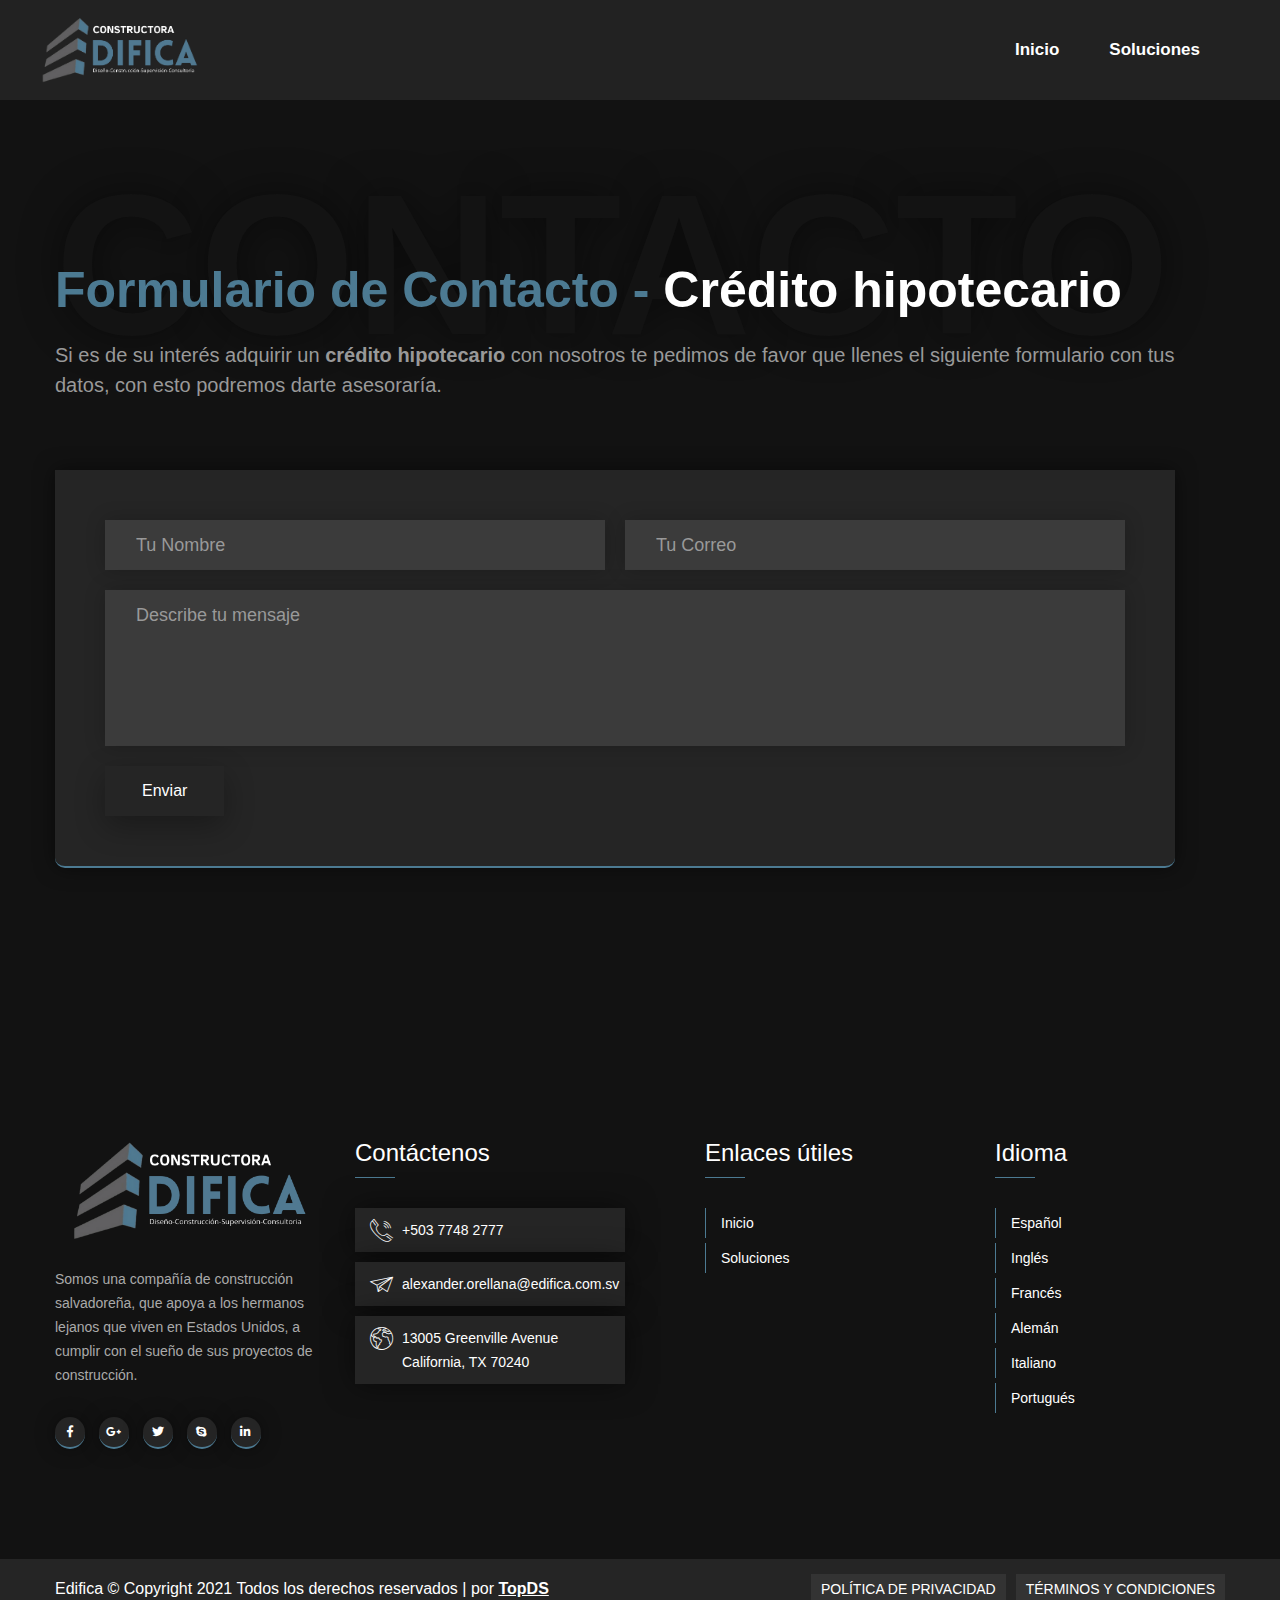
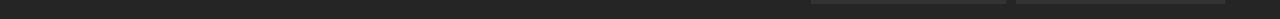
==== credito.html @ 80fa94b9 "Add files via upload" ====
﻿<!DOCTYPE html>
<html lang="en">
<head>
<meta charset="utf-8">
<title>Formulario de Contacto - Crédito hipotecario</title>
<!-- Stylesheets -->
<link href="css/bootstrap.css" rel="stylesheet">
<link href="css/style.css" rel="stylesheet">
<link href="css/responsive.css" rel="stylesheet">
<!--Color Switcher Mockup-->
<link href="css/color-switcher-design.css" rel="stylesheet">

<!--Color Themes-->
<link id="theme-color-file" href="css/color-themes/default-theme.css" rel="stylesheet">

<link rel="shortcut icon" href="images/favicon.png" type="image/x-icon">
<link rel="icon" href="images/favicon.png" type="image/x-icon">

<!-- Responsive -->
<meta http-equiv="X-UA-Compatible" content="IE=edge">
<meta name="viewport" content="width=device-width, initial-scale=1.0, maximum-scale=1.0, user-scalable=0">
<!--[if lt IE 9]><script src="https://cdnjs.cloudflare.com/ajax/libs/html5shiv/3.7.3/html5shiv.js"></script><![endif]-->
<!--[if lt IE 9]><script src="js/respond.js"></script><![endif]-->
</head>

<body>

<div class="page-wrapper">
    <!-- Preloader -->
    <div class="preloader"></div>

    <!-- Sidenav Bar -->
    <section class="sidenav-bar">
        <div class="nav-box">
            <div class="inner-box">
                <div class="upper-box">
                    <div class="btn-box"><button class="close-btn"><span class="fa fa-times"></span></button></div>
                </div>

                <!-- .Side Nav -->
                <nav class="side-nav">
                    <ul class="navigation clearfix">
                        <li class="dropdown"><a href="index.html">Inicio</a>
                        </li>
                        <li class="dropdown"><a href="soluciones.html">Soluciones</a>
                    </ul> 
                </nav><!-- /.Side-menu -->

                <div class="contact-info-box">
                    <!--Info Box-->
                    <div class="info-box">
                        <div class="icon-box"><span class="fa fa-home"></span></div>
                        <p>13005 Greenville Avenue <br>United Kingdom, TX 70240</p>
                    </div>

                    <!--Info Box-->
                    <div class="info-box">
                        <div class="icon-box"><span class="far fa-clock"></span></div>
                        <p>Lunes a viernes: 09:00 - 18:00</p>
                        <p>Domingo - Cerrado</p>
                    </div>

                    <!--Info Box-->
                    <div class="info-box">
                        <div class="icon-box"><span class="far fa-envelope"></span></div>
                        <p><a href="tel:+50377482777">+503 7748 2777</a></p>
                        <p><a href="mailto:alexander.orellana@edifica.com.sv">alexander.orellana@edifica.com.sv</a></p>
                    </div>
                </div>
            </div>
        </div>
    </section>
    <!--End Sidenav Bar -->
    
    <!-- Start Main Content -->
    <main id="content">

        <!-- Header Span -->
        <span class="header-span"></span>

        <!-- Main Header-->
        <header class="main-header header-style-two">
            <div class="outer-container">
                <div class="main-box clearfix">
                    <div class="logo-box">
                        <div class="logo"><a href="index.html"><img src="images/logo.png" alt="" title=""></a></div>
                    </div>

                    <div class="nav-outer">
                        <!-- Main Menu -->
                        <nav class="main-menu navbar-expand-md navbar-light">
                            <div class="collapse navbar-collapse clearfix" id="navbarSupportedContent">
                                <ul class="navigation clearfix">
                                    <li class="dropdown"><a href="index.html">Inicio</a>
                                    </li>
                                    <li class="dropdown"><a href="soluciones.html">Soluciones</a>
                                </ul> 
                            </div>
                        </nav>
                        <!-- Main Menu End-->

                        <div class="outer-box clearfix">

                            <!-- Btn box -->
                            <div class="btn-box no-touch"><button class="nav-toggler"><span></span></button></div>
                        </div>
                        
                    </div>
                </div>
            </div>
        </header>
        <!--End Main Header -->

        <!-- Search Popup -->
        <div class="search-popup">
            <button class="close-search"><span class="fa fa-long-arrow-alt-up"></span></button>
            <form method="post" action="blog.html">
                <div class="form-group">
                    <input type="search" name="search-field" value="" placeholder="Search" required="">
                    <button type="submit"><i class="fa fa-search"></i></button>
                </div>
            </form>
        </div>
        <!-- End Search Popup -->

        <!-- Contact Page Section -->
        <section class="contact-page-section">
            <div class="auto-container">
                <div class="sec-title">
                    <span class="float-text">Contacto</span>
                    <h2>Formulario de Contacto - <span>Crédito hipotecario</span></h2>
                    <div class="text text22">Si es de su interés adquirir un <b>crédito hipotecario</b> con nosotros te pedimos de favor que llenes el siguiente formulario con tus datos, con esto podremos darte asesoraría.</div>
                </div>
                <div class="row clearfix">

                    <!-- Form Column -->
                    <div class="form-column col-lg-8 col-lg-88 col-md-12 col-sm-12">
                        <div class="inner-column">
                            <div class="contact-form">
                                <form action="enviado.html" role="form" name="contact" method="POST" netlify data-netlify-recaptcha="true" data-netlify="true">
                                    <div class="row clearfix">
                                        <div class="col-lg-6 col-md-6 col-sm-12 form-group">
                                            <input type="text" name="name" placeholder="Tu Nombre" required="">
                                        </div>

                                        <div class="col-lg-6 col-md-6 col-sm-12 form-group">
                                            <input type="email" name="email" placeholder="Tu Correo" required="">
                                        </div>
                                        
                                        <div class="col-lg-12 col-md-12 col-sm-12 form-group">
                                            <textarea name="message" placeholder="Describe tu mensaje"></textarea>
                                        </div><br>
                                        <div data-netlify-recaptcha="true"></div><br><br>
                                        <div class="col-lg-12 col-md-12 col-sm-12 form-group">
                                            <button class="theme-btn btn-style-one" type="submit" name="submit-form"><span class="btn-title">Enviar</span></button>
                                        </div>
                                    </div>
                                </form>
                            </div>
                            
                        </div>
                    </div>
                </div>
            </div>
        </section>
        <!--End Contact Page Section -->

        <!-- Main Footer -->
        <footer class="main-footer">
            <!--Widgets Section-->
            <div class="widgets-section">
                <div class="auto-container">
                    <div class="row">
                        <!--Big Column-->
                        <div class="big-column col-xl-6 col-lg-12 col-md-12 col-sm-12">
                            <div class="row">
                                <!--Footer Column-->
                                <div class="footer-column col-xl-6 col-lg-6 col-md-6 col-sm-12">
                                    <div class="footer-widget about-widget">
                                        <div class="logo">
                                            <a href="index.html"><img loading="lazy" src="images/logo.png" alt=""></a>
                                        </div>
                                        <div class="text">
                                            <p>Somos una compañía de construcción salvadoreña, que apoya a los hermanos lejanos que viven en Estados Unidos, a cumplir con el sueño de sus proyectos de construcción.</p>           
                                        </div>
                                        <ul class="social-icon-two">
                                            <li><a href="#"><i class="fab fa-facebook-f"></i></a></li>
                                            <li><a href="#"><i class="fab fa-google-plus-g"></i></a></li>
                                            <li><a href="#"><i class="fab fa-twitter"></i></a></li>
                                            <li><a href="#"><i class="fab fa-skype"></i></a></li>
                                            <li><a href="#"><i class="fab fa-linkedin-in"></i></a></li>
                                        </ul>
                                    </div>
                                </div>

                                                                <!--Footer Column-->
                                <div class="footer-column col-lg-6 col-md-6 col-sm-12">
                                    <!--Footer Column-->
                                    <div class="footer-widget contact-widget">
                                        <h2 class="widget-title">Contáctenos</h2>
                                         <!--Footer Column-->
                                        <div class="widget-content">
                                            <ul class="contact-list">

                                                <li>
                                                    <span class="icon flaticon-call-1"></span>
                                                    <div class="text"><a href="tel:+50377482777">+503 7748 2777</a></div>
                                                </li>

                                                <li>
                                                    <span class="icon flaticon-paper-plane"></span>
                                                    <div class="text"><a href="mailto:alexander.orellana@edifica.com.sv">alexander.orellana@edifica.com.sv</a></div>
                                                </li>

                                                <li>
                                                    <span class="icon flaticon-worldwide"></span>
                                                    <div class="text">13005 Greenville Avenue<br> California, TX 70240</div>
                                                </li>
                                            </ul>
                                        </div>
                                    </div>
                                </div>

                            </div>
                        </div>

                        <!--Big Column-->
                        <div class="big-column col-xl-6 col-lg-12 col-md-12 col-sm-12">
                            <div class="row">
                                <!--Footer Column-->
                                <div class="footer-column col-lg-6 col-md-6 col-sm-12">
                                    <div class="footer-widget useful-links">
                                        <h2 class="widget-title">Enlaces útiles</h2>

                                        <ul class="user-links">
                                            <li><a href="index.html">Inicio</a>
                                            </li>
                                            <li><a href="soluciones.html">Soluciones</a>
                                            </li>
                                        </ul>

                                    </div>
                                </div>

                                <!--Footer Column-->
                                <div class="footer-column col-xl-6 col-lg-6 col-md-6 col-sm-12">
                                    <!--Footer Column-->
                                    <div class="footer-widget recent-posts">
                                        <h2 class="widget-title">Idioma</h2>
                                         <!--Footer Column-->
                                         <ul class="user-links">
                                            <li><a href="#">Español</a></li>
                                            <li><a href="#">Inglés</a></li>
                                            <li><a href="#">Francés</a></li>
                                            <li><a href="#">Alemán</a></li>
                                            <li><a href="#">Italiano</a></li>
                                            <li><a href="#">Portugués</a></li>
                                        </ul> 
                                    </div>
                                </div>
                            </div>
                        </div>
                    </div>
                </div>
            </div>

            <!--Footer Bottom-->
            <div class="footer-bottom">                    
                <div class="auto-container">
                    <div class="inner-container clearfix">
                        <div class="footer-nav">
                            <ul class="clearfix">
                               <li><a href="#">Política de privacidad</a></li> 
                               <li><a href="#">Términos y condiciones</a></li>   
                            </ul>
                        </div>
                        
                        <div class="copyright-text">
                            <p>Edifica © Copyright 2021 Todos los derechos reservados | por <a href="https://www.tpdsagency.com/"><u>TopDS</u></a></p>
                        </div>
                    </div>
                </div>
            </div>
        </footer>
        <!-- End Footer -->

    </main>
    <!-- End Main Content -->
</div>

<!-- Scroll To Top -->
<div class="scroll-to-top scroll-to-target" data-target="html"><span class="fa fa-angle-up"></span></div>

<script src="js/jquery.js"></script> 
<script src="js/popper.min.js"></script>
<script src="js/bootstrap.min.js"></script>
<script src="js/owl.js"></script>
<script src="js/wow.js"></script>
<script src="js/mixitup.js"></script>
<script src="js/appear.js"></script>
<script src="js/jquery.stellar.min.js"></script>
<script src="js/jquery.fancybox.js"></script>
<script src="js/jquery.mCustomScrollbar.concat.min.js"></script>
<script src="js/validate.js"></script>
<script src="js/TweenMax.min.js"></script>
<script src="js/script.js"></script>
<!-- Color Setting -->
<script src="js/color-settings.js"></script>
<!--Google Map APi Key-->
<script src="../../maps/api/js?key=AIzaSyDaaCBm4FEmgKs5cfVrh3JYue3Chj1kJMw"></script>
<script src="js/map-script.js"></script>
<!--End Google Map APi-->
</body>
</html>
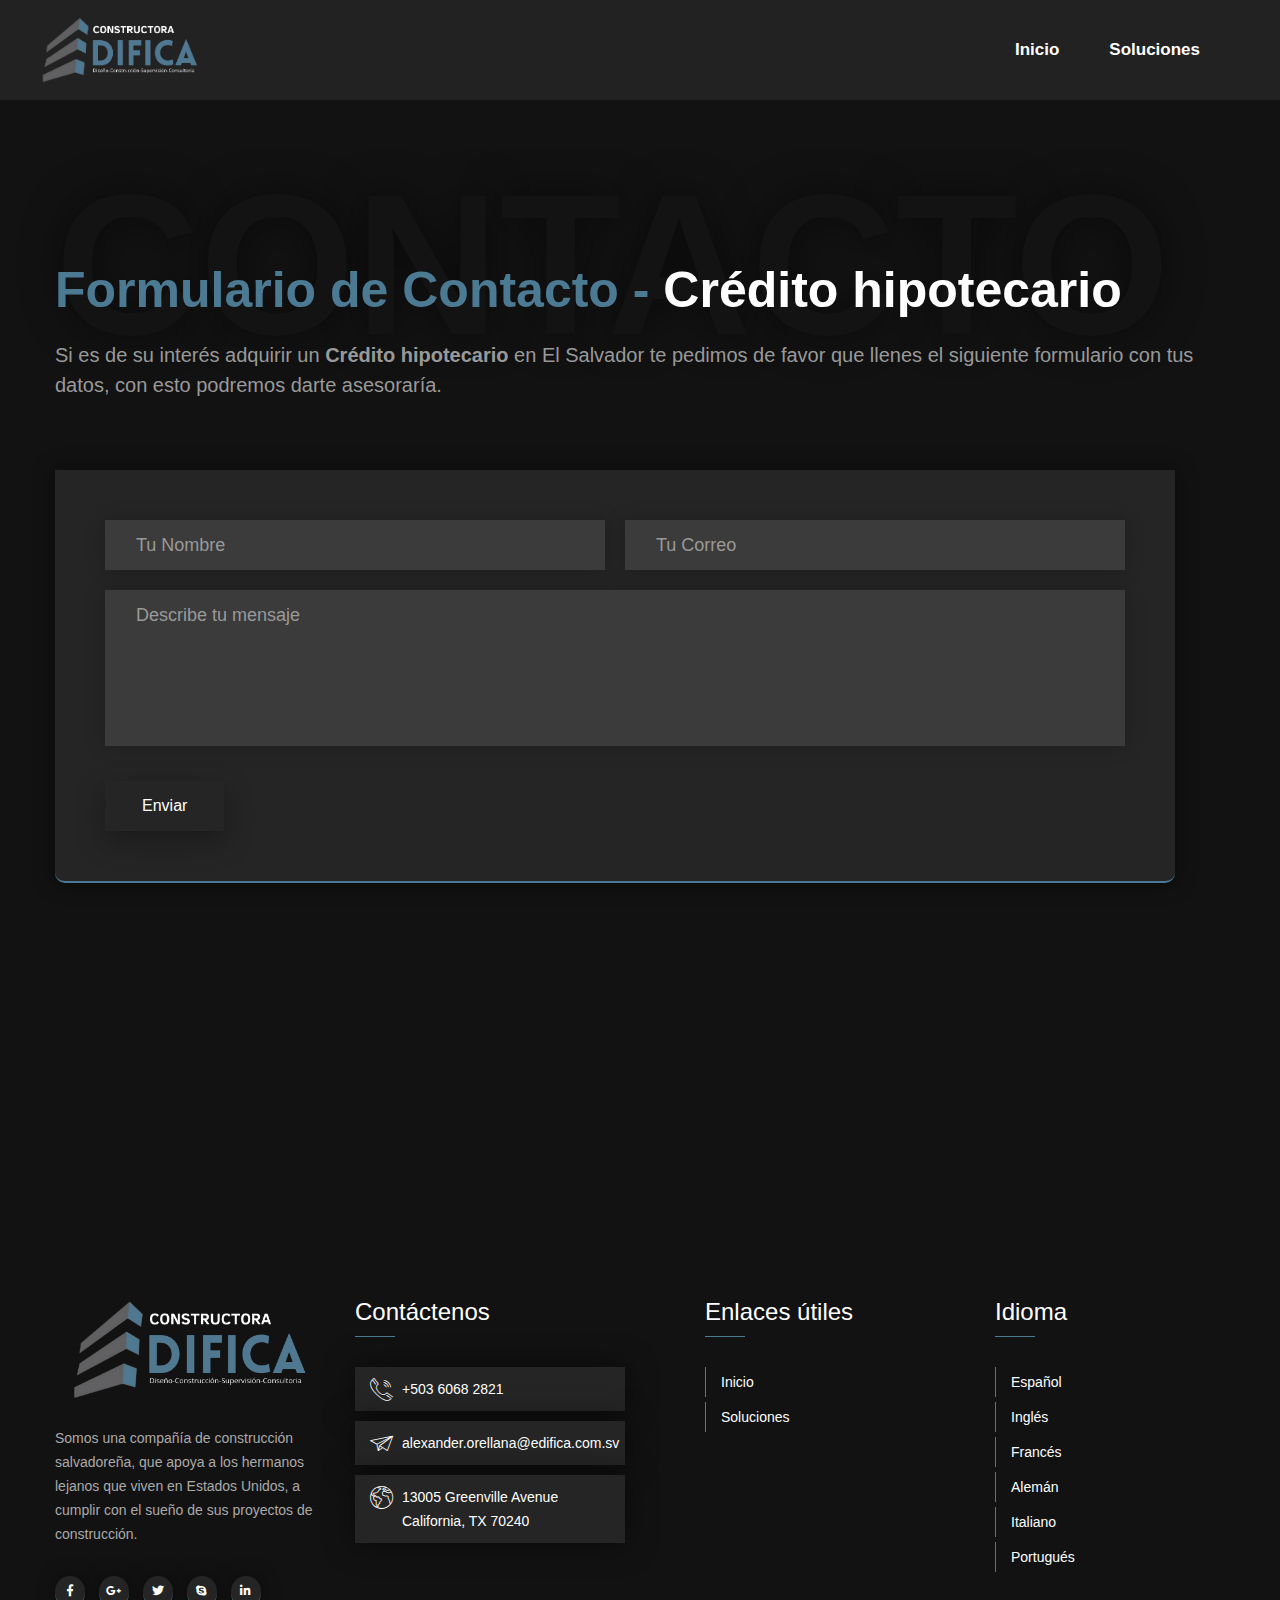
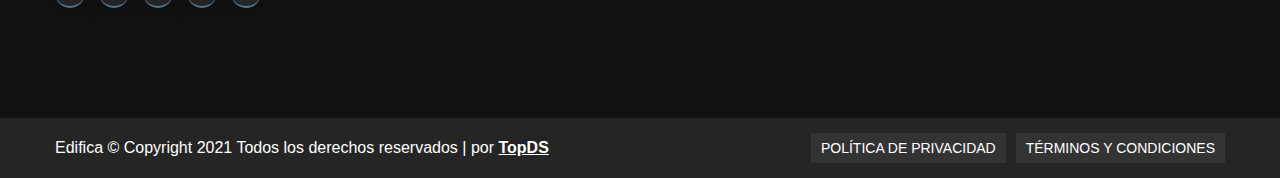
==== commit b812d3f4: "Add files via upload" ====
--- a/credito.html
+++ b/credito.html
@@ -63,7 +63,7 @@
                     <!--Info Box-->
                     <div class="info-box">
                         <div class="icon-box"><span class="far fa-envelope"></span></div>
-                        <p><a href="tel:+50377482777">+503 7748 2777</a></p>
+                        <p><a href="tel:+50360682821">+503 6068 2821</a></p>
                         <p><a href="mailto:alexander.orellana@edifica.com.sv">alexander.orellana@edifica.com.sv</a></p>
                     </div>
                 </div>
@@ -129,7 +129,7 @@
                 <div class="sec-title">
                     <span class="float-text">Contacto</span>
                     <h2>Formulario de Contacto - <span>Crédito hipotecario</span></h2>
-                    <div class="text text22">Si es de su interés adquirir un <b>crédito hipotecario</b> con nosotros te pedimos de favor que llenes el siguiente formulario con tus datos, con esto podremos darte asesoraría.</div>
+                    <div class="text text22">Si es de su interés adquirir un <b>Crédito hipotecario</b> en El Salvador te pedimos de favor que llenes el siguiente formulario con tus datos, con esto podremos darte asesoraría.</div>
                 </div>
                 <div class="row clearfix">
 
@@ -149,10 +149,10 @@
                                         
                                         <div class="col-lg-12 col-md-12 col-sm-12 form-group">
                                             <textarea name="message" placeholder="Describe tu mensaje"></textarea>
-                                        </div><br>
-                                        <div data-netlify-recaptcha="true"></div><br><br>
+                                        </div>
+                                        <div data-netlify-recaptcha="true"></div>
                                         <div class="col-lg-12 col-md-12 col-sm-12 form-group">
-                                            <button class="theme-btn btn-style-one" type="submit" name="submit-form"><span class="btn-title">Enviar</span></button>
+                                            <button class="theme-btn btn-style-one top15" type="submit" name="submit-form"><span class="btn-title">Enviar</span></button>
                                         </div>
                                     </div>
                                 </form>
@@ -164,6 +164,54 @@
             </div>
         </section>
         <!--End Contact Page Section -->
+
+                        <!-- FAQ's Section -->
+        <section class="faq-section faq-section22" id="faqs">
+            <div class="auto-container">
+                
+                <div class="row clearfix">
+                    <!-- Content Column -->
+                    <div class="content-column col-lg-6 col-md-12 col-sm-12">
+                        <div class="inner-column">
+                            <!--Accordian Box-->
+                            <ul class="accordion-box">
+                                                                <!--Block-->
+                                <li class="accordion block active-block wow fadeInUp">
+                                    <div class="acc-btn"><div class="icon-outer"><span class="icon icon-plus fa fa-angle-down"></span> </div>¿Puedo sacar un crédito con mi pareja?</div>
+                                    <div class="acc-content ">
+                                        <div class="content">
+                                            <div class="text">Claro que puedes, realizar la postulación a tu crédito en pareja, facilita la aprobación del mismo por parte de los Bancos.</div>
+                                        </div>
+                                    </div>
+                                </li>
+                            </ul>
+                        </div>
+                    </div>
+
+                    <!-- Content Column -->
+                    <div class="content-column col-lg-6 col-md-12 col-sm-12">
+                        <div class="inner-column">
+                            <!--Accordian Box-->
+                            <ul class="accordion-box">
+
+                                <li class="accordion block wow fadeInUp">
+                                    <div class="acc-btn"><div class="icon-outer"><span class="icon icon-plus fa fa-angle-down"></span> </div>¿En el caso que deseé comprar una vivienda en el Salvador y no construirla, pueden ayudarme con ese procedimiento?</div>
+                                    <div class="acc-content ">
+                                        <div class="content">
+                                            <div class="text">Por supuesto que sí, te apoyamos no solo con la gestión de tu crédito, también nos encargamos de buscar una vivienda acorde a tus necesidades y presupuesto, con el apoyo de nuestras agencias inmobiliarias aliadas esto en el caso que no desees construir una vivienda.</div>
+                                        </div>
+                                    </div>
+                                </li>
+                                
+                            </ul>
+                        </div>
+                    </div>  
+
+                </div>
+            </div>
+        </section>
+        <!-- End FAQ's Section -->
+
 
         <!-- Main Footer -->
         <footer class="main-footer">
@@ -204,7 +252,7 @@
 
                                                 <li>
                                                     <span class="icon flaticon-call-1"></span>
-                                                    <div class="text"><a href="tel:+50377482777">+503 7748 2777</a></div>
+                                                    <div class="text"><a href="tel:+50360682821">+503 6068 2821</a></div>
                                                 </li>
 
                                                 <li>
--- a/css/style.css
+++ b/css/style.css
@@ -1 +1 @@
-@import url(../../../css.css);@import url(flaticon.css);@import url(jquery-ui.css);@import url(fontawesome-all.css);@import url(animate.css);@import url(owl.css);@import url(swiper.css);@import url(jquery.bootstrap-touchspin.css);@import url(jquery.mCustomScrollbar.min.css);@import url(jquery.fancybox.min.css);*{margin:0;padding:0;border:none;outline:0;font-size:100%}body{font-size:14px;color:#999;line-height:28px;font-weight:400;background:#252525;-webkit-font-smoothing:antialiased;-moz-font-smoothing:antialiased;font-family:Roboto,sans-serif}a{text-decoration:none;cursor:pointer;color:#ffbc00}a:focus,a:hover,a:visited{text-decoration:none;outline:0}h1,h2,h3,h4,h5,h6{position:relative;font-weight:400;margin:0;background:0 0;line-height:1.2em;font-family:Rajdhani,sans-serif}textarea{overflow:hidden;resize:none}button{outline:0!important;cursor:pointer}.text,p{font-size:16px;line-height:26px;font-weight:400;color:#999;margin:0}::-webkit-input-placeholder{color:inherit}::-moz-input-placeholder{color:inherit}::-ms-input-placeholder{color:inherit}::selection{background:#4c7a92;color:#fff}::-moz-selection{background:#ffbc00;color:#fff}::-webkit-selection{background:#ffbc00;color:#fff}.auto-container{position:static;max-width:1200px;padding:0 15px;margin:0 auto}.small-container{position:static;max-width:1000px;padding:0 15px;margin:0 auto}.page-wrapper{position:relative;margin:0 auto;width:100%;min-width:300px;overflow:hidden;z-index:99}.colorgris{color:#4c7a92}.font35{font-size:38px!important}main{position:relative;overflow:hidden;width:100%;background-color:#121212;-webkit-transition:all .3s ease;-moz-transition:all .3s ease;-ms-transition:all .3s ease;-o-transition:all .3s ease;transition:all .3s ease}main .content-inner{position:relative}.sidenav-bar .mCSB_inside>.mCSB_container{margin-right:0}.sidenav-bar .mCSB_scrollTools{opacity:0!important}li,ul{list-style:none;padding:0;margin:0}.theme-btn{display:inline-block;text-align:center;-webkit-transition:all .3s ease;-moz-transition:all .3s ease;-ms-transition:all .3s ease;-o-transition:all .3s ease;transition:all .3s ease;font-family:Roboto,sans-serif}.centered{text-align:center!important}.btn-style-one{position:relative;font-size:16px;line-height:20px;color:#fff;padding:13px 35px;font-weight:500;background-color:#252525;border:2px solid #252525;overflow:hidden;-webkit-box-shadow:0 10px 30px rgba(0,0,0,.3);-moz-box-shadow:0 10px 30px rgba(0,0,0,.3);-ms-box-shadow:0 10px 30px rgba(0,0,0,.3);-o-box-shadow:0 10px 30px rgba(0,0,0,.3);box-shadow:0 10px 30px rgba(0,0,0,.3)}.btn-style-one .btn-title{position:relative}.btn-style-one:hover{color:#fff}.btn-style-one:before{position:absolute;left:0;top:0;height:100%;width:100%;content:"";background-color:#ffbc00;-webkit-transform:scale(0,1);-ms-transform:scale(0,1);transform:scale(0,1);-webkit-transform-origin:top right;-ms-transform-origin:top right;transform-origin:top right;-webkit-transition:transform .5s cubic-bezier(.86,0,.070,1);-moz-transition:transform .5s cubic-bezier(.86,0,.070,1);-o-transition:transform .5s cubic-bezier(.86,0,.070,1);transition:transform .5s cubic-bezier(.86,0,.070,1);-webkit-transition-timing-function:cubic-bezier(.86,0,.070,1);-moz-transition-timing-function:cubic-bezier(.86,0,.070,1);-o-transition-timing-function:cubic-bezier(.86,0,.070,1);transition-timing-function:cubic-bezier(.86,0,.070,1)}.btn-style-one:hover:before{-webkit-transform:scale(1,1);-ms-transform:scale(1,1);transform:scale(1,1);-webkit-transform-origin:bottom left;-ms-transform-origin:bottom left;transform-origin:bottom left}.btn-style-two{position:relative;font-size:16px;line-height:20px;color:#fff;padding:15px 40px;font-weight:700;background-color:#ffbc00;overflow:hidden}.btn-style-two .btn-title{position:relative}.btn-style-two:hover{color:#ffbc00;-webkit-box-shadow:0 10px 30px rgba(0,0,0,.1);-moz-box-shadow:0 10px 30px rgba(0,0,0,.1);-ms-box-shadow:0 10px 30px rgba(0,0,0,.1);-o-box-shadow:0 10px 30px rgba(0,0,0,.1);box-shadow:0 10px 30px rgba(0,0,0,.1)}.btn-style-two:before{position:absolute;left:0;top:0;height:100%;width:100%;content:"";background-color:#fff;-webkit-transform:scale(0,1);-ms-transform:scale(0,1);transform:scale(0,1);-webkit-transform-origin:top right;-ms-transform-origin:top right;transform-origin:top right;-webkit-transition:transform .5s cubic-bezier(.86,0,.070,1);-moz-transition:transform .5s cubic-bezier(.86,0,.070,1);-o-transition:transform .5s cubic-bezier(.86,0,.070,1);transition:transform .5s cubic-bezier(.86,0,.070,1);-webkit-transition-timing-function:cubic-bezier(.86,0,.070,1);-moz-transition-timing-function:cubic-bezier(.86,0,.070,1);-o-transition-timing-function:cubic-bezier(.86,0,.070,1);transition-timing-function:cubic-bezier(.86,0,.070,1)}.btn-style-two:hover:before{-webkit-transform:scale(1,1);-ms-transform:scale(1,1);transform:scale(1,1);-webkit-transform-origin:bottom left;-ms-transform-origin:bottom left;transform-origin:bottom left}.btn-style-three{position:relative;font-size:16px;line-height:30px;color:#000;padding:10px 40px;font-weight:700;background-color:#fff;overflow:hidden}.btn-style-three .btn-title{position:relative}.btn-style-three:hover{color:#fff;-webkit-box-shadow:0 10px 30px rgba(0,0,0,.1);-moz-box-shadow:0 10px 30px rgba(0,0,0,.1);-ms-box-shadow:0 10px 30px rgba(0,0,0,.1);-o-box-shadow:0 10px 30px rgba(0,0,0,.1);box-shadow:0 10px 30px rgba(0,0,0,.1)}.btn-style-three:before{position:absolute;left:0;top:0;height:100%;width:100%;content:"";background-color:#000;-webkit-transform:scale(0,1);-ms-transform:scale(0,1);transform:scale(0,1);-webkit-transform-origin:top right;-ms-transform-origin:top right;transform-origin:top right;-webkit-transition:transform .5s cubic-bezier(.86,0,.070,1);-moz-transition:transform .5s cubic-bezier(.86,0,.070,1);-o-transition:transform .5s cubic-bezier(.86,0,.070,1);transition:transform .5s cubic-bezier(.86,0,.070,1);-webkit-transition-timing-function:cubic-bezier(.86,0,.070,1);-moz-transition-timing-function:cubic-bezier(.86,0,.070,1);-o-transition-timing-function:cubic-bezier(.86,0,.070,1);transition-timing-function:cubic-bezier(.86,0,.070,1)}.btn-style-three:hover:before{-webkit-transform:scale(1,1);-ms-transform:scale(1,1);transform:scale(1,1);-webkit-transform-origin:bottom left;-ms-transform-origin:bottom left;transform-origin:bottom left}.btn-style-four{position:relative;font-size:16px;line-height:30px;color:#fff;padding:13px 40px;font-weight:400;overflow:hidden;background-color:#ffbc00;border:2px solid #ffbc00;-webkit-transition:all .3s linear;-moz-transition:all .3s linear;-ms-transition:all .3s linear;-o-transition:all .3s linear;transition:all .3s linear}.btn-style-four:hover{color:#ffbc00;background-color:#222;border:2px solid #222;-webkit-box-shadow:#222 0 0 0 40px inset;-moz-box-shadow:#222 0 0 0 40px inset;-ms-box-shadow:#222 0 0 0 40px inset;-o-box-shadow:#222 0 0 0 40px inset;box-shadow:#222 0 0 0 40px inset}.list-style-one{position:relative;display:block;margin-bottom:30px}.list-style-one li{position:relative;font-size:14px;line-height:24px;color:#f1f1f1;font-weight:400;padding-left:35px;margin-bottom:15px}.list-style-one li:before{position:absolute;left:0;top:0;font-size:14px;line-height:25px;color:#ffbc00;font-weight:900;font-family:"Font Awesome 5 Free";content:"\f00c"}.list-style-two{position:relative;display:block;margin-bottom:30px}.list-style-two li{position:relative;font-size:14px;line-height:20px;color:#999;font-weight:500;padding-left:35px;margin-bottom:15px;font-family:Archivo,sans-serif}.list-style-two li:before{position:absolute;left:0;top:0;font-size:14px;line-height:20px;color:#ffbc00;font-weight:900;font-family:"Font Awesome 5 Free";content:"\f061"}.theme_color{color:#ffbc00}.pull-right{float:right}.pull-left{float:left}.preloader{position:fixed;left:0;top:0;width:100%;height:100%;z-index:999999;background-color:#fff;background-position:center center;background-repeat:no-repeat;background-image:url(../images/icons/preloader.gif)}.fas{color:#4c7a92}img{display:inline-block;max-width:100%;height:auto}.tabs-box{position:relative}.tabs-box .tab{display:none}.tabs-box .active-tab{display:block}.fa-angle-right:before{font-size:25px}.fa-angle-left:before{font-size:25px}.scroll-to-top{position:fixed;left:40px;bottom:60px;height:30px;width:30px;font-size:14px;line-height:30px;color:#fff;text-align:center;cursor:pointer;z-index:100;background:#252525;display:none;border-radius:0;margin:0 auto;-webkit-transition:all .3s ease;-moz-transition:all .3s ease;-ms-transition:all .3s ease;-o-transition:all .3s ease;transition:all .3s ease}.scroll-to-top:hover{background:#fff;color:#222}.main-header{position:fixed;left:0;top:30px;width:100%;z-index:99999;-webkit-transition:all .3s ease;-moz-transition:all .3s ease;-ms-transition:all .3s ease;-o-transition:all .3s ease;transition:all .3s ease}.main-header.fixed-header{top:0;position:fixed;background-color:#222;box-shadow:0 0 30px rgba(0,0,0,.5)}.main-header .main-box{position:relative;padding:10px 50px}.main-header .logo-box{position:relative;float:left;padding:5px 0}.main-header .outer-box{position:relative;float:right}.main-header .btn-box{position:relative;float:right;margin-left:20px;padding:8px 0}.nav-toggler{position:relative;display:block;height:44px;width:44px;overflow:hidden;text-indent:100%;white-space:nowrap;background-color:transparent;-webkit-transition:-webkit-transform .2s;-moz-transition:-moz-transform .2s;-ms-transition:-moz-transform .2s;-o-transition:-moz-transform .2s;transition:transform .2s}.nav-toggler span{position:absolute;left:50%;top:50%;bottom:auto;right:auto;-webkit-transform:translateX(-50%) translateY(-50%);-moz-transform:translateX(-50%) translateY(-50%);-ms-transform:translateX(-50%) translateY(-50%);-o-transform:translateX(-50%) translateY(-50%);transform:translateX(-50%) translateY(-50%);width:32px;height:3px;background-color:#fff}.nav-toggler span::before,.nav-toggler span:after{content:'';position:absolute;top:0;right:0;width:100%;height:100%;background-color:inherit;-webkit-transform:translateZ(0);-moz-transform:translateZ(0);-ms-transform:translateZ(0);-o-transform:translateZ(0);transform:translateZ(0);-webkit-backface-visibility:hidden;backface-visibility:hidden;-webkit-transition:-webkit-transform .2s,width .2s;-moz-transition:-moz-transform .2s,width .2s;transition:transform .2s,width .2s}.nav-toggler span::before{-webkit-transform-origin:right top;-moz-transform-origin:right top;-ms-transform-origin:right top;-o-transform-origin:right top;transform-origin:right top;-webkit-transform:translateY(-10px);-moz-transform:translateY(-10px);-ms-transform:translateY(-10px);-o-transform:translateY(-10px);transform:translateY(-10px)}.nav-toggler span::after{-webkit-transform-origin:right bottom;-moz-transform-origin:right bottom;-ms-transform-origin:right bottom;-o-transform-origin:right bottom;transform-origin:right bottom;-webkit-transform:translateY(10px);-moz-transform:translateY(10px);-ms-transform:translateY(10px);-o-transform:translateY(10px);transform:translateY(10px)}.no-touch .nav-toggler:hover{-webkit-transform:rotate(180deg);-moz-transform:rotate(180deg);-ms-transform:rotate(180deg);-o-transform:rotate(180deg);transform:rotate(180deg)}.no-touch .nav-toggler:hover span::after,.no-touch .nav-toggler:hover span::before{width:50%}.no-touch .nav-toggler:hover span::before{-webkit-transform:translateX(1px) translateY(1px) rotate(45deg);-moz-transform:translateX(1px) translateY(1px) rotate(45deg);-ms-transform:translateX(1px) translateY(1px) rotate(45deg);-o-transform:translateX(1px) translateY(1px) rotate(45deg);transform:translateX(1px) translateY(1px) rotate(45deg)}.no-touch .nav-toggler:hover span::after{-webkit-transform:translateX(1px) translateY(-1px) rotate(-45deg);-moz-transform:translateX(1px) translateY(-1px) rotate(-45deg);-ms-transform:translateX(1px) translateY(-1px) rotate(-45deg);-o-transform:translateX(1px) translateY(-1px) rotate(-45deg);transform:translateX(1px) translateY(-1px) rotate(-45deg)}.main-header .search-box{position:relative;float:left;margin-left:20px;padding:8px 0}.main-header .search-box .search-btn{position:relative;display:block;height:44px;width:44px;line-height:44px;text-align:center;font-size:22px;color:#fff;padding:0;border-radius:50%;background-color:transparent}.search-popup{position:fixed;left:0;top:0;height:100vh;width:100%;z-index:99999;margin-top:-540px;transform:translateY(-100%);background-color:#111;-webkit-transition:all .5s cubic-bezier(.86,0,.070,1);-moz-transition:all .5s cubic-bezier(.86,0,.070,1);-o-transition:all .5s cubic-bezier(.86,0,.070,1);transition:all 1.5s cubic-bezier(.86,0,.070,1);-webkit-transition-timing-function:cubic-bezier(.86,0,.070,1);-moz-transition-timing-function:cubic-bezier(.86,0,.070,1);-o-transition-timing-function:cubic-bezier(.86,0,.070,1);transition-timing-function:cubic-bezier(.86,0,.070,1)}.sidenav-bar-visible .search-popup{width:80%}.search-popup:before{position:absolute;left:0;top:100%;width:100%;height:560px;background-image:url(../images/icons/waves-shape.png);background-repeat:no-repeat;background-position:center;background-size:cover;margin-top:-20px;content:""}.search-active .search-popup{transform:translateY(0);margin-top:0}.search-popup .close-search{position:absolute;left:0;right:0;top:75%;margin:0 auto;margin-top:-200px;border-radius:50%;text-align:center;background-color:#252525;width:70px;box-shadow:0 0 10px rgba(0,0,0,.05);border-bottom:3px solid #ffbc00;-webkit-transition:all .5s ease;-moz-transition:all .5s ease;-ms-transition:all .5s ease;-o-transition:all .5s ease;transition:all .5s ease;opacity:0;visibility:hidden}.search-popup .close-search span{position:relative;display:block;height:70px;width:70px;font-size:30px;line-height:70px;color:#fff}.search-active .search-popup .close-search{visibility:visible;opacity:1;top:50%;-webkit-transition-delay:1.5s;-moz-transition-delay:1.5s;-ms-transition-delay:1.5s;-o-transition-delay:1.5s;transition-delay:1.5s}.search-popup form{position:absolute;max-width:700px;top:50%;left:15px;right:15px;margin:-35px auto 0;transform:scaleX(0);transform-origin:center;background-color:#111;-webkit-transition:all .3s ease;-moz-transition:all .3s ease;-ms-transition:all .3s ease;-o-transition:all .3s ease;transition:all .3s ease}.search-active .search-popup form{transform:scaleX(1);-webkit-transition-delay:1.2s;-moz-transition-delay:1.2s;-ms-transition-delay:1.2s;-o-transition-delay:1.2s;transition-delay:1.2s}.search-popup .form-group{position:relative;margin:0;overflow:hidden}.search-popup .form-group input[type=search],.search-popup .form-group input[type=text]{position:relative;display:block;font-size:24px;line-height:50px;color:#f1f1f1;height:70px;width:100%;padding:10px 30px;background-color:#252525;box-shadow:inset 0 0 10px rgba(0,0,0,.4);-webkit-transition:all .5s ease;-moz-transition:all .5s ease;-ms-transition:all .5s ease;-o-transition:all .5s ease;transition:all .5s ease}.search-popup .form-group button,.search-popup .form-group input[type=submit]{position:absolute;right:30px;top:0;height:70px;line-height:70px;background:0 0;text-align:center;font-size:24px;color:#aaa;padding:0;-webkit-transition:all .5s ease;-moz-transition:all .5s ease;-ms-transition:all .5s ease;-o-transition:all .5s ease;transition:all .5s ease}.search-popup .form-group button:hover,.search-popup .form-group input[type=submit]:hover{color:#ffbc00}.search-popup input::placeholder,.search-popup textarea::placeholder{color:#aaa}.main-header .cart-btn{position:relative;float:left;padding:8px 0}.main-header .cart-btn:before{position:absolute;left:0;top:100%;height:100%;width:100%;content:"";visibility:hidden;box-shadow:none!important}.main-header .cart-btn button{position:relative;display:block;height:40px;width:40px;text-align:center;background-color:transparent;line-height:40px;font-size:28px;font-weight:500;color:#fff;z-index:9}.main-header .cart-btn .count{position:absolute;right:0;top:4px;height:16px;width:16px;text-align:center;line-height:16px;font-size:10px;color:#fff;background-color:#000;border-radius:50%}.main-header .badge{background-color:#ddd;border-radius:10px;color:#000;display:inline-block;font-size:12px;line-height:1;padding:3px 7px;text-align:center;vertical-align:middle;white-space:nowrap}.main-header .shopping-cart{position:absolute;margin:20px 0;right:0;background:#222;width:300px;border-radius:3px;padding:20px;max-height:450px;opacity:0;visibility:hidden;transform:scale(.5);transform-origin:top right;-webkit-transition:all .3s ease;-moz-transition:all .3s ease;-ms-transition:all .3s ease;-o-transition:all .3s ease;transition:all .3s ease}.main-header .cart-btn:hover .shopping-cart,.main-header .cart-btn:hover:before{opacity:1;visibility:visible;transform:scale(1);box-shadow:0 0 20px rgba(0,0,0,.5)}.main-header .shopping-cart .shopping-cart-header{border-bottom:1px solid #444;padding-bottom:15px}.main-header .shopping-cart .shopping-cart-total{float:right;font-size:15px;line-height:30px;color:#ddd}.main-header .shopping-cart .shopping-cart-total .lighter-text{font-size:15px;line-height:30px;color:#aaa}.main-header .shopping-cart .shopping-cart-items{padding-top:20px}.main-header .shopping-cart .shopping-cart-items li{position:relative;margin-bottom:18px;box-shadow:0 0 15px rgba(0,0,0,.4);background-color:#252525}.main-header .shopping-cart .shopping-cart-items img{float:left;margin-right:12px}.main-header .shopping-cart .shopping-cart-items .item-name{display:block;padding-top:7px;font-size:17px;color:#fff}.main-header .shopping-cart .shopping-cart-items .item-price{color:#ffbc00;margin-right:8px}.main-header .shopping-cart .shopping-cart-items .item-quantity{color:#ddd}.main-header .shopping-cart .shopping-cart-items .product-detail{position:absolute;left:0;top:0;height:100%;width:100%}.main-header .shopping-cart .cart-icon{color:#ddd;font-size:22px;margin-right:7px;float:left}.main-header .shopping-cart .theme-btn{display:block;width:100%;box-shadow:0 0 30px rgba(0,0,0,.5)}.main-header .mCSB_inside>.mCSB_container{margin-right:0}.main-header .mCSB_scrollTools{opacity:0!important}.main-menu{position:relative;float:left;font-family:Ubuntu,sans-serif}.main-menu .navbar-header{display:none}.main-menu .navbar-collapse{padding:0}.main-menu .navigation{position:relative;margin:0}.sidenav-bar{position:fixed;right:0;top:0;max-width:100%;height:100%;width:20%;background-color:#252525;margin:0 auto;overflow-y:auto;opacity:0;visibility:hidden;z-index:999999;-webkit-transition:all .3s ease;-moz-transition:all .3s ease;-ms-transition:all .3s ease;-o-transition:all .3s ease;transition:all .3s ease;-webkit-transform:scaleX(0);-moz-transform:scaleX(0);-ms-transform:scaleX(0);-o-transform:scaleX(0);transform:scaleX(0);-webkit-transform-origin:right;-moz-transform-origin:right;-ms-transform-origin:right;-o-transform-origin:right;transform-origin:right}.sidenav-bar .nav-logo{position:relative;padding:30px 20px;text-align:left}.sidenav-bar .nav-logo img{max-width:200px}.sidenav-bar-visible{-webkit-transition:all .5s ease;-moz-transition:all .5s ease;-ms-transition:all .5s ease;-o-transition:all .5s ease;transition:all .5s ease}.sidenav-bar-visible .sidenav-bar{opacity:1;right:0;-webkit-transform:scale(1);-moz-transform:scale(1);-ms-transform:scale(1);-o-transform:scale(1);transform:scale(1);visibility:visible;box-shadow:0 0 30px rgba(0,0,0,.4);-webkit-transition:all .3s ease;-moz-transition:all .3s ease;-ms-transition:all .3s ease;-o-transition:all .3s ease;transition:all .3s ease}.sidenav-bar-visible header{width:80%}.sidenav-bar-visible main{width:80%;box-shadow:0 0 30px rgba(0,0,0,.3)}.sidenav-bar .menu-box{position:relative;left:0;top:0;bottom:0;width:100%;height:100%;overflow-y:auto;background:#fff;padding:0 0;z-index:5;opacity:0;visibility:hidden;-webkit-transform:scale(0);-moz-transform:scale(0);-ms-transform:scale(0);-o-transform:scale(0);transform:scale(0);-webkit-transform-origin:top right;-moz-transform-origin:top right;-ms-transform-origin:top right;-o-transform-origin:top right;transform-origin:top right;-webkit-transition:all .2s ease;-moz-transition:all .2s ease;-ms-transition:all .2s ease;-o-transition:all .2s ease;transition:all .2s ease}.sidenav-bar-visible .sidenav-bar .menu-box{opacity:1;visibility:visible;-webkit-transform:scale(1);-moz-transform:scale(1);-ms-transform:scale(1);-o-transform:scale(1);transform:scale(1)}.sidenav-bar .close-btn{position:absolute;right:10px;top:15px;line-height:40px;width:40px;text-align:center;font-size:24px;color:#fff;background-color:transparent;cursor:pointer;z-index:10;-webkit-transform:translateY(-50px);-moz-transform:translateY(-50px);-ms-transform:translateY(-50px);-o-transform:translateY(-50px);transform:translateY(-50px)}.sidenav-bar-visible .sidenav-bar .close-btn{-webkit-transform:translateY(0);-ms-transform:translateY(0);transform:translateY(0);-webkit-transition:all .5s ease;-moz-transition:all .5s ease;-ms-transition:all .5s ease;-o-transition:all .5s ease;transition:all .5s ease}.sidenav-bar .close-btn:hover{opacity:.5}.sidenav-bar .side-nav{position:relative;margin-top:24%}.sidenav-bar .navigation{position:relative;display:block;margin:0 20px;font-family:Oswald,sans-serif;overflow:hidden}.sidenav-bar .navigation>li{position:relative;display:block;left:100%;margin-bottom:5px;-webkit-transition:all .3s ease;-moz-transition:all .3s ease;-ms-transition:all .3s ease;-o-transition:all .3s ease;transition:all .3s ease}.sidenav-bar-visible .sidenav-bar .navigation>li{left:0;-webkit-transition-delay:.2s;-moz-transition-delay:.2s;-ms-transition-delay:.2s;-o-transition-delay:.2s;transition-delay:.2s}.sidenav-bar-visible .sidenav-bar .navigation>li:nth-child(2){-webkit-transition-delay:.3s;-moz-transition-delay:.3s;-ms-transition-delay:.3s;-o-transition-delay:.3s;transition-delay:.3s}.sidenav-bar-visible .sidenav-bar .navigation>li:nth-child(3){-webkit-transition-delay:.4s;-moz-transition-delay:.4s;-ms-transition-delay:.4s;-o-transition-delay:.4s;transition-delay:.4s}.sidenav-bar-visible .sidenav-bar .navigation>li:nth-child(4){-webkit-transition-delay:.5s;-moz-transition-delay:.5s;-ms-transition-delay:.5s;-o-transition-delay:.5s;transition-delay:.5s}.sidenav-bar-visible .sidenav-bar .navigation>li:nth-child(5){-webkit-transition-delay:.6s;-moz-transition-delay:.6s;-ms-transition-delay:.6s;-o-transition-delay:.6s;transition-delay:.6s}.sidenav-bar-visible .sidenav-bar .navigation>li:nth-child(6){-webkit-transition-delay:.7s;-moz-transition-delay:.7s;-ms-transition-delay:.7s;-o-transition-delay:.7s;transition-delay:.7s}.sidenav-bar-visible .sidenav-bar .navigation>li:nth-child(7){-webkit-transition-delay:.8s;-moz-transition-delay:.8s;-ms-transition-delay:.8s;-o-transition-delay:.8s;transition-delay:.8s}.sidenav-bar-visible .sidenav-bar .navigation>li:nth-child(8){-webkit-transition-delay:.9s;-moz-transition-delay:.9s;-ms-transition-delay:.9s;-o-transition-delay:.9s;transition-delay:.9s}.sidenav-bar-visible .sidenav-bar .navigation>li:nth-child(9){-webkit-transition-delay:1s;-moz-transition-delay:1s;-ms-transition-delay:1s;-o-transition-delay:1s;transition-delay:1s}.sidenav-bar .navigation li>a{position:relative;display:block;line-height:20px;padding:15px 20px;font-size:16px;color:#fff;letter-spacing:.02em;margin-bottom:2px;background-color:rgba(0,0,0,.2);text-transform:uppercase;-webkit-transition:all .3s ease;-moz-transition:all .3s ease;-ms-transition:all .3s ease;-o-transition:all .3s ease;transition:all .3s ease}.sidenav-bar .navigation>li>a{font-weight:400;letter-spacing:.08em;box-shadow:0 0 6px rgba(0,0,0,.05);text-transform:uppercase}.sidenav-bar .navigation li.current>a,.sidenav-bar .navigation li:hover>a{color:#ffbc00}.sidenav-bar .navigation li.dropdown .dropdown-btn{position:absolute;right:0;top:0;width:50px;height:50px;text-align:center;font-size:12px;line-height:50px;color:#fff;cursor:pointer;z-index:5;-webkit-transition:all .3s ease;-moz-transition:all .3s ease;-ms-transition:all .3s ease;-o-transition:all .3s ease;transition:all .3s ease}.sidenav-bar .navigation li.dropdown .dropdown-btn.active .fa:before{display:inline-block;position:relative;content:"\f068";-webkit-transform:rotate(180deg);-moz-transform:rotate(180deg);-ms-transform:rotate(180deg);-o-transform:rotate(180deg);transform:rotate(180deg);-webkit-transition:all .3s ease;-moz-transition:all .3s ease;-ms-transition:all .3s ease;-o-transition:all .3s ease;transition:all .3s ease}.sidenav-bar .navigation li>ul,.sidenav-bar .navigation li>ul>li>ul{display:none;background-color:rgba(0,0,0,.3)}.sidenav-bar .contact-info-box{position:relative;padding:0 30px;margin-top:40px}.sidenav-bar .contact-info-box .info-box{position:relative;padding-left:50px;margin-bottom:20px}.sidenav-bar .contact-info-box .info-box .icon-box{position:absolute;left:0;top:0;font-size:24px;color:#fff;line-height:40px}.sidenav-bar .contact-info-box .info-box strong{font-size:16px;line-height:24px;font-family:Oswald,sans-serif;color:#fff}.sidenav-bar .contact-info-box .info-box p{font-size:14px;line-height:24px;color:#fff}.sidenav-bar .contact-info-box .info-box p a{color:#fff;display:inline-block;-webkit-transition:all .3s ease;-moz-transition:all .3s ease;-ms-transition:all .3s ease;-o-transition:all .3s ease;transition:all .3s ease}.sidenav-bar .contact-info-box .info-box p a:hover{color:#ffbc00}.header-span{position:relative;display:block;width:100%;height:80px}.header-style-two{position:fixed;background-color:#222;top:0}.header-style-two .logo-outer{position:relative;float:left}.header-style-two .logo{position:relative}.header-style-two .logo img{position:relative;max-width:100%;height:auto;max-width:150px}.header-style-two .nav-outer{position:relative;float:right}.header-style-two .main-box{position:relative;left:0;top:0;-webkit-transition:all .3s ease;-moz-transition:all .3s ease;-ms-transition:all .3s ease;-o-transition:all .3s ease;transition:all .3s ease}.main-menu{position:relative;float:left}.main-menu .navbar-header{display:none}.main-menu .navbar-collapse{padding:0}.main-menu .navigation{position:relative;margin:0}.main-menu .navigation>li{position:relative;float:left;margin-right:50px;-webkit-transition:all .3s ease;-moz-transition:all .3s ease;-ms-transition:all .3s ease;-o-transition:all .3s ease;transition:all .3s ease}.main-menu .navigation>li>a{position:relative;display:block;font-size:20px;line-height:30px;font-weight:600;color:#fff;padding:15px 0;opacity:1;text-align:center;font-family:Rajdhani,sans-serif;-webkit-transition:all .3s ease;-moz-transition:all .3s ease;-ms-transition:all .3s ease;-o-transition:all .3s ease;transition:all .3s ease}.main-menu .navigation>li.current>a,.main-menu .navigation>li:hover>a{color:#ffbc00}.main-menu .navigation>li>ul>li>ul>li.dropdown>a:after{font-family:'Font Awesome 5 Free';content:"\f107";position:absolute;right:10px;top:11px;width:10px;height:20px;display:block;color:#292929;line-height:20px;font-size:13px;font-weight:900;text-align:center;z-index:5}.main-menu .navigation>li>ul>li>ul>li.dropdown:hover>a:after{color:#fff}.main-menu .navigation>li>ul{position:absolute;left:0;top:110%;width:220px;padding:0 0;z-index:100;background:rgba(47,46,50,.9);margin-top:10px;-webkit-transition:all .2s linear;-moz-transition:all .2s linear;-ms-transition:all .2s linear;-o-transition:all .2s linear;transition:all .2s linear;opacity:1;-webkit-box-shadow:2px 2px 5px 1px rgba(0,0,0,.05),-2px 0 5px 1px rgba(0,0,0,.05);-ms-box-shadow:2px 2px 5px 1px rgba(0,0,0,.05),-2px 0 5px 1px rgba(0,0,0,.05);-o-box-shadow:2px 2px 5px 1px rgba(0,0,0,.05),-2px 0 5px 1px rgba(0,0,0,.05);-moz-box-shadow:2px 2px 5px 1px rgba(0,0,0,.05),-2px 0 5px 1px rgba(0,0,0,.05);box-shadow:2px 2px 5px 1px rgba(0,0,0,.05),-2px 0 5px 1px rgba(0,0,0,.05)}.main-menu .navigation>li>ul.from-right{left:auto;right:0}.main-menu .navigation>li>ul>li{position:relative;width:100%;border-bottom:1px solid rgba(255,255,255,.1)}.main-menu .navigation>li>ul>li:last-child{border-bottom:none}.main-menu .navigation>li>ul>li>a{position:relative;display:block;padding:10px 20px;line-height:24px;font-weight:600;font-size:15px;color:#fff;text-transform:capitalize;border-left:4px solid transparent;transition:all .5s ease;-moz-transition:all .5s ease;-webkit-transition:all .5s ease;-ms-transition:all .5s ease;-o-transition:all .5s ease}.main-menu .navigation>li>ul>li:hover>a{border-left:4px solid #ffbc00;background:#222}.main-menu .navigation>li>ul>li.dropdown>a:after{font-family:'Font Awesome 5 Free';content:"\f105";position:absolute;right:15px;top:11px;width:10px;height:20px;display:block;line-height:20px;font-size:16px;color:#fff;font-weight:900;text-align:center;z-index:5}.main-menu .navigation>li>ul>li>ul{position:absolute;left:110%;top:0;width:200px;padding:0 0;z-index:100;background:rgba(47,46,50,.9);-webkit-transition:all .2s linear;-moz-transition:all .2s linear;-ms-transition:all .2s linear;-o-transition:all .2s linear;transition:all .2s linear;-webkit-box-shadow:2px 2px 5px 1px rgba(0,0,0,.05),-2px 0 5px 1px rgba(0,0,0,.05);-ms-box-shadow:2px 2px 5px 1px rgba(0,0,0,.05),-2px 0 5px 1px rgba(0,0,0,.05);-o-box-shadow:2px 2px 5px 1px rgba(0,0,0,.05),-2px 0 5px 1px rgba(0,0,0,.05);-moz-box-shadow:2px 2px 5px 1px rgba(0,0,0,.05),-2px 0 5px 1px rgba(0,0,0,.05);box-shadow:2px 2px 5px 1px rgba(0,0,0,.05),-2px 0 5px 1px rgba(0,0,0,.05)}.main-menu .navigation>li>ul>li>ul>li{position:relative;width:100%;border-bottom:1px solid rgba(255,255,255,.1)}.main-menu .navigation>li>ul>li>ul>li:last-child{border-bottom:none}.main-menu .navigation>li>ul>li>ul>li>a{position:relative;display:block;padding:10px 20px;line-height:24px;font-weight:400;font-size:15px;color:#fff;text-transform:capitalize;border-left:4px solid transparent;transition:all .5s ease;-moz-transition:all .5s ease;-webkit-transition:all .5s ease;-ms-transition:all .5s ease;-o-transition:all .5s ease}.main-menu .navigation>li>ul>li>ul>li>a:hover{color:#fff;background:#222;border-left:4px solid #ffbc00}.main-menu .navigation>li.dropdown:hover>ul{-webkit-transition:all .3s linear;-moz-transition:all .3s linear;-ms-transition:all .3s linear;-o-transition:all .3s linear;transition:all .3s linear;visibility:visible;opacity:1;top:100%}.main-menu .navigation li>ul>li.dropdown:hover>ul{visibility:visible;opacity:1;top:0;left:100%;transition:all .5s ease;-moz-transition:all .5s ease;-webkit-transition:all .5s ease;-ms-transition:all .5s ease;-o-transition:all .5s ease}.main-menu .navbar-collapse>ul li.dropdown .dropdown-btn{position:absolute;right:10px;top:8px;width:34px;height:30px;border:1px solid #fff;text-align:center;font-size:16px;line-height:30px;color:#fff;cursor:pointer;z-index:5;display:none}.main-header .outer-box{position:relative;float:right}.header-style-two .outer-box .btn-box{display:none}.sec-title{position:relative;padding-top:60px;margin-bottom:60px}.sec-title h2{position:relative;display:inline-block;font-size:50px;line-height:1.2em;color:#ffbc00;font-weight:700;transform:scaleY(0);transform-origin:bottom;-webkit-transition:all .8s ease;-moz-transition:all .8s ease;-ms-transition:all .8s ease;-o-transition:all .8s ease;transition:all .8s ease;-webkit-transition-delay:.5s;-moz-transition-delay:.5s;-ms-transition-delay:.5s;-o-transition-delay:.5s;transition-delay:.5s}.sec-title h2 span{color:#fff}.sec-title.active h2{transform:scale(1)}.sec-title .text{position:relative;margin-top:20px;font-size:16px}.sec-title .float-text{position:absolute;left:0;top:0;font-size:200px;line-height:.65em;color:#131313;font-weight:700;font-family:Rajdhani,sans-serif;letter-spacing:.2em;text-transform:uppercase;-webkit-transition:all 2s ease;-moz-transition:all 2s ease;-ms-transition:all 2s ease;-o-transition:all 2s ease;transition:all 2s ease}.sec-title.text-center .float-text{right:0;margin:0 auto}.sec-title.active .float-text{text-shadow:0 0 40px rgba(0,0,0,.5);letter-spacing:0}.auto-container23{margin-top:100px}.page-title{position:relative;text-align:center;padding:200px 0 150px;background-repeat:no-repeat;background-size:cover;background-position:center}.page-title:before{position:absolute;content:'';left:0;top:0;width:100%;height:100%;display:block;background-color:rgba(0,0,0,.6)}.page-title .auto-container{position:relative}.page-title h2{position:relative;color:#fff;font-size:74px;line-height:1.2em;margin-bottom:10px;font-weight:700;text-transform:capitalize}.page-breadcrumb{position:relative;margin-top:5px}.page-breadcrumb li{position:relative;display:inline-block;margin-right:10px;padding-right:15px;color:#fff;font-size:18px;font-weight:400;text-transform:capitalize}.page-breadcrumb li:after{position:absolute;content:">";right:-2px;top:1px;color:#fff;font-size:14px;font-weight:900;font-family:'Font Awesome 5 Free'}.page-breadcrumb li:last-child::after{display:none}.page-breadcrumb li:last-child{padding-right:0;margin-right:0}.page-breadcrumb li a{color:#fff;font-weight:500;text-transform:capitalize;transition:all .3s ease;-moz-transition:all .3s ease;-webkit-transition:all .3s ease;-ms-transition:all .3s ease;-o-transition:all .3s ease}.page-breadcrumb li a:hover{color:#ffbc00}.play-now{position:relative;display:block;z-index:9;-webkit-transition:all .3s ease;-moz-transition:all .3s ease;-ms-transition:all .3s ease;-o-transition:all .3s ease;transition:all .3s ease}.play-now .icon{position:relative;display:inline-block;height:80px;width:80px;text-align:center;line-height:80px;background-color:#000;color:#fff;z-index:1;padding-left:5px;font-size:24px;display:block;-webkit-border-radius:50%;-moz-border-radius:50%;-ms-border-radius:50%;-o-border-radius:50%;border-radius:50%;-webkit-box-shadow:0 0 10px 0 rgba(255,255,255,.3);-moz-box-shadow:0 0 10px 0 rgba(255,255,255,.3);-ms-box-shadow:0 0 10px 0 rgba(255,255,255,.3);-o-box-shadow:0 0 10px 0 rgba(255,255,255,.3);box-shadow:0 0 10px 0 rgba(255,255,255,.3);-webkit-transform-origin:center;transform-origin:center}.play-now .ripple,.play-now .ripple:after,.play-now .ripple:before{position:absolute;top:50%;left:50%;height:70px;width:70px;-webkit-transform:translate(-50%,-50%);-moz-transform:translate(-50%,-50%);-ms-transform:translate(-50%,-50%);-o-transform:translate(-50%,-50%);transform:translate(-50%,-50%);-webkit-border-radius:50%;-moz-border-radius:50%;-ms-border-radius:50%;-o-border-radius:50%;border-radius:50%;-webkit-box-shadow:0 0 0 0 rgba(255,255,255,.6);-moz-box-shadow:0 0 0 0 rgba(255,255,255,.6);-ms-box-shadow:0 0 0 0 rgba(255,255,255,.6);-o-box-shadow:0 0 0 0 rgba(255,255,255,.6);box-shadow:0 0 0 0 rgba(255,255,255,.6);-webkit-animation:ripple 3s infinite;-moz-animation:ripple 3s infinite;-ms-animation:ripple 3s infinite;-o-animation:ripple 3s infinite;animation:ripple 3s infinite}.play-now .ripple:before{-webkit-animation-delay:.9s;-moz-animation-delay:.9s;-ms-animation-delay:.9s;-o-animation-delay:.9s;animation-delay:.9s;content:"";position:absolute}.play-now .ripple:after{-webkit-animation-delay:.6s;-moz-animation-delay:.6s;-ms-animation-delay:.6s;-o-animation-delay:.6s;animation-delay:.6s;content:"";position:absolute}@-webkit-keyframes ripple{70%{box-shadow:0 0 0 70px rgba(255,255,255,0)}100%{box-shadow:0 0 0 0 rgba(255,255,255,0)}}@keyframes ripple{70%{box-shadow:0 0 0 70px rgba(255,255,255,0)}100%{box-shadow:0 0 0 0 rgba(255,255,255,0)}}.banner-section{position:relative}.banner-section .swiper-slide{position:relative;background-repeat:no-repeat;background-position:center;background-size:cover}.banner-section .swiper-slide .content-box{position:relative;height:100vh;width:100%;display:table;vertical-align:middle}.banner-section .swiper-slide .content{position:relative;display:table-cell;vertical-align:middle;z-index:9}.banner-section .swiper-slide .content .inner{position:relative;max-width:600px;text-align:center;margin:0 auto}.banner-section .swiper-slide .content .inner:before{position:absolute;left:-50px;top:-60px;bottom:-50px;width:350px;transform:scaleX(0);transform-origin:left;text-transform:uppercase;border:10px solid #ffbc00;border-right:0;content:"";-webkit-transition:all .3s linear;-moz-transition:all .3s linear;-ms-transition:all .3s linear;-o-transition:all .3s linear;transition:all .3s linear;-webkit-transition:all .5s ease;-moz-transition:all .5s ease;-ms-transition:all .5s ease;-o-transition:all .5s ease;transition:all .5s ease}.banner-section .swiper-slide-active .content .inner:before{opacity:1;transform:scaleX(1);-webkit-transition-delay:.5s;-moz-transition-delay:.5s;-ms-transition-delay:.5s;-o-transition-delay:.5s;transition-delay:.5s}.banner-section .swiper-slide .content .inner:after{position:absolute;right:-50px;top:-60px;bottom:-50px;width:350px;transform:scaleX(0);transform-origin:right;text-transform:uppercase;border:10px solid #ffbc00;border-left:0;z-index:-1;content:"";-webkit-transition:all .3s linear;-moz-transition:all .3s linear;-ms-transition:all .3s linear;-o-transition:all .3s linear;transition:all .3s linear;-webkit-transition:all .5s ease;-moz-transition:all .5s ease;-ms-transition:all .5s ease;-o-transition:all .5s ease;transition:all .5s ease}.banner-section .swiper-slide-active .content .inner:after{opacity:1;transform:scaleX(1);-webkit-transition-delay:.5s;-moz-transition-delay:.5s;-ms-transition-delay:.5s;-o-transition-delay:.5s;transition-delay:.5s}.banner-section .swiper-slide h2{position:relative;display:block;font-size:100px;line-height:1em;color:#fff;font-weight:700;margin-bottom:20px;opacity:0;transform:scaleY(0);transform-origin:top;text-transform:uppercase;font-family:Oswald,sans-serif;-webkit-transition:all .5s ease;-moz-transition:all .5s ease;-ms-transition:all .5s ease;-o-transition:all .5s ease;transition:all .5s ease}.banner-section .swiper-slide-active h2{opacity:1;transform:scaleY(1);-webkit-transition-delay:750ms;-moz-transition-delay:750ms;-ms-transition-delay:750ms;-o-transition-delay:750ms;transition-delay:750ms}.banner-section .swiper-slide h3{position:relative;display:block;font-size:50px;line-height:1.2em;color:#fff;font-weight:700;margin-bottom:20px;opacity:0;transform:scaleY(0);transform-origin:top;text-transform:uppercase;font-family:Oswald,sans-serif;-webkit-transition:all .5s ease;-moz-transition:all .5s ease;-ms-transition:all .5s ease;-o-transition:all .5s ease;transition:all .5s ease}.banner-section .swiper-slide-active h3{opacity:1;transform:scaleY(1);-webkit-transition-delay:750ms;-moz-transition-delay:750ms;-ms-transition-delay:750ms;-o-transition-delay:750ms;transition-delay:750ms}.banner-section .swiper-slide .text{position:relative;display:block;font-size:18px;line-height:30px;color:#fff;font-weight:400;margin-bottom:30px;opacity:0;transform:scaleY(0);transform-origin:top;-webkit-transition:all .5s ease;-moz-transition:all .5s ease;-ms-transition:all .5s ease;-o-transition:all .5s ease;transition:all .5s ease}.banner-section .swiper-slide-active .text{opacity:1;transform:scaleY(1);-webkit-transition-delay:1s;-moz-transition-delay:1s;-ms-transition-delay:1s;-o-transition-delay:1s;transition-delay:1s}.banner-section .swiper-slide .btn-box{opacity:0;transform:scaleY(0);transform-origin:top;-webkit-transition:all .7s ease;-moz-transition:all .7s ease;-ms-transition:all .7s ease;-o-transition:all .7s ease;transition:all .7s ease}.banner-section .swiper-slide-active .btn-box{opacity:1;transform:scaleY(1);-webkit-transition-delay:1s;-moz-transition-delay:1s;-ms-transition-delay:1s;-o-transition-delay:1s;transition-delay:1.25s}.swiper-slide-active{z-index:3}.banner-slider-wrapper{position:relative;width:100%;float:left;height:100vh}.banner-slider{position:relative}.banner-slider .swiper-slide{overflow:hidden}.banner-slider-arrows{position:absolute;left:50px;bottom:50px;z-index:9}.banner-slider-arrow{position:relative;margin-right:10px;width:30px;height:30px;text-align:center;background:#fff;line-height:30px;-webkit-transition:all .3s ease;-moz-transition:all .3s ease;-ms-transition:all .3s ease;-o-transition:all .3s ease;transition:all .3s ease;opacity:.3}.banner-slider-arrow:hover{opacity:1}.banner-slider-arrow.banner-slider-arrow--previous{left:0}.banner-slider-arrow.banner-slider-arrow--next{left:auto;right:0}.banner-slider-counter{display:none}.banner-slider-item{position:relative}.banner-slider-item .media-wrapper{position:absolute;width:100%;height:100%;left:0;top:0}.banner-slider-item img{width:100%;height:100%;object-fit:cover}.banner-slider-counter{position:absolute;bottom:40px;left:50px;color:#fff;z-index:3;font-size:18px}.banner-section .circular-menu{position:absolute;right:50px;bottom:40px;z-index:99;opacity:.5;-webkit-transition:all .3s ease;-moz-transition:all .3s ease;-ms-transition:all .3s ease;-o-transition:all .3s ease;transition:all .3s ease}.banner-section .circular-menu.active,.banner-section .circular-menu:hover{opacity:1}.circular-menu .floating-btn{display:block;width:42px;height:42px;border-radius:50%;background-color:#fff;color:#222;text-align:center;line-height:42px;cursor:pointer;outline:0}.circular-menu.active .floating-btn{box-shadow:inset 0 0 3px hsla(0,0%,0%,.3);background-color:#fff}.circular-menu .floating-btn:active{box-shadow:0 4px 8px 0 hsla(0,0%,0%,.2)}.circular-menu .floating-btn i{font-size:16px;transition:-webkit-transform .2s;transition:transform .2s;transition:transform .2s,-webkit-transform .2s}.circular-menu.active .floating-btn i:before{content:"\f00d"}.circular-menu:after{display:block;content:' ';height:50px;width:50px;border-radius:50%;position:absolute;top:0;right:0;z-index:-2;background-color:#ffbc00;opacity:0;-webkit-transition:all .3s ease;-moz-transition:all .3s ease;-ms-transition:all .3s ease;-o-transition:all .3s ease;transition:all .3s ease}.circular-menu.active:after{-webkit-transform:scale3d(5.5,5.5,1);transform:scale3d(5.5,5.5,1);transition-timing-function:cubic-bezier(.68,1.55,.265,1)}.circular-menu .items-wrapper{padding:0;margin:0}.circular-menu .menu-item{position:absolute;right:0;bottom:0;z-index:-1;display:block;-webkit-transition:all .3s ease;-moz-transition:all .3s ease;-ms-transition:all .3s ease;-o-transition:all .3s ease;transition:all .3s ease}.circular-menu .menu-item span{color:#222;font-size:1em;width:3em;height:3em;border-radius:50%;text-align:center;line-height:3;background-color:#fff;-webkit-transition:all .3s ease;-moz-transition:all .3s ease;-ms-transition:all .3s ease;-o-transition:all .3s ease;transition:all .3s ease}.circular-menu .menu-item:hover span{background-color:#ffbc00;color:#fff}.circular-menu.active .menu-item{-webkit-transition-timing-function:cubic-bezier(.175,.885,.32,1.275);-moz-transition-timing-function:cubic-bezier(.175,.885,.32,1.275);-ms-transition-timing-function:cubic-bezier(.175,.885,.32,1.275);-o-transition-timing-function:cubic-bezier(.175,.885,.32,1.275);transition-timing-function:cubic-bezier(.175,.885,.32,1.275)}.circular-menu.active .menu-item:nth-child(1){-webkit-transform:translate3d(1em,-7em,0);transform:translate3d(1em,-7em,0)}.circular-menu.active .menu-item:nth-child(2){-webkit-transform:translate3d(-3.5em,-6.3em,0);transform:translate3d(-3.5em,-6.3em,0)}.circular-menu.active .menu-item:nth-child(3){-webkit-transform:translate3d(-6.5em,-3.2em,0);transform:translate3d(-6.5em,-3.2em,0)}.circular-menu.active .menu-item:nth-child(4){-webkit-transform:translate3d(-7em,1em,0);transform:translate3d(-7em,1em,0)}.banner-section-two{position:relative}.banner-section-two .slide-item{position:relative;background-repeat:no-repeat;background-position:center;background-size:cover}.banner-section-two .slide-item .content-box{position:relative;height:100vh;width:100%;display:table;vertical-align:middle}.banner-section-two .slide-item .content-box:after{position:absolute;left:0;bottom:0;height:100%;width:100%;background-color:rgba(0,0,0,.4);content:""}.banner-section-two .slide-item .content{position:relative;display:table-cell;vertical-align:middle;z-index:9}.banner-section-two .slide-item .title{position:relative;display:inline-block;font-size:24px;line-height:1.2em;color:#ffbc00;margin-bottom:20px;opacity:0;-webkit-transform:translateY(-100px);-moz-transform:translateY(-100px);-ms-transform:translateY(-100px);-o-transform:translateY(-100px);transform:translateY(-100px);-webkit-transition:all .5s ease;-moz-transition:all .5s ease;-ms-transition:all .5s ease;-o-transition:all .5s ease;transition:all .5s ease}.banner-section-two .active .title{opacity:1;-webkit-transform:translateY(0);-moz-transform:translateY(0);-ms-transform:translateY(0);-o-transform:translateY(0);transform:translateY(0);-webkit-transition-delay:250ms;-moz-transition-delay:250ms;-ms-transition-delay:250ms;-o-transition-delay:250ms;transition-delay:250ms}.banner-section-two .slide-item h2{position:relative;display:block;font-size:64px;line-height:1.2em;color:#fff;font-weight:600;margin-bottom:25px;opacity:0;font-family:Oswald,sans-serif;text-transform:uppercase;-webkit-transform:translateY(-100px);-moz-transform:translateY(-100px);-ms-transform:translateY(-100px);-o-transform:translateY(-100px);transform:translateY(-100px);-webkit-transition:all .5s ease;-moz-transition:all .5s ease;-ms-transition:all .5s ease;-o-transition:all .5s ease;transition:all .5s ease}.banner-section-two .active h2{opacity:1;-webkit-transform:translateY(0);-moz-transform:translateY(0);-ms-transform:translateY(0);-o-transform:translateY(0);transform:translateY(0);-webkit-transition-delay:.5s;-moz-transition-delay:.5s;-ms-transition-delay:.5s;-o-transition-delay:.5s;transition-delay:.5s}.banner-section-two .slide-item .text{position:relative;display:block;font-size:25px;line-height:30px;color:#fff;font-weight:400;margin-bottom:40px;opacity:0;-webkit-transform:translateY(-50px);-moz-transform:translateY(-50px);-ms-transform:translateY(-50px);-o-transform:translateY(-50px);transform:translateY(-50px);-webkit-transition:all .5s ease;-moz-transition:all .5s ease;-ms-transition:all .5s ease;-o-transition:all .5s ease;transition:all .5s ease}.banner-section-two .active .text{opacity:1;-webkit-transform:translateY(0);-moz-transform:translateY(0);-ms-transform:translateY(0);-o-transform:translateY(0);transform:translateY(0);-webkit-transition-delay:750ms;-moz-transition-delay:750ms;-ms-transition-delay:750ms;-o-transition-delay:750ms;transition-delay:750ms}.banner-section-two .slide-item .btn-box{opacity:0;-webkit-transform:translateY(-50px);-moz-transform:translateY(-50px);-ms-transform:translateY(-50px);-o-transform:translateY(-50px);transform:translateY(-50px);-webkit-transition:all .5s ease;-moz-transition:all .5s ease;-ms-transition:all .5s ease;-o-transition:all .5s ease;transition:all .5s ease}.banner-section-two .slide-item .btn-box .theme-btn{margin-right:25px}.banner-section-two .active .btn-box{opacity:1;-webkit-transform:translateY(0);-moz-transform:translateY(0);-ms-transform:translateY(0);-o-transform:translateY(0);transform:translateY(0);-webkit-transition-delay:1s;-moz-transition-delay:1s;-ms-transition-delay:1s;-o-transition-delay:1s;transition-delay:1s}.banner-section-two .owl-nav{position:absolute;left:50px;bottom:50px;z-index:9}.banner-section-two .owl-next,.banner-section-two .owl-prev{position:relative;float:left;margin-right:10px;width:30px;height:30px;text-align:center;background:#fff;line-height:30px;transition:all .3s ease;opacity:.3}.banner-section-two .owl-next:hover,.banner-section-two .owl-prev:hover{opacity:1}.banner-section-two .square-menu{position:absolute;right:50px;bottom:40px;z-index:99;transition:all .3s ease;opacity:.5}.banner-section-two .square-menu.active,.banner-section-two .square-menu:hover{opacity:1}.square-menu .floating-btn{display:block;width:40px;height:40px;background-color:#fff;color:#222;text-align:center;line-height:40px;cursor:pointer;outline:0}.square-menu.active .floating-btn{box-shadow:inset 0 0 3px hsla(0,0%,0%,.3);background-color:#fff}.square-menu .floating-btn:active{box-shadow:0 4px 8px 0 hsla(0,0%,0%,.2)}.square-menu .floating-btn i{font-size:16px;transition:-webkit-transform .2s;transition:transform .2s;transition:transform .2s,-webkit-transform .2s}.square-menu.active .floating-btn{border-radius:20px}.square-menu.active .floating-btn i:before{content:"\f00d"}.square-menu .items-wrapper{padding:0;margin:0}.square-menu .menu-item{position:absolute;right:0;bottom:0;z-index:-1;display:block;-webkit-transition:all .3s ease;-moz-transition:all .3s ease;-ms-transition:all .3s ease;-o-transition:all .3s ease;transition:all .3s ease}.square-menu .menu-item span{font-size:16px;line-height:40px;width:40px;height:40px;color:#222;background-color:#fff;text-align:center;border-radius:20px;transition:all .2s ease}.square-menu .menu-item:hover span{background-color:#ffbc00;color:#fff}.square-menu.active .menu-item{-webkit-transition-timing-function:cubic-bezier(.175,.885,.32,1.275);-moz-transition-timing-function:cubic-bezier(.175,.885,.32,1.275);-ms-transition-timing-function:cubic-bezier(.175,.885,.32,1.275);-o-transition-timing-function:cubic-bezier(.175,.885,.32,1.275);transition-timing-function:cubic-bezier(.175,.885,.32,1.275)}.square-menu.active .menu-item:nth-child(1){-webkit-transform:translateX(-50px);transform:translateX(-50px)}.square-menu.active .menu-item:nth-child(2){-webkit-transform:translateX(-100px);transform:translateX(-100px)}.square-menu.active .menu-item:nth-child(3){-webkit-transform:translateX(-150px);transform:translateX(-150px)}.square-menu.active .menu-item:nth-child(4){-webkit-transform:translateX(-200px);transform:translateX(-200px)}.banner-section-three{position:relative;background-repeat:no-repeat;background-position:center;background-size:cover}.banner-section-three .layer-image{position:absolute;left:0;top:0;height:100%;width:100%}.banner-section-three .shape-outer{position:absolute;height:100%;width:50%;left:0;top:0;opacity:.9}.banner-section-three .left-shape{position:absolute;right:0;top:0;height:100%;width:100%;background:#0e0e0e;background:-moz-linear-gradient(left,#0e0e0e 0,#242424 100%);background:-webkit-linear-gradient(left,#0e0e0e 0,#242424 100%);background:linear-gradient(to right,#0e0e0e 0,#242424 100%)}.banner-section-three .left-shape:before{position:absolute;left:0;top:0;height:100%;width:100%;opacity:.2;background:-moz-linear-gradient(top,#0e0e0e 0,rgba(19,19,19,0) 1%,rgba(255,255,255,.5) 50%,rgba(36,36,36,0) 100%);background:-webkit-linear-gradient(top,#0e0e0e 0,rgba(19,19,19,0) 1%,rgba(255,255,255,.5) 50%,rgba(36,36,36,0) 100%);background:linear-gradient(to bottom,#0e0e0e 0,rgba(19,19,19,0) 1%,rgba(255,255,255,.5) 50%,rgba(36,36,36,0) 100%);content:""}.banner-section-three .center-stipts,.banner-section-three .center-stipts:after,.banner-section-three .center-stipts:before{position:absolute;left:40%;top:20%;height:70px;width:500px;opacity:.5;background:-moz-linear-gradient(left,#ffbc00 0,rgba(125,185,232,0) 100%);background:-webkit-linear-gradient(left,#ffbc00 0,rgba(125,185,232,0) 100%);background:linear-gradient(to right,#ffbc00 0,rgba(125,185,232,0) 100%);content:""}.banner-section-three .center-stipts:after{margin-top:100px;left:100px;opacity:1}.banner-section-three .center-stipts:before{margin-top:200px;left:200px;opacity:1;display:none}.banner-section-three .content-outer{position:relative;height:100vh;width:100%;display:table;vertical-align:middle}.banner-section-three .content-box{position:relative;display:table-cell;vertical-align:middle;z-index:9}.banner-section-three .inner{position:relative;width:50%;-webkit-transition:all .5s ease;-moz-transition:all .5s ease;-ms-transition:all .5s ease;-o-transition:all .5s ease;transition:all .5s ease}.banner-section-three h2{position:relative;display:block;font-size:54px;line-height:1.2em;color:#fff;font-weight:500;margin-bottom:25px;font-family:Oswald,sans-serif;text-transform:uppercase;-webkit-transition:all .5s ease;-moz-transition:all .5s ease;-ms-transition:all .5s ease;-o-transition:all .5s ease;transition:all .5s ease}.banner-section-three .wrap{display:inline-block;color:#ffbc00;line-height:1em}.banner-section-three .text{position:relative;display:block;font-size:14px;line-height:24px;color:#fff;font-weight:400;max-width:450px;-webkit-transition:all .5s ease;-moz-transition:all .5s ease;-ms-transition:all .5s ease;-o-transition:all .5s ease;transition:all .5s ease}.banner-section-three .social-icon-two{position:absolute;left:40px;bottom:40px;z-index:99}.about-us{position:relative;padding:120px 0 70px}.about-us .sec-title{margin-bottom:30px}.about-us .content-column{position:relative;margin-bottom:50px}.about-us .content-column .inner-column{padding-right:70px}.about-us .about-years{position:relative;margin-bottom:30px;padding:10px 30px;background-color:#252525;box-shadow:0 10px 20px rgba(0,0,0,.3);text-transform:capitalize}.about-us .about-years span{position:relative;font-size:28px;font-weight:700;margin-right:10px;line-height:1em}.about-us .about-years h3{position:relative;display:inline-block;font-size:24px;line-height:1.2em;color:#fff;font-weight:500;font-family:Oswald,sans-serif}.about-us .content-column .text-box{margin-bottom:30px}.about-us .content-column .text-box p{position:relative;margin-bottom:20px}.feature-block{position:relative;margin-bottom:30px}.feature-block .inner-box{position:relative;padding-left:65px}.feature-block .icon-box{position:absolute;left:0;top:15px;max-width:50px}.feature-block .icon-box .icon{display:block;font-size:42px;line-height:1em;color:#ffbc00;font-weight:400}.feature-block h4{font-size:20px;line-height:1.2em;color:#fff;font-weight:500;margin-bottom:10px}.feature-block h4 a{color:#fff;display:inline-block;-webkit-transition:all .3s ease;-moz-transition:all .3s ease;-ms-transition:all .3s ease;-o-transition:all .3s ease;transition:all .3s ease}.feature-block h4 a:hover{color:#ffbc00}.feature-block .text{font-size:15px;line-height:25px;font-weight:400}.about-us .image-column{position:relative;margin-bottom:50px}.about-us .image-column .inner-column{position:relative;padding-top:20px}.about-us .image-column .inner-column:before{position:absolute;top:20px;left:0;right:0;margin:0 auto;height:500px;width:400px;border:20px solid #ffbc00;content:"";transform:translateX(50px)}.about-us .image-column .image{position:relative;z-index:9;padding:50px;margin-bottom:0;text-align:center}.about-us .image-column .image img{display:inline-block;width:auto;box-shadow:0 0 30px rgba(0,0,0,.8)}.about-us .single-item-carousel{position:relative;padding-bottom:30px}.about-us .single-item-carousel .owl-nav{display:none}.about-us .single-item-carousel .owl-dots{position:absolute;left:0;bottom:0;width:100%;text-align:center}.about-us .single-item-carousel .owl-dot{position:relative;display:inline-block;height:12px;width:12px;background-color:rgba(255,255,255,.5);margin:0 5px}.about-us .single-item-carousel .owl-dot.active{background-color:#ffbc00}.about-me{position:relative;padding:120px 0 100px}.about-me .image-column{position:relative;margin-bottom:50px}.about-me .image-column .image-box{position:relative;padding-right:70px}.about-me .image-column .image{position:relative;margin-bottom:0;overflow:hidden;box-shadow:0 0 50px rgba(0,0,0,.8)}.about-me .image-column .image img{display:block;width:100%}.about-me .info-column{position:relative}.about-me .info-column .inner-column{position:relative}.about-me .info-column h1{position:relative;font-size:50px;line-height:1em;color:#fff;font-weight:700;margin-bottom:20px}.about-me .info-column h3{position:relative;display:block;font-size:30px;line-height:1em;color:#fff;font-weight:700;margin-bottom:30px;color:#ffbc00}.about-me .info-column h3 span{color:#fff}.about-me .info-column .text-box{position:relative;padding:50px 40px 40px;background-color:#252525;border-bottom:5px solid #ffbc00;border-radius:10px 10px 30px 30px;box-shadow:0 0 30px rgba(0,0,0,.5)}.about-me .info-column p{position:relative;font-size:16px;line-height:1.6em;color:#aaa;margin-bottom:30px}.about-me .bottom-box{position:relative;padding-left:80px;min-height:50px;margin-bottom:30px}.about-me .bottom-box .signature{position:absolute;left:0;top:5px;max-width:70px}.about-me .bottom-box .name{position:relative;float:left;font-size:18px;line-height:1.2em;color:#fff;font-weight:500;padding-top:5px;font-family:Rajdhani,sans-serif}.about-me .bottom-box .name span{position:relative;display:block;font-size:14px;line-height:1.2em;color:#aaa}.about-section{position:relative;padding:120px 0 70px;z-index:0}.about-section .bg-layer{position:absolute;left:0;top:0;height:100%;width:100%;background-repeat:no-repeat;background-position:center;background-size:cover;z-index:-1}.about-section .sec-title{margin-bottom:30px}.about-section .content-column{position:relative;margin-bottom:50px}.about-section .content-column .inner-column{position:relative}.about-section .content-column .message{position:relative;display:block;font-size:24px;line-height:1.4em;color:#fff;font-weight:600;font-family:Rajdhani,sans-serif;margin-bottom:30px}.about-section .text-box{position:relative;display:block;margin-bottom:40px}.about-section .text-box p{position:relative;margin-bottom:20px}.about-section .list-style-two li{float:left;width:50%;color:#aaa;font-size:20px;font-weight:500;font-family:Rajdhani,sans-serif}.about-section .btn-box{position:relative;display:block}.about-section .image-column{position:relative;margin-bottom:50px}.about-section .image-column .inner-column{position:relative;padding:50px 50px 0}.about-section .image-column .image{position:relative;margin-bottom:0;box-shadow:0 0 40px rgba(0,0,0,.5)}.about-section .image-column .image:before{position:absolute;left:-50px;top:-50px;height:100%;width:100%;border:15px solid #ffbc00;content:"";box-shadow:0 0 40px rgba(0,0,0,.5);z-index:-1}.about-section .image-column .image img{display:block;width:100%;height:auto}.welcome-section{position:relative;text-align:center;padding:150px 0 60px}.welcome-section .sec-title{margin-bottom:100px}.welcome-section .sec-title h2 .logo{position:relative;display:inline-block;top:-5px}.welcome-section .row{margin:0 -40px}.welcome-section .column{position:relative;padding:0 40px;margin-bottom:60px}.welcome-section .column .inner-column{position:relative;background-color:#252525;box-shadow:0 0 30px rgba(0,0,0,.5);overflow:hidden}.welcome-section .column .lower-content{position:relative;border-bottom:5px solid #ffbc00;border-radius:0 0 15px 15px;padding:50px 30px}.welcome-section .column .image{position:relative;margin-bottom:0}.welcome-section .column .image img{display:block;width:100%}.welcome-section h3{position:relative;display:block;font-size:32px;line-height:1.2em;color:#fff;font-weight:700;margin-bottom:20px}.fun-facts{position:relative;padding:120px 0 70px}.fun-facts.alternate{padding-top:0}.fact-counter{position:relative;margin-bottom:20px}.fact-counter .column{position:relative;margin-bottom:30px}.fact-counter .column .inner{position:relative;background-color:#252525;box-shadow:0 0 30px rgba(0,0,0,.4);padding:40px 30px;text-align:center;-webkit-transition:all .5s ease;-moz-transition:all .5s ease;-ms-transition:all .5s ease;-o-transition:all .5s ease;transition:all .5s ease}.fact-counter .column .inner:before{position:absolute;left:20px;top:20px;right:20px;bottom:20px;box-shadow:0 0 20px rgba(0,0,0,.5);content:""}.fact-counter .icon{position:relative;display:inline-block;font-size:60px;line-height:1em;color:#ffbc00;margin-bottom:20px}.fact-counter .count-outer{position:relative;display:block;text-align:center;font-weight:500;color:#fff;font-size:34px;margin-bottom:20px}.fact-counter .count-outer .count-text{position:relative;font-weight:500;color:#fff;font-size:34px;display:inline-block}.fact-counter .column .counter-title{position:relative;font-size:20px;font-weight:600;color:#fff;display:inline-block;text-transform:capitalize}.fun-facts .progress-column{position:relative;margin-bottom:50px}.fun-facts .progress-column .inner-column{position:relative;padding-left:20px}.fun-facts .progress-column h4{position:relative;font-size:28px;line-height:1.2em;color:#fff;font-weight:600;margin-bottom:20px}.fun-facts .progress-column .text{margin-bottom:20px}.fun-facts .progress-bars{position:relative}.fun-facts .bar-item{position:relative;margin-bottom:30px}.fun-facts .bar-item:last-child{margin-bottom:0}.fun-facts .bar-item .skill-bar{position:relative;width:100%;height:5px}.fun-facts .bar-item .skill-bar .bar-inner{position:relative;width:100%;height:5px;background:#252525}.fun-facts .bar-item .skill-bar .bar-inner .bar{position:absolute;left:0;top:0;height:5px;width:0;border-bottom:5px solid #ffbc00;-webkit-transition:all 2s ease;-ms-transition:all 2s ease;-o-transition:all 2s ease;-moz-transition:all 2s ease;transition:all 2s ease}.fun-facts .bar-item .skill-bar .bar-inner .bar:after{content:'';position:absolute;right:0;top:-2.5px;width:10px;height:10px;background:#fff;border-radius:50%}.fun-facts .bar-item .skill-header{position:relative;line-height:24px;text-transform:capitalize;font-weight:500;font-size:18px;color:#fff;margin-bottom:15px}.fun-facts .bar-item .skill-header .skill-title{position:relative;float:left}.fun-facts .bar-item .skill-percentage{position:absolute;right:0;top:-35px;font-weight:500;line-height:24px;text-transform:capitalize;color:#fff;font-size:18px}.features-section{position:relative;padding:120px 0 50px;padding-top:0!important}.features-section .text-column{position:relative;margin-bottom:70px}.features-section .text-column .inner-column{position:relative;padding-top:10px}.features-section .text-column p{position:relative;font-size:18px;line-height:26px;margin-bottom:25px}.features-section .text-column ul{margin-bottom:40px}.feature-block-two{position:relative;margin-bottom:30px}.feature-block-two .inner-box{position:relative;padding:20px 30px;padding-left:120px;background-color:#252525;border-radius:15px;min-height:130px;box-shadow:0 0 30px rgba(0,0,0,.5);border-bottom:2px solid #ffbc00}.feature-block-two .inner-box .icon{position:absolute;left:30px;top:30px;font-size:64px;line-height:1em;color:#ffbc00}.feature-block-two h4{position:relative;display:block;font-size:24px;line-height:1em;color:#fff;font-weight:500;margin-bottom:15px}.feature-block-two .text{font-size:14px;line-height:24px;color:#aaa;max-width:300px}.right-column .feature-block-two .inner-box{padding-left:30px;padding-right:120px;text-align:right}.right-column .feature-block-two .inner-box .icon{left:auto;right:30px}.services-section{position:relative;padding:120px 0}.services-section .carousel-outer{position:relative;margin:0 -25px}.service-block{position:relative;padding:25px 25px}.service-block .inner-box{position:relative;display:block;background-color:#252525;text-align:center;padding:50px 20px 50px;box-shadow:0 0 25px rgba(0,0,0,.5);border-radius:10px;overflow:hidden;border-bottom:4px solid #ffbc00;-webkit-transition:all .3s ease;-moz-transition:all .3s ease;-ms-transition:all .3s ease;-o-transition:all .3s ease;transition:all .3s ease}.service-block .inner-box:before{position:absolute;left:0;bottom:-4px;height:4px;width:100%;background-color:#fff;content:"";-webkit-transform:scale(0,1);-ms-transform:scale(0,1);transform:scale(0,1);-webkit-transform-origin:top right;-ms-transform-origin:top right;transform-origin:top right;-webkit-transition:transform .5s cubic-bezier(.86,0,.070,1);-moz-transition:transform .5s cubic-bezier(.86,0,.070,1);-o-transition:transform .5s cubic-bezier(.86,0,.070,1);transition:transform .5s cubic-bezier(.86,0,.070,1);-webkit-transition-timing-function:cubic-bezier(.86,0,.070,1);-moz-transition-timing-function:cubic-bezier(.86,0,.070,1);-o-transition-timing-function:cubic-bezier(.86,0,.070,1);transition-timing-function:cubic-bezier(.86,0,.070,1)}.service-block .inner-box:hover:before{-webkit-transform:scale(1,1);-ms-transform:scale(1,1);transform:scale(1,1);-webkit-transform-origin:bottom left;-ms-transform-origin:bottom left;transform-origin:bottom left}.service-block .inner-box .icon{position:relative;display:block;font-size:64px;color:#ffbc00;line-height:1em;margin-bottom:30px;-webkit-transition:all .4s ease;-moz-transition:all .4s ease;-ms-transition:all .4s ease;-o-transition:all .4s ease;transition:all .4s ease}.service-block .inner-box:hover .icon{-webkit-transform:scale(-1) rotate(-180deg);-moz-transform:scale(-1) rotate(-180deg);-ms-transform:scale(-1) rotate(-180deg);-o-transform:scale(-1) rotate(-180deg);transform:scale(-1) rotate(-180deg)}.service-block h3{position:relative;display:block;font-size:20px;line-height:1.2em;color:#fff;font-weight:500;padding-top:30px;border-top:1px solid rgba(255,255,255,.1);margin-bottom:15px}.service-block h3 a{color:#fff;-webkit-transition:all .3s ease;-moz-transition:all .3s ease;-ms-transition:all .3s ease;-o-transition:all .3s ease;transition:all .3s ease}.service-block h3 a:hover{color:#ffbc00}.service-block .text{position:relative;font-size:16px;line-height:24px;color:#888;font-weight:400;margin-bottom:25px}.service-block .read-more{position:relative;display:inline-block;font-size:14px;line-height:20px;color:#222;font-weight:600;padding:5px 20px;border-radius:3px;background-color:#ffbc00;-webkit-transition:all .3s ease;-moz-transition:all .3s ease;-ms-transition:all .3s ease;-o-transition:all .3s ease;transition:all .3s ease}.service-block .read-more:hover{background-color:#fff;color:#222}.services-section .services-carousel{position:relative;padding-bottom:70px}.services-section .owl-nav{display:none}.services-section .owl-dots{position:absolute;left:0;bottom:0;width:100%;text-align:center}.services-section .owl-dot{position:relative;display:inline-block;height:12px;width:12px;background-color:rgba(255,255,255,.5);margin:0 5px}.services-section .owl-dot.active{background-color:#ffbc00}.services-section-two{position:relative;padding:50px 0 90px}.service-block-two{position:relative;margin-bottom:50px}.col-md-66{-ms-flex:0 0 33.333333%;flex:0 0 50%!important;max-width:50%!important}@media (max-width:754px){.col-md-66{-ms-flex:0 0 100%;flex:0 0 100%!important;max-width:100%!important}}.service-block-two .inner-box{position:relative;display:block;background-color:#252525;box-shadow:0 0 25px rgba(0,0,0,.5);border-radius:10px;overflow:hidden;border-bottom:4px solid #ffbc00}.service-block-two .image-box{position:relative}.service-block-two .image-box .image{position:relative;overflow:hidden;margin-bottom:0}.service-block-two .image-box .image img{display:block;width:100%;height:auto;-webkit-transition:all .3s ease;-moz-transition:all .3s ease;-ms-transition:all .3s ease;-o-transition:all .3s ease;transition:all .3s ease}.service-block-two .inner-box:hover .image img{opacity:.7;transform:scale(1.05)}.service-block-two .lower-content{position:relative;padding:30px 30px}.service-block-two h3{position:relative;display:block;font-size:22px;line-height:1.2em;color:#fff;font-weight:600;border-top:1px solid rgba(255,255,255,.1);margin-bottom:15px;padding-top:10px}.service-block-two h3 a{color:#fff;-webkit-transition:all .3s ease;-moz-transition:all .3s ease;-ms-transition:all .3s ease;-o-transition:all .3s ease;transition:all .3s ease}.service-block-two h3 a:hover{color:#ffbc00}.service-block-two .text{position:relative;font-size:16px;line-height:24px;color:#888;font-weight:400;margin-bottom:25px}.service-block-two .read-more{position:relative;display:inline-block;font-size:14px;line-height:20px;color:#fff;font-weight:600;padding:5px 20px;border-radius:3px;background-color:#4c7a92;-webkit-transition:all .3s ease;-moz-transition:all .3s ease;-ms-transition:all .3s ease;-o-transition:all .3s ease;transition:all .3s ease}.service-block-two .read-more:hover{background-color:#fff;color:#4c7a92}.service-detail-section{position:relative;padding:120px 0 80px;z-index:9}.service-detail-section .content-side,.service-detail-section .sidebar-side{position:relative;margin-bottom:50px}.service-detail{position:relative}.service-detail .image-box{position:relative;margin-bottom:40px}.service-detail .image-box .image{position:relative;margin-bottom:0}.service-detail .image-box .image img{display:block;width:100%;height:auto}.service-detail .content-box{position:relative}.service-detail .content-column{position:relative}.service-detail .content-column .inner-column{position:relative}.service-detail .content-box h2{position:relative;font-size:30px;line-height:1.2em;color:#fff;font-weight:600;margin-bottom:30px}.service-detail .content-box h4{position:relative;font-size:24px;line-height:1.2em;color:#fff;font-weight:600;margin-bottom:20px}.service-detail .content-box p{position:relative;font-size:16px;line-height:27px;color:#999;font-weight:400;margin-bottom:27px}.service-detail .two-column{position:relative;margin-top:40px}.service-detail .two-column .text-column{position:relative;margin-bottom:13px}.service-detail .two-column .text-column p{margin-bottom:28px}.service-detail .two-column .image-column{position:relative;margin-bottom:40px}.service-detail .two-column .image{position:relative;margin-bottom:0}.service-detail .two-column .image img{display:block;width:100%}.service-detail .feature-box{position:relative;margin-top:50px;margin-bottom:20px}.service-detail .feature-block-two h4{position:relative;display:block;font-size:24px;line-height:1em;color:#fff;margin-bottom:15px}.brochure-box{position:relative;margin-bottom:50px}.brochure-box .inner{position:relative}.brochure-box h4{display:block;font-size:24px;line-height:1.2em;color:#fff;font-weight:700;margin-bottom:20px}.brochure-box .text{font-size:15px;line-height:25px;color:#999;margin-bottom:30px}.brochure-box .theme-btn{font-size:14px;line-height:23px;border-radius:0;display:block;width:100%;padding:15px 10px;text-align:center;text-transform:uppercase;margin-bottom:20px;box-shadow:0 0 30px rgba(0,0,0,.5)}.brochure-box .theme-btn i{font-size:18px;line-height:23px;margin-right:10px}.brochure-box .theme-btn:last-child{margin-bottom:0}.help-box{position:relative}.help-box .inner-box{position:relative}.help-box h6{position:relative;display:block;font-size:20px;line-height:30px;color:#fff;font-weight:700;margin-bottom:25px}.help-box p{position:relative;font-size:16px;line-height:26px;color:#fff;font-weight:400;margin-bottom:25px;opacity:.7}.help-box .info-box{position:relative;margin-bottom:30px}.help-box .info-box li{position:relative;display:block;font-size:17px;line-height:26px;color:#fff;font-weight:500;margin-bottom:8px;padding-left:30px}.help-box .info-box li a{color:#fff}.help-box .info-box li a:hover{text-decoration:underline}.help-box .info-box li .icon{position:absolute;left:0;top:0;font-size:16px;color:#ffbc00;line-height:26px}.help-box .theme-btn{position:relative;padding:10px 40px}.video-section{position:relative;background-repeat:no-repeat;background-size:cover;padding:120px 0 140px}.video-section:before{position:absolute;left:0;bottom:0;height:100%;width:100%;background-color:#252525;opacity:.5;content:""}.video-section .content-box{position:relative;text-align:center}.video-section .content-box .text{position:relative;display:block;font-size:18px;line-height:26px;color:#ffbc00;font-weight:500;text-transform:uppercase;margin-bottom:15px}.video-section .content-box h2{display:block;font-size:48px;line-height:1.2em;color:#fff;font-weight:700}.video-section .play-now{position:relative;display:inline-block;margin-top:50px}.video-section .play-now .icon{height:100px;width:100px;line-height:100px;background-color:#ffbc00;padding-left:0;font-size:50px}.project-section{position:relative;padding:120px 0;background-repeat:no-repeat;background-position:center;background-size:cover}.project-section.pd-top-extra{padding-top:200px}.project-block{position:relative;opacity:.8;pointer-events:none}.project-block.swiper-slide-active{pointer-events:unset;opacity:1}.project-block .inner-box{position:relative;overflow:hidden}.project-block .inner-box .image{position:relative;margin-bottom:0;-webkit-transition:all .4s ease;-moz-transition:all .4s ease;-ms-transition:all .4s ease;-o-transition:all .4s ease;transition:all .4s ease}.project-block .inner-box .image img{display:block;width:100%;height:auto}.project-block .caption-box{position:absolute;left:30px;right:30px;bottom:30px;padding:40px 40px 30px;background-color:rgba(37,37,37,.9);opacity:0;-webkit-transition:all .3s ease;-moz-transition:all .3s ease;-ms-transition:all .3s ease;-o-transition:all .3s ease;transition:all .3s ease}.project-block.swiper-slide-active .inner-box:hover .caption-box{opacity:1;transform:scale(1)}.project-block .caption-box h4{position:relative;display:block;font-size:26px;line-height:1.2em;color:#fff;font-weight:700;margin-bottom:20px;opacity:0;visibility:hidden;transform:translateY(50px);-webkit-transition:all .3s ease;-moz-transition:all .3s ease;-ms-transition:all .3s ease;-o-transition:all .3s ease;transition:all .3s ease}.project-block.swiper-slide-active .inner-box:hover .caption-box h4{opacity:1;visibility:visible;transform:translateY(0);-webkit-transition-delay:.2s;-moz-transition-delay:.2s;-ms-transition-delay:.2s;-o-transition-delay:.2s;transition-delay:.2s}.project-block .caption-box h4 a{color:#fff;display:inline-block;-webkit-transition:all .3s ease;-moz-transition:all .3s ease;-ms-transition:all .3s ease;-o-transition:all .3s ease;transition:all .3s ease}.project-block .caption-box h4 a:hover{color:#ffbc00}.project-block .caption-box .text{position:relative;display:block;font-size:16px;line-height:25px;margin-bottom:25px;color:#ddd;opacity:0;visibility:hidden;transform:translateY(50px);-webkit-transition:all .3s ease;-moz-transition:all .3s ease;-ms-transition:all .3s ease;-o-transition:all .3s ease;transition:all .3s ease}.project-block.swiper-slide-active .inner-box:hover .caption-box .text{opacity:1;visibility:visible;transform:translateY(0);-webkit-transition-delay:.4s;-moz-transition-delay:.4s;-ms-transition-delay:.4s;-o-transition-delay:.4s;transition-delay:.4s}.project-block .caption-box .read-more{position:relative;line-height:20px;padding:10px 20px;font-size:14px;font-weight:400;opacity:0;visibility:hidden;transform:translateY(50px);-webkit-transition:all .3s ease;-moz-transition:all .3s ease;-ms-transition:all .3s ease;-o-transition:all .3s ease;transition:all .3s ease}.project-block.swiper-slide-active .inner-box:hover .caption-box .read-more{opacity:1;visibility:visible;transform:translateY(0);-webkit-transition-delay:.6s;-moz-transition-delay:.6s;-ms-transition-delay:.6s;-o-transition-delay:.6s;transition-delay:.6s}.project-section-two{position:relative;padding:120px 0 0}.project-section-two .filters{margin-bottom:50px;text-align:center}.project-section-two .filters .filter-tabs{position:relative;display:inline-block}.project-section-two .filters li{position:relative;display:inline-block;line-height:20px;padding:10px 20px;cursor:pointer;color:#fff;font-weight:600;font-size:20px;margin:0 8px 15px;background-color:#252525;font-family:Rajdhani,sans-serif;text-transform:uppercase;-webkit-transition:all .3s ease;-moz-transition:all .3s ease;-ms-transition:all .3s ease;-o-transition:all .3s ease;transition:all .3s ease}.project-section-two .filters .filter.active{color:#ffbc00;box-shadow:0 0 20px rgba(0,0,0,.5)}.project-section-two .project-block-two.mix{display:none}.project-block-two{position:relative;margin-bottom:30px}.project-block-two .inner-box{position:relative;box-shadow:0 0 30px rgba(0,0,0,.5)}.project-block-two .image-box{position:relative}.project-block-two .image-box .image{position:relative;margin:0;background-color:#252525}.project-block-two .image-box img{display:block;width:100%;height:auto;opacity:.7}.project-block-two .image-box a{position:relative;display:block}.project-block-two .caption-box{position:absolute;left:20px;bottom:20px;padding:10px 20px;opacity:0;visibility:hidden}.project-block-two .image-box:hover .caption-box{opacity:1;visibility:visible}.project-block-two .caption-box:after,.project-block-two .caption-box:before{position:absolute;left:0;top:0;height:0%;width:100%;content:"";background-color:#ffbc00;box-shadow:0 0 30px rgba(0,0,0,.5);-webkit-transition:all .2s linear;-moz-transition:all .2s linear;-ms-transition:all .2s linear;-o-transition:all .2s linear;transition:all .2s linear}.project-block-two .caption-box:after{background-color:#252525!important}.project-block-two .image-box:hover .caption-box:before{height:100%}.project-block-two .image-box:hover .caption-box:after{height:100%;-webkit-transition:all .2s linear;-moz-transition:all .2s linear;-ms-transition:all .2s linear;-o-transition:all .2s linear;transition:all .2s linear;-webkit-transition-delay:.3s;-moz-transition-delay:.3s;-ms-transition-delay:.3s;-o-transition-delay:.3s;transition-delay:.3s}.project-block-two .caption-box h3{position:relative;display:block;font-size:24px;line-height:1em;color:#fff;font-weight:600;z-index:9;opacity:0;margin-bottom:5px}.project-block-two .image-box:hover .caption-box h3{opacity:1;-webkit-animation:fadeInDown .3s;-moz-animation:fadeInDown .3s;-ms-animation:fadeInDown .3s;-o-animation:fadeInDown .3s;animation:fadeInDown .3s;-webkit-animation-delay:.6s;-moz-animation-delay:.6s;-ms-animation-delay:.6s;-o-animation-delay:.6s;animation-delay:.6s;-webkit-transition-delay:.6s;-moz-transition-delay:.6s;-ms-transition-delay:.6s;-o-transition-delay:.6s;transition-delay:.6s}.project-block-two .caption-box h3 a{color:#fff;-webkit-transition:all .3s ease;-moz-transition:all .3s ease;-ms-transition:all .3s ease;-o-transition:all .3s ease;transition:all .3s ease}.project-block-two .caption-box h3 a:hover{color:#fff}.project-block-two .caption-box span{position:relative;display:block;font-size:15px;line-height:20px;color:#fff;font-weight:300;z-index:9;opacity:0}.project-block-two .image-box:hover .caption-box span{opacity:1;-webkit-transition:all .3s ease;-moz-transition:all .3s ease;-ms-transition:all .3s ease;-o-transition:all .3s ease;transition:all .3s ease;-webkit-transition-delay:.9s;-moz-transition-delay:.9s;-ms-transition-delay:.9s;-o-transition-delay:.9s;transition-delay:.9s}.project-detail{position:relative;padding:120px 0;z-index:8}.project-detail .text-column{position:relative;margin-bottom:50px}.project-detail .upper-box{position:relative;margin-bottom:40px}.project-detail .upper-box .image{position:relative;margin-bottom:0}.project-detail .upper-box .image img{display:block;width:100%;height:auto}.project-detail .single-item-carousel .owl-nav{position:absolute;left:0;top:50%;width:100%;margin-top:-50px}.project-detail .single-item-carousel .owl-next,.project-detail .single-item-carousel .owl-prev{position:absolute;left:0;height:100px;width:30px;background-color:rgba(0,0,0,.5);text-align:center;font-size:18px;line-height:100px;color:#fff;font-weight:400;-webkit-transition:all .3s ease;-moz-transition:all .3s ease;-ms-transition:all .3s ease;-o-transition:all .3s ease;transition:all .3s ease}.project-detail .single-item-carousel .owl-next{left:auto;right:0}.project-detail .single-item-carousel .owl-next:hover,.project-detail .single-item-carousel .owl-prev:hover{background-color:rgba(255,255,255,.5);color:#000}.project-detail .lower-content{position:relative;padding-top:35px}.project-detail .lower-content h2{font-size:34px;line-height:1.2em;color:#fff;font-weight:700;margin-bottom:30px}.project-detail .lower-content p{font-size:15px;line-height:25px;color:#999;margin-bottom:30px}.project-detail .lower-content p strong{font-weight:500;font-size:17px}.project-detail .list-style-two li{float:left;width:50%}.project-detail .social-icon-two{margin-top:30px;margin-bottom:30px}.project-detail blockquote{position:relative;border:0;padding:20px 40px 20px;font-size:18px;line-height:26px;color:#fff;max-width:95%;border-left:3px solid #ffbc00;background-color:rgba(255,255,255,.1);margin:40px auto 40px;font-family:Rajdhani,sans-serif;box-shadow:0 0 20px rgba(0,0,0,.2);border-radius:5px 0 0 5px}.project-detail blockquote cite{display:block;font-style:normal;margin-top:5px;color:#fff;font-size:14px;text-align:right;margin-top:10px}.project-detail blockquote cite span{font-weight:500;font-size:18px;color:#ffbc00;font-style:normal}.project-detail .project-info{position:relative;background-color:#252525;border-bottom:3px solid #ffbc00;padding:50px 30px 20px;border-radius:0 0 10px 10px;box-shadow:0 0 20px rgba(0,0,0,.2)}.project-detail .project-info li{position:relative;padding-left:50px;padding-right:20px;margin-bottom:20px}.project-detail .project-info li .icon{position:absolute;left:15px;top:10px;font-size:20px;line-height:30px;color:#ffbc00}.project-detail .project-info li strong{color:#fff;font-size:16px}.project-detail .project-info li p{font-size:15px;color:#fff;font-weight:400;margin-bottom:0}.project-detail .project-info li p a{color:#fff;display:inline-block;-webkit-transition:all .3s ease;-moz-transition:all .3s ease;-ms-transition:all .3s ease;-o-transition:all .3s ease;transition:all .3s ease}.project-detail .project-info li p a:hover{color:#ffbc00}.load-more-option{position:relative;display:block;width:100%;text-align:center;margin-top:50px}.load-more-option li.next a,.load-more-option li.prev a{position:relative;display:block;font-size:18px;line-height:30px;width:50px;border-radius:50%;padding:10px 10px;text-align:center;color:#fff;background-color:#222;font-variant:small-caps;-webkit-transition:all .3s ease;-moz-transition:all .3s ease;-ms-transition:all .3s ease;-o-transition:all .3s ease;transition:all .3s ease}.load-more-option li.next a:hover,.load-more-option li.prev a:hover{background-color:#ffbc00;box-shadow:0 0 30px rgba(0,0,0,.1)}.load-more-option .load-more{position:relative;display:inline-block;font-size:30px}.load-more-option .load-more a{position:relative;display:inline-block;font-size:30px;line-height:42px;color:#ffbc00;-webkit-transition:all .3s ease;-moz-transition:all .3s ease;-ms-transition:all .3s ease;-o-transition:all .3s ease;transition:all .3s ease}.load-more-option .load-more a:hover{color:#fff}.faq-section{position:relative;padding:120px 0 0}.faq-section.style-two .accordion-box{max-width:970px;margin:0 auto}.faq-section .content-column{position:relative}.faq-section .content-column .inner-column{position:relative;margin-bottom:30px}.accordion-box{position:relative}.accordion-box .block{position:relative;margin-bottom:30px}.accordion-box .block:last-child{margin-bottom:0}.accordion-box .block .acc-btn{position:relative;font-size:18px;cursor:pointer;line-height:35px;color:#fff;font-weight:400;border-radius:4px;padding:12px 25px 12px 25px;transition:all .5s ease;-ms-transition:all .5s ease;-o-transition:all .5s ease;-moz-transition:all .5s ease;-webkit-transition:all .5s ease;background-color:#252525}.accordion-box .block .icon-outer{position:absolute;right:25px;top:13px;font-size:16px;line-height:35px;color:#999;text-align:center;-webkit-transition:all .5s ease;-moz-transition:all .5s ease;-ms-transition:all .5s ease;-o-transition:all .5s ease;transition:all .5s ease}.accordion-box .block .acc-btn .icon-outer .icon{position:relative}.accordion-box .block .acc-btn.active{box-shadow:0 0 30px rgba(0,0,0,.7);color:#ffbc00}.accordion-box .block .acc-btn.active .icon-outer{-webkit-transform:rotate(0);-ms-transform:rotate(0);-o-transform:rotate(0);-moz-transform:rotate(0);transform:rotate(0);color:#ffbc00}.accordion-box .block .acc-content{position:relative;display:none}.accordion-box .block .acc-content.current{display:block}.accordion-box .block .content{position:relative;font-size:16px;padding:30px 35px 0}.accordion-box .block .content .text{position:relative;font-size:16px;line-height:26px;color:#999}.accordion-box .block .content p:last-child{margin-bottom:0}.faq-form-section{position:relative;padding:120px 0}.faq-form-section .faq-form{position:relative}.faq-form .form-group{position:relative;margin-bottom:20px}.faq-form .form-group input[type=email],.faq-form .form-group input[type=text],.faq-form .form-group input[type=url],.faq-form .form-group select,.faq-form .form-group textarea{position:relative;display:block;width:100%;font-size:15px;color:#aaa;line-height:28px;padding:10px 25px;background-color:#252525;font-weight:400;height:50px;border:1px solid transparent;box-shadow:0 0 20px rgba(0,0,0,.5);-webkit-transition:all .3s ease;-moz-transition:all .3s ease;-ms-transition:all .3s ease;-o-transition:all .3s ease;transition:all .3s ease}.faq-form .form-group input:focus,.faq-form .form-group select:focus,.faq-form .form-group textarea:focus{border-color:#ffbc00}.faq-form .form-group textarea{height:200px;resize:none;padding-top:15px}.faq-form .form-group button{border:0;font-size:14px;font-weight:400;margin-top:10px}.faq-form-section .image-column{position:relative}.faq-form-section .image-column .image-box{position:relative}.faq-form-section .image-column .image{position:relative;margin-bottom:0}.faq-form-section .image-column .image img{display:block}.call-back-section{position:relative;padding:120px 0}.call-back-section .outer-box{position:relative;max-width:90%;margin:0 auto}.col-lg-88{flex:0 0 100%!important;max-width:100%!important}.call-back-section .form-column{position:relative}.call-back-section .form-column .inner-column{position:relative}.request-form{position:relative;padding:50px 30px;background-color:#222;box-shadow:0 0 30px rgba(0,0,0,.5);overflow:hidden;border-radius:20px;border-bottom:5px solid #ffbc00}.request-form .form-group{position:relative;margin-bottom:15px}.request-form .form-group:last-child{margin-bottom:0}.request-form .form-group input[type=email],.request-form .form-group input[type=text],.request-form .form-group input[type=url],.request-form .form-group select,.request-form .form-group textarea{position:relative;display:block;width:100%;font-size:16px;color:#ccc;line-height:20px;padding:14px 20px;background-color:rgba(255,255,255,.1);box-shadow:0 0 20px rgba(0,0,0,.3);font-weight:400;border:1px solid rgba(255,255,255,.1);height:50px;-webkit-transition:all .3s ease;-moz-transition:all .3s ease;-ms-transition:all .3s ease;-o-transition:all .3s ease;transition:all .3s ease}.request-form .form-group textarea{height:200px;resize:none}.request-form .form-group input:focus,.request-form .form-group select:focus,.request-form .form-group textarea:focus{border-color:#ffbc00}.request-form .form-group button{text-transform:capitalize;font-size:14px;padding:15px 40px;line-height:20px;border-radius:0}.call-back-section .image-column{position:relative;text-align:center;z-index:9}.call-back-section .image-column .image-box{position:relative}.call-back-section .image-column .image{position:relative;display:inline-block;margin-bottom:0}.call-back-section .image-column .image:before{position:absolute;left:90px;top:50px;width:300px;height:450px;border:10px solid #ffbc00;z-index:-1;content:"";box-shadow:0 0 10px rgba(0,0,0,.5)}.contact-page-section{position:relative;padding:120px 0 80px}.contact-page-section .form-column{position:relative;margin-bottom:40px}.contact-page-section .form-column .inner-column{position:relative;padding-right:50px}.contact-page-section .sec-title{margin-bottom:70px}.contact-form{position:relative;background-color:#252525;padding:50px 50px 50px;box-shadow:0 0 20px rgba(0,0,0,.5);border-bottom:2px solid #ffbc00;border-radius:0 0 10px 10px}.contact-form .row{margin:0 -10px}.contact-form .form-group{position:relative;padding:0 10px;margin-bottom:20px}.contact-form .form-group:last-child{margin-bottom:0}.contact-form .form-group input[type=email],.contact-form .form-group input[type=text],.contact-form .form-group input[type=url],.contact-form .form-group select,.contact-form .form-group textarea{position:relative;display:block;width:100%;font-size:18px;color:#999;line-height:20px;padding:14px 30px;box-shadow:0 0 20px rgba(0,0,0,.2);border:1px solid transparent;background-color:rgba(255,255,255,.1);font-weight:400;height:50px;-webkit-transition:all .3s ease;-ms-transition:all .3s ease;-o-transition:all .3s ease;-moz-transition:all .3s ease;transition:all .3s ease}.contact-form .form-group input:focus,.contact-form .form-group select:focus,.contact-form .form-group textarea:focus{border-color:#ffbc00;color:#fff}.contact-form .form-group textarea{height:156px;resize:none}.contact-form input.error:focus,.contact-form select.error:focus,.contact-form textarea.error:focus{border-color:red}.contact-form label.error{display:block;font-weight:500;font-size:13px;text-transform:capitalize;line-height:24px;color:red;padding-top:7px;margin-bottom:0}.contact-page-section .contact-column{position:relative;margin-bottom:30px}.contact-page-section .contact-column .text{position:relative;margin-bottom:30px}.contact-page-section .contact-info{position:relative;margin-bottom:30px}.contact-page-section .contact-info li{position:relative;padding:5px 30px;padding-left:70px;box-shadow:0 0 20px rgba(0,0,0,.05);margin-bottom:10px}.contact-page-section .contact-info li p{display:block;font-size:14px;line-height:25px;color:#999;font-weight:400}.contact-page-section .contact-info li strong{display:block;font-size:16px;line-height:25px;color:#fff;font-family:Rajdhani,sans-serif;font-weight:600}.contact-page-section .contact-info li .icon{position:absolute;left:0;top:5px;height:50px;width:50px;text-align:center;font-size:18px;line-height:50px;background-color:#252525;border-radius:50%;color:#fff}.contact-page-section .contact-info li a{color:#999;-webkit-transition:all .3s ease;-moz-transition:all .3s ease;-ms-transition:all .3s ease;-o-transition:all .3s ease;transition:all .3s ease}.contact-page-section .contact-info li a:hover{color:#ffbc00}.contact-page-section .social-icon-three{position:relative;padding:10px 20px;box-shadow:0 0 20px rgba(0,0,0,.05)}.contact-info-section{position:relative;background-repeat:no-repeat;background-position:center;background-size:cover;padding:80px 0;text-align:center}.contact-info-section:before{position:absolute;left:0;top:0;height:100%;width:100%;background-color:#222;opacity:.9;content:""}.contact-info-section .content{position:relative;max-width:900px;margin:0 auto}.contact-info-section .title{position:relative;display:block;font-size:24px;line-height:1.2em;color:#ffbc00;margin-bottom:20px}.contact-info-section h2{position:relative;display:block;font-size:42px;line-height:1.3em;color:#fff;font-weight:600;margin-bottom:20px}.contact-info-section .number{position:relative;display:block;font-size:32px;line-height:1em;color:#ffbc00;font-weight:600;margin-bottom:30px}.contact-info-section .number a{color:#ffbc00}.map-section{position:relative;display:block;padding-bottom:120px}.map-area{position:relative}.map-data{text-align:center;font-size:14px;font-weight:400;line-height:1.8em}.map-data a{display:block}.map-data h6{font-size:16px;font-weight:700;text-align:center;margin-bottom:5px;color:#121212}.map-section .map-canvas{height:540px;border:10px solid #252525;background-color:#f9f9f9;box-shadow:0 0 30px rgba(0,0,0,.5)}.team-section{position:relative;padding:120px 0 120px}.team-section .carousel-outer{position:relative;margin:0 -15px}.team-block{position:relative;padding:15px}.team-block .inner-box{position:relative;text-align:center;background-color:#252525;box-shadow:0 0 15px rgba(0,0,0,.5);padding:50px 0;z-index:3;max-width:275px;margin:0 auto}.team-block .thumb{position:relative;height:120px;width:120px;display:inline-block;margin-bottom:30px;border:3px solid #ffbc00;border-radius:50%;overflow:hidden;margin-bottom:10px}.team-block .thumb img{display:block;width:100%;height:auto;-webkit-transition:all .5s ease;-moz-transition:all .5s ease;-ms-transition:all .5s ease;-o-transition:all .5s ease;transition:all .5s ease}.team-block .inner-box:hover .thumb img{-webkit-transform:scale(1.2);-moz-transform:scale(1.2);-ms-transform:scale(1.2);-o-transform:scale(1.2);transform:scale(1.2)}.team-block .info-box{position:relative;margin-bottom:30px}.team-block .info-box .name{position:relative;display:block;font-size:20px;line-height:1.2em;font-weight:500;color:#fff;margin-bottom:5px}.team-block .info-box .designation{position:relative;display:block;font-size:14px;line-height:1em;color:#ffbc00;font-weight:500}.team-block .devider{position:relative;top:-50px;display:block;height:120px;background-image:url(../images/icons/team-devider.png);background-repeat:no-repeat;background-position:center;background-size:100%;z-index:-1;margin-bottom:-30px}.team-block .lower-content{position:relative;padding:0 35px}.team-block .other-info{position:relative;text-align:left}.team-block .other-info li{position:relative;display:block;font-size:14px;line-height:24px;color:#fff;margin-bottom:5px}.team-block .other-info li strong{position:relative;display:inline-block;font-size:16px;font-weight:400;line-height:24px;font-family:Oswald,sans-serif;min-width:50px}.team-block .other-info li a{color:#fff;-webkit-transition:all .3s ease;-moz-transition:all .3s ease;-ms-transition:all .3s ease;-o-transition:all .3s ease;transition:all .3s ease}.team-block .other-info li a:hover{color:#ffbc00}.team-block .other-info .social-links{position:relative;display:inline-block}.team-block .other-info .social-links a{position:relative;display:inline-block;margin-right:7px;text-align:center;color:#fff;border-radius:50%;font-size:14px;line-height:20px}.team-block .other-info .social-links a:last-child{margin-right:0}.team-section .owl-nav{display:none}.pricing-section{position:relative;padding:120px 0}.pricing-section .row{margin:0 -50px}.pricing-table{position:relative;padding:0 50px;margin-bottom:50px}.pricing-table .inner-box{position:relative;max-width:325px;margin:0 auto;box-shadow:0 0 50px rgba(0,0,0,.5);padding-top:50px;border-top:5px solid #ffbc00;border-bottom:5px solid #ffbc00;overflow:hidden;border-radius:40px 0 40px 0}.pricing-table .title-box{position:relative;border-right:5px solid #ffbc00;padding:10px 20px;text-align:right;margin-bottom:30px}.pricing-table .title-box h3{position:relative;display:block;font-size:30px;line-height:1.2em;color:#ffbc00;font-weight:600;text-transform:uppercase;margin-bottom:5px;-webkit-transition:all .3s ease;-moz-transition:all .3s ease;-ms-transition:all .3s ease;-o-transition:all .3s ease;transition:all .3s ease}.pricing-table .title-box span{display:block;font-size:16px;color:#fff;line-height:1em}.pricing-table .text{position:relative;display:block;font-size:14px;line-height:24px;color:#fff;text-align:right;padding:0 20px;margin-bottom:40px}.pricing-table .table-content{position:relative}.pricing-table .table-content ul{position:relative;text-align:left;margin-bottom:25px}.pricing-table .table-content ul li{position:relative;font-size:16px;line-height:30px;color:#fff;font-weight:400;padding:7px 25px;background-color:rgba(0,0,0,.2);border-left:2px solid #ffbc00;margin-bottom:5px}.pricing-table .price-box{position:relative;text-align:center}.pricing-table .price-box .title{position:relative;display:block;font-size:24px;line-height:1em;color:#ffbc00;font-weight:600;text-transform:uppercase;font-family:Rajdhani,sans-serif;margin-bottom:10px}.pricing-table .price{position:relative;display:block;font-size:40px;line-height:1em;color:#fff;font-weight:700;margin-bottom:20px}.pricing-table .price span{position:relative;display:inline-block;font-size:30px;top:0;margin-right:5px;font-weight:600}.pricing-table .price sup{font-size:24px;color:#fff;margin-left:5px;font-weight:400}.pricing-table .table-footer{position:relative;text-align:center;margin-bottom:30px}.pricing-table .table-footer a{position:relative;display:inline-block}.pricing-tabs{position:relative}.pricing-tabs .tab-buttons{position:relative;display:block;text-align:center;margin-top:30px}.pricing-tabs .tab-btns{position:relative;display:inline-block;width:280px;border-radius:20px 0 20px 0;border-left:2px solid #ffbc00;border-right:2px solid #ffbc00;overflow:hidden;box-shadow:0 0 30px rgba(0,0,0,.5)}.pricing-tabs .tab-btns li{position:relative;float:left;width:50%;font-size:14px;line-height:20px;padding:14px 25px;text-align:center;color:#fff;font-weight:600;cursor:pointer;z-index:8;font-family:Rajdhani,sans-serif;text-transform:uppercase;-webkit-transition:all .3s ease;-moz-transition:all .3s ease;-ms-transition:all .3s ease;-o-transition:all .3s ease;transition:all .3s ease}.pricing-tabs .tab-btns li.tab-btn:before{position:absolute;top:0;left:100%;height:100%;width:100%;background-color:#252525;content:"";z-index:-1;-webkit-transition:all .3s ease;-moz-transition:all .3s ease;-ms-transition:all .3s ease;-o-transition:all .3s ease;transition:all .3s linear}.pricing-tabs .tab-btns li.tab-btn:last-child:before{display:none}.pricing-tabs .tab-btns li.tab-btn.active-btn{color:#fff}.pricing-tabs .tab-btns li.tab-btn.active-btn:before{left:0}.testimonial-section{position:relative;padding:120px 0}.testimonial-section .carousel-outer{margin:0 -20px}.testimonial-block{position:relative;padding:40px 20px;padding-top:40px}.testimonial-block .inner-box{box-shadow:0 0 20px rgba(0,0,0,.2);position:relative;background-color:#252525}.testimonial-block .inner-box:before{position:absolute;left:0;top:0;width:100px;height:10px;background-color:#ffbc00;content:""}.testimonial-block .content-box{position:relative;padding:70px 30px 40px}.testimonial-block .content-box .icon{position:absolute;right:30px;top:-30px;font-size:60px;line-height:1em;color:#ffbc00}.testimonial-block .content-box .rating{position:relative;display:block;font-size:18px;line-height:1em;color:#ffbc00;margin-bottom:20px}.testimonial-block .content-box .text{display:block;font-size:20px;color:#bbb;line-height:1.5em}.testimonial-block .info-box{position:relative;padding:30px 50px;padding-left:130px;text-align:left;background-color:rgba(0,0,0,.3);border-top:1px solid rgba(255,255,255,.1)}.testimonial-block .thumb{position:absolute;top:15px;left:30px;height:80px;width:80px;border-radius:50%;overflow:hidden}.testimonial-block .name{position:relative;display:block;font-size:20px;line-height:30px;font-weight:500;color:#fff}.testimonial-block .designation{display:block;font-size:16px;line-height:1.4em;color:#ffbc00}.testimonial-section .owl-nav{display:none}.testimonial-section-two{position:relative;padding:120px 0}.testimonial-section .owl-dots,.testimonial-section .owl-nav{display:none}.testimonial-block-two{position:relative}.testimonial-block-two .inner-box{position:relative;text-align:center}.testimonial-block-two .inner-box .image{position:relative;width:80px;height:80px;margin:0 auto;border-radius:50%;overflow:hidden}.testimonial-block-two .inner-box .text{position:relative;color:#999;font-size:22px;line-height:1.6em;max-width:800px;margin:0 auto;margin-top:30px}.testimonial-block-two .inner-box h3{position:relative;color:#fff;font-size:22px;line-height:1.7em;margin-top:30px}.testimonial-block-two .inner-box .designation{position:relative;color:#87909f;font-size:16px;line-height:1.4em;margin-top:5px}.newsletter-section{position:relative;padding:20px 0;z-index:1}.subscribe-form{position:relative;background-color:#252525;box-shadow:0 0 50px rgba(0,0,0,.5);padding:80px 70px;overflow:hidden}.subscribe-form:before{position:absolute;right:50%;top:0;height:100%;width:100%;transform:rotate(-30deg);background-color:#fff;opacity:.02;content:""}.subscribe-form .envelope-image{position:absolute;right:5%;top:0;width:30%;height:100%;opacity:.7;background-repeat:no-repeat;background-position:center;background-size:contain;background-image:url(../images/icons/envelope-icon.png)}.subscribe-form .form-inner{position:relative;max-width:60%;width:100%}.subscribe-form .upper-box{position:relative;margin-bottom:30px;padding-left:30px;border-left:5px solid #ffbc00}.subscribe-form .upper-box h4{position:relative;display:block;font-size:42px;line-height:1.2em;color:#fff;font-weight:700;padding-bottom:20px;border-bottom:1px solid rgba(255,255,255,.1);margin-bottom:15px}.subscribe-form .upper-box h4 span{color:#ffbc00}.subscribe-form .upper-box .text{display:block;font-size:16px;line-height:1.8em;color:#999}.subscribe-form .form-group{position:relative;display:block;margin:0;width:100%;padding-right:70px;z-index:2}.subscribe-form .form-group input[type=email],.subscribe-form .form-group input[type=tel],.subscribe-form .form-group input[type=text],.subscribe-form .form-group textarea{position:relative;display:block;width:100%;line-height:30px;height:60px;font-size:15px;color:#fff;background:#3b3b3b;padding:14px 30px;border:1px solid transparent;-webkit-transition:all .3s ease;-moz-transition:all .3s ease;-ms-transition:all .3s ease;-o-transition:all .3s ease;transition:all .3s ease}.subscribe-form .form-group button,.subscribe-form .form-group input[type=submit]{position:absolute;right:0;top:0;height:60px;min-width:60px;text-align:center;line-height:30px;font-size:18px;line-height:60px;background-color:#222;box-shadow:0 0 30px rgba(0,0,0,.5);color:#fff}.subscribe-form .form-group button:hover,.subscribe-form .form-group input[type=submit]:hover{background-color:#fff;color:#222;border-radius:50%}.subscribe-form .form-group input:focus,.subscribe-form .form-group select:focus,.subscribe-form .form-group textarea:focus{border-color:#ffbc00}.news-section{position:relative;padding:120px 0 90px}.news-section.alternate{padding:120px 0}.news-block{position:relative;margin-bottom:50px}.news-block .inner-box{position:relative;box-shadow:0 0 30px rgba(0,0,0,.5)}.news-block .inner-box .image{position:relative;display:block;background:#222;overflow:hidden}.news-block .inner-box .image img{position:relative;width:100%;display:block;-webkit-transition:all .5s ease;-moz-transition:all .5s ease;-ms-transition:all .5s ease;-o-transition:all .5s ease;transition:all .5s ease}.news-block .inner-box:hover .image a img{opacity:.7;-webkit-transform:scale(1.05);-ms-transform:scale(1.05);transform:scale(1.05)}.news-block .lower-content{position:relative;padding:30px 25px 25px;background-color:#252525;border-bottom:4px solid #ffbc00;border-radius:0 0 15px 15px;z-index:1}.news-block .post-info{position:relative;margin-bottom:10px}.news-block .post-info li{position:relative;display:inline-block;margin-right:3px;margin-bottom:5px;font-size:12px;line-height:30px;padding:0 10px;background-color:#111;box-shadow:0 0 5px rgba(0,0,0,.3);color:#fff}.news-block .lower-content h3{position:relative;font-weight:500;font-size:24px;color:#fff;line-height:1.4em;margin-bottom:10px}.news-block .lower-content h3 a{position:relative;color:#fff;-webkit-transition:all .3s ease;-moz-transition:all .3s ease;-ms-transition:all .3s ease;-o-transition:all .3s ease;transition:all .3s ease}.news-block .lower-content h3 a:hover{color:#ffbc00}.news-block .lower-content .text{font-size:14px;line-height:24px;margin-bottom:20px}.news-block .lower-content .theme-btn{padding:10px 20px;line-height:20px;font-size:14px;box-shadow:0 0 30px rgba(0,0,0,.5)}.blog-sidebar,.blog-single{position:relative;padding-right:50px}.blog-single .news-block h3{margin-bottom:20px}.blog-single .news-block p{position:relative;margin-bottom:20px}.blog-single .two-column{position:relative;margin-top:40px;margin-bottom:10px}.blog-single blockquote{position:relative;border-left:3px solid #ffbc00;padding:20px 40px 20px;font-size:18px;line-height:26px;color:#fff;max-width:95%;background-color:rgba(255,255,255,.1);margin:40px auto 40px;font-family:Rajdhani,sans-serif;box-shadow:0 0 20px rgba(0,0,0,.2);border-radius:5px 0 0 5px}.blog-single blockquote cite{display:block;font-style:normal;margin-top:5px;color:#fff;font-size:14px}.blog-single blockquote cite span{font-weight:500;font-size:18px;color:#ffbc00;font-style:normal}.blog-single .post-share-options{position:relative;margin-bottom:40px;box-shadow:0 0 20px rgba(0,0,0,.4);padding:20px 20px;background-color:#252525}.blog-single .post-share-options p{position:relative;color:#fff;font-size:16px;line-height:25px;font-weight:600;margin:0;display:inline-block;font-family:Rajdhani,sans-serif}.blog-single .post-share-options .tags{position:relative;display:inline-block}.blog-single .post-share-options .tags li{position:relative;display:inline-block}.blog-single .post-share-options .tags a{position:relative;display:block;font-size:14px;font-weight:400;line-height:22px;padding:5px 10px;color:#fff;border-radius:3px;background-color:rgba(0,0,0,.3);-webkit-transition:all .3s ease;-moz-transition:all .3s ease;-ms-transition:all .3s ease;-o-transition:all .3s ease;transition:all .3s ease}.blog-single .post-share-options .tags a:hover{color:#000;background-color:#fff}.blog-single .post-share-options .social-icon-two{position:relative;display:inline-block}.author-box{position:relative;padding:38px 40px;box-shadow:0 0 30px rgba(0,0,0,.1);margin-bottom:70px}.author-box .inner-box{position:relative;padding-left:160px;min-height:150px;padding-top:15px}.author-box .thumb{position:absolute;left:0;top:0;height:145px;width:135px;margin-bottom:20px}.author-box .thumb img{display:block;width:100%;height:auto}.author-box .name{position:relative;font-size:18px;line-height:25px;color:#222;font-weight:600;margin-bottom:10px}.author-box .text{position:relative;float:right;width:100%;font-size:14px;line-height:24px;color:#999;font-weight:400;margin-bottom:10px}.author-box .social-icon{position:relative;z-index:9}.author-box .social-icon li{position:relative;display:inline-block;margin-right:12px}.author-box .social-icon li a{position:relative;display:block;text-align:center;font-size:14px;font-weight:400;color:#222;-webkit-transition:all .3s ease;-moz-transition:all .3s ease;-ms-transition:all .3s ease;-o-transition:all .3s ease;transition:all .3s ease}.author-box .social-icon li a:hover{color:#ffbc00}.error-section{position:relative;text-align:center;padding:200px 0 150px}.error-section .sec-title{margin-bottom:20px}.error-section .sec-title .float-text{top:0}.error-section .sec-title h1{position:relative;display:inline-block;font-size:200px;line-height:1em;color:#ffbc00;font-weight:700;letter-spacing:0;transition:all .8s ease}.error-section .sec-title h1 span{color:#fff}.error-section h3{font-size:60px;line-height:1.2em;padding:0;margin:0;font-weight:700;color:#fff;margin-bottom:50px}.error-section .text{font-size:24px;line-height:1.2em;color:#222;margin-bottom:35px}.error-section .theme-btn{border-radius:5px;font-size:16px;font-weight:700;text-transform:uppercase;margin:0 3px}.styled-pagination{position:relative;display:block;width:100%;margin-top:50px}.styled-pagination li{position:relative;display:inline-block;margin:0 10px}.styled-pagination li a{position:relative;display:block;font-size:16px;line-height:40px;width:40px;color:#fff;text-align:center;box-shadow:0 0 20px rgba(0,0,0,.4);background-color:#252525;border-radius:15px;border-bottom:2px solid #ffbc00;-webkit-transition:all .3s ease;-moz-transition:all .3s ease;-ms-transition:all .3s ease;-o-transition:all .3s ease;transition:all .3s ease}.styled-pagination li a:hover,.styled-pagination li.active a{color:#ffbc00}.clients-section{position:relative;padding:40px 0;background:#252525;box-shadow:0 0 50px rgba(0,0,0,.5)}.clients-section .slide-item{text-align:center}.clients-section .slide-item a{position:relative;display:block}.clients-section .slide-item img{position:relative;display:inline-block;max-width:100%;width:auto;opacity:.5;-webkit-transition:all .5s ease;-moz-transition:all .5s ease;-ms-transition:all .5s ease;-o-transition:all .5s ease;transition:all .5s ease}.clients-section .slide-item a:hover img{opacity:1}.main-footer{position:relative}.main-footer .widgets-section{position:relative;background-repeat:no-repeat;background-position:center;background-size:cover;padding:150px 0 70px}.main-footer .footer-column{position:relative;margin-bottom:40px}.main-footer .footer-widget{position:relative}.main-footer .footer-column .widget-title{position:relative;font-size:24px;font-weight:500;color:#fff;line-height:30px;padding-bottom:10px;margin-bottom:30px}.main-footer .footer-column .widget-title:before{position:absolute;left:0;bottom:0;height:1px;width:40px;background-color:#ffbc00;content:''}.main-footer .about-widget{position:relative}.main-footer .logo{position:relative;margin-bottom:25px}.main-footer .footer-logo figure{margin:0}.main-footer .footer-logo img{display:block;max-width:100%}.main-footer .about-widget .text{position:relative;margin-bottom:30px}.main-footer .about-widget .text p{font-size:14px;line-height:24px;color:#aaa;font-weight:400;margin-bottom:30px}.social-icon-two{position:relative;display:block}.social-icon-two li{position:relative;display:inline-block;margin-right:10px}.social-icon-two li a{position:relative;display:block;font-size:12px;line-height:30px;width:30px;color:#fff;text-align:center;box-shadow:0 0 20px rgba(0,0,0,.4);background-color:#252525;border-radius:15px;border-bottom:2px solid #ffbc00;-webkit-transition:all .3s ease;-moz-transition:all .3s ease;-ms-transition:all .3s ease;-o-transition:all .3s ease;transition:all .3s ease}.social-icon-two li a:hover{color:#ffbc00;border-color:#fff}.recent-posts{position:relative;padding-left:40px}.recent-posts .post{position:relative;min-height:90px;margin-bottom:30px}.recent-posts .post:last-child{margin-bottom:0}.recent-posts .post .thumb{position:absolute;left:0;top:0;height:90px;width:90px;overflow:hidden}.recent-posts .post .thumb a{display:block}.recent-posts .post .thumb img{display:block;width:100%;height:auto}.recent-posts .post h4{position:relative;font-size:18px;color:#fff;line-height:30px;font-weight:500;margin-bottom:5px}.recent-posts .post h4 a{color:#fff;-webkit-transition:all .3s ease;-moz-transition:all .3s ease;-ms-transition:all .3s ease;-o-transition:all .3s ease;transition:all .3s ease}.recent-posts .post h4 a:hover{color:#ffbc00}.recent-posts .post .date{position:relative;display:block;font-size:14px;line-height:30px;color:#bbb}.recent-posts .post .date span{color:#ffbc00;margin-right:4px;opacity:.7}.useful-links{position:relative;padding-left:50px}.user-links li{position:relative;display:block;margin-bottom:5px}.user-links li a{position:relative;display:block;font-size:14px;line-height:30px;color:#fff;font-weight:400;padding:0 15px;border-left:1px solid #ffbc00;-webkit-transition:all .3s ease;-moz-transition:all .3s ease;-ms-transition:all .3s ease;-o-transition:all .3s ease;transition:all .3s ease}.user-links li a:hover{color:#ffbc00}.main-footer .contact-list{position:relative}.main-footer .contact-list li{position:relative;padding:10px 30px;padding-left:47px;margin-bottom:10px;background-color:#252525;box-shadow:0 0 30px rgba(0,0,0,.5)}.main-footer .contact-list li:last-child{margin-bottom:0}.main-footer .contact-list li .icon{position:absolute;left:15px;top:10px;font-size:23px;line-height:25px;color:#fff}.main-footer .contact-list li .text{display:block;font-size:14px;line-height:24px;color:#fff;font-weight:400}.main-footer .contact-list li .text a{color:#fff;-webkit-transition:all .3s ease;-moz-transition:all .3s ease;-ms-transition:all .3s ease;-o-transition:all .3s ease;transition:all .3s ease}.main-footer .contact-list li .text a:hover{color:#ffbc00}.main-footer .footer-bottom{position:relative;width:100%;background-color:#252525}.main-footer .footer-bottom .inner-container{position:relative}.main-footer .footer-bottom .copyright-text{position:relative;float:left;padding:20px 0}.main-footer .footer-bottom .copyright-text p{position:relative;line-height:20px;font-size:16px;color:#fff;font-weight:400}.main-footer .footer-bottom .copyright-text a{color:#fff;font-weight:600;font-family:Rajdhani,sans-serif;-webkit-transition:all .3s ease;-moz-transition:all .3s ease;-ms-transition:all .3s ease;-o-transition:all .3s ease;transition:all .3s ease}.main-footer .footer-bottom .copyright-text a:hover{color:#fff}.main-footer .footer-bottom .footer-nav{position:relative;float:right}.main-footer .footer-bottom .footer-nav ul{position:relative;padding:15px 0}.main-footer .footer-bottom .footer-nav ul li{position:relative;float:left;margin-left:10px;font-family:Oswald,sans-serif}.main-footer .footer-bottom .footer-nav ul li a{position:relative;display:block;font-size:14px;line-height:20px;color:#fff;font-weight:400;padding:5px 10px;text-transform:uppercase;background-color:#333;-webkit-transition:all .3s ease;-moz-transition:all .3s ease;-ms-transition:all .3s ease;-o-transition:all .3s ease;transition:all .3s ease}.main-footer .footer-bottom .footer-nav ul li a:hover{color:#ffbc00;box-shadow:0 0 10px rgba(0,0,0,.2)}.sidebar-page-container{position:relative;overflow:hidden;padding:120px 0 70px}.sidebar-page-container .content-side,.sidebar-page-container .sidebar-side{position:relative;margin-bottom:50px}.sidebar-side .sidebar{position:relative}.sidebar-side .sidebar.pd-left{padding-left:30px}.sidebar-widget{position:relative;margin-bottom:50px;border-radius:0 0 5px 5px;overflow:hidden;background-color:#252525;border-bottom:2px solid #ffbc00;padding:40px 30px 40px}.sidebar-side .sidebar-widget:last-child{margin-bottom:0}.sidebar-page-container .sidebar-title{position:relative;margin-bottom:25px}.sidebar-page-container .sidebar-title h2{position:relative;display:inline-block;font-size:26px;line-height:1.2em;color:#fff;font-weight:600;text-transform:capitalize;letter-spacing:.02em}.sidebar .search-box{position:relative;padding:0}.sidebar .search-box .form-group{position:relative;margin:0}.sidebar .search-box .form-group input[type=search],.sidebar .search-box .form-group input[type=text]{position:relative;display:block;font-size:18px;color:#fff;line-height:20px;padding:24px 30px;height:70px;width:100%;background-color:#252525;-webkit-transition:all .5s ease;-moz-transition:all .5s ease;-ms-transition:all .5s ease;-o-transition:all .5s ease;transition:all .5s ease}.sidebar .search-box .form-group input:focus{border-color:#ffbc00}.sidebar .search-box .form-group button,.sidebar .search-box .form-group input[type=submit]{position:absolute;right:10px;top:10px;width:50px;height:50px;line-height:50px;text-align:center;display:block;font-size:18px;background-color:transparent;color:#fff;font-weight:400;-webkit-transition:all .3s ease;-moz-transition:all .3s ease;-ms-transition:all .3s ease;-o-transition:all .3s ease;transition:all .3s ease}.sidebar .search-box .form-group button:hover,.sidebar .search-box .form-group input[type=submit]:hover{color:#777}.sidebar .blog-categories{position:relative;box-shadow:0 0 30px rgba(0,0,0,.5);background-color:#252525}.cat-list{position:relative}.cat-list li{position:relative;margin-bottom:5px;-webkit-transition:all .3s ease;-moz-transition:all .3s ease;-ms-transition:all .3s ease;-o-transition:all .3s ease;transition:all .3s ease}.cat-list li a{position:relative;font-size:16px;color:#fff;line-height:30px;font-weight:400;padding:10px 20px;display:block;background-color:rgba(0,0,0,.2);-webkit-transition:all .5s ease;-moz-transition:all .5s ease;-ms-transition:all .5s ease;-o-transition:all .5s ease;transition:all .5s ease}.cat-list li a span{float:right;font-size:13px;line-height:30px;color:#fff;opacity:.9}.cat-list li.active a,.cat-list li:hover a{background-color:rgba(255,255,255,.1);box-shadow:0 0 10px rgba(0,0,0,.3)}.sidebar .latest-news{position:relative;padding:30px 30px 35px;box-shadow:0 0 30px rgba(0,0,0,.05)}.latest-news .post{position:relative;padding-left:105px;margin-bottom:30px;min-height:85px;padding-top:5px}.latest-news .post:last-child{margin-bottom:0}.latest-news .post-thumb{position:absolute;left:0;top:0;height:85px;width:85px;margin-bottom:20px}.latest-news .post-thumb a:before{position:absolute;left:0;top:0;height:100%;width:100%;opacity:.8;content:"";background-color:#ffbc00;z-index:1;-webkit-transform:scale(0);-moz-transform:scale(0);-ms-transform:scale(0);-o-transform:scale(0);transform:scale(0);-webkit-transition:all .3s ease;-moz-transition:all .3s ease;-ms-transition:all .3s ease;-o-transition:all .3s ease;transition:all .3s ease}.latest-news .post:hover .post-thumb a:before{-webkit-transform:scale(1);-moz-transform:scale(1);-ms-transform:scale(1);-o-transform:scale(1);transform:scale(1)}.latest-news .post-thumb a:after{position:absolute;height:20px;width:20px;left:50%;top:50%;margin-left:-10px;margin-top:-10px;text-align:center;line-height:20px;font-size:18px;z-index:9;color:#fff;font-weight:900;content:"\f002";font-family:"Font Awesome 5 Free";-webkit-transform:scale(0);-moz-transform:scale(0);-ms-transform:scale(0);-o-transform:scale(0);transform:scale(0);-webkit-transition:all .3s ease;-moz-transition:all .3s ease;-ms-transition:all .3s ease;-o-transition:all .3s ease;transition:all .3s ease}.latest-news .post:hover .post-thumb a:after{-webkit-transform:scale(1);-moz-transform:scale(1);-ms-transform:scale(1);-o-transform:scale(1);transform:scale(1)}.latest-news .post-thumb img{position:relative;display:block;width:100%}.latest-news .post h3{position:relative;font-size:16px;line-height:24px;color:#fff;font-weight:500;margin-bottom:7px}.latest-news .post h3 a{color:#fff;-webkit-transition:all .3s ease;-moz-transition:all .3s ease;-ms-transition:all .3s ease;-o-transition:all .3s ease;transition:all .3s ease}.latest-news .post:hover h3 a{color:#ffbc00}.latest-news .post .post-info{position:relative;font-size:12px;line-height:24px;color:#ffbc00;font-weight:400;font-style:italic}.instagram-widget{position:relative;padding:30px 30px 35px;box-shadow:0 0 30px rgba(0,0,0,.05)}.instagram-widget .link-box{position:absolute;right:30px;top:32px}.instagram-widget .link-box a{display:inline-block;height:30px;width:30px;border-radius:50%;background-color:#252525;color:#fff;font-size:18px;text-align:center;-webkit-transition:all .3s ease;-moz-transition:all .3s ease;-ms-transition:all .3s ease;-o-transition:all .3s ease;transition:all .3s ease}.instagram-widget .link-box a:hover{box-shadow:0 0 10px rgba(0,0,0,.1);background-color:#fff;color:#252525}.instagram-widget .outer{position:relative;margin:0 -4px 0}.instagram-widget .outer .image{position:relative;float:left;width:25%;padding:0 4px;margin-bottom:8px}.instagram-widget .image img{display:block;width:100%}.instagram-widget .image a{position:relative;display:block}.instagram-widget .image a:before{position:absolute;left:0;top:0;height:100%;width:100%;background:#252525;padding:5px;opacity:.7;content:"";-webkit-transform:scale(0);-moz-transform:scale(0);-ms-transform:scale(0);-o-transform:scale(0);transform:scale(0);-webkit-transition:all .3s ease;-moz-transition:all .3s ease;-ms-transition:all .3s ease;-o-transition:all .3s ease;transition:all .3s ease}.instagram-widget .image a:hover:before{-webkit-transform:scale(1);-moz-transform:scale(1);-ms-transform:scale(1);-o-transform:scale(1);transform:scale(1)}.instagram-widget .image a:after{position:absolute;height:20px;width:20px;left:50%;top:50%;margin-left:-10px;margin-top:-10px;text-align:center;line-height:20px;font-size:18px;color:#fff;font-weight:900;content:"\f002";font-family:"Font Awesome 5 Free";-webkit-transform:scale(0);-moz-transform:scale(0);-ms-transform:scale(0);-o-transform:scale(0);transform:scale(0);-webkit-transition:all .3s ease;-moz-transition:all .3s ease;-ms-transition:all .3s ease;-o-transition:all .3s ease;transition:all .3s ease}.instagram-widget .image a:hover:after{-webkit-transform:scale(1);-moz-transform:scale(1);-ms-transform:scale(1);-o-transform:scale(1);transform:scale(1)}.sidebar .tags{padding:30px 30px 30px;box-shadow:0 0 30px rgba(0,0,0,.05)}.tag-list{position:relative;display:block}.tag-list li{position:relative;float:left;margin-bottom:10px;margin-right:5px}.tag-list li a{position:relative;display:block;font-size:12px;color:#fff;line-height:25px;padding:5px 18px;font-weight:400;text-align:center;background-color:#252525;box-shadow:0 0 10px rgba(0,0,0,.3);-webkit-transition:all .3s ease;-moz-transition:all .3s ease;-ms-transition:all .3s ease;-o-transition:all .3s ease;transition:all .3s ease}.tag-list li a:hover{box-shadow:0 0 0 rgba(0,0,0,.3);background-color:#fff;color:#000}.sidebar-side .services-sidebar{position:relative;padding-right:50px}.blog-cat{position:relative;border:1px dashed #ccc}.blog-cat li{position:relative}.blog-cat li a{position:relative;font-size:18px;font-weight:600;line-height:34px;color:#222;display:block;border-bottom:1px dashed #ccc;border-left:5px solid transparent;padding:25px 40px;transition:all .5s ease;-moz-transition:all .5s ease;-webkit-transition:all .5s ease;-ms-transition:all .5s ease;-o-transition:all .5s ease;font-family:Rubik,sans-serif}.blog-cat li:last-child a{border-bottom:0}.blog-cat li a:before{position:absolute;content:'\f105';right:33px;top:27.5px;color:#ffbc00;font-size:18px;line-height:30px;font-family:FontAwesome}.blog-cat li a:hover,.blog-cat li.active a{color:#fff;background-color:#ffbc00;border-left:5px solid #222}.blog-cat li a:hover:before,.blog-cat li.active a:before{color:#fff}.group-title{position:relative;margin-bottom:40px}.group-title h3{position:relative;display:block;font-size:32px;line-height:1.2em;color:#fff;font-weight:600}.comments-area{position:relative;margin-bottom:70px}.comments-area .comment-box{position:relative;margin-bottom:30px}.comments-area .comment-box.reply-comment{margin-left:70px}.comments-area .comment-box:last-child{margin-bottom:0}.comments-area .comment{position:relative;min-height:110px;padding:30px 30px;box-shadow:0 0 20px rgba(0,0,0,.5);background-color:#252525;padding-left:130px}.comments-area .comment-box .author-thumb{position:absolute;left:30px;top:30px;height:80px;width:80px;margin-bottom:10px}.comments-area .comment-box .author-thumb img{width:100%;display:block}.comments-area .comment-info{position:relative;display:block;margin-bottom:5px}.comments-area .comment-box .name{position:relative;display:inline-block;font-size:18px;line-height:1em;font-weight:600;color:#fff;margin-right:10px}.comments-area .comment-box .date{position:relative;display:inline-block;font-size:14px;line-height:24px;color:#ffbc00;font-weight:400}.comments-area .comment-box .rating{font-size:10px;line-height:1em;color:orange;margin-bottom:10px}.comments-area .comment-box .text{font-size:15px;line-height:25px;color:#999;font-weight:400}.comments-area .comment-box .reply-btn{position:absolute;right:30px;top:28px;font-size:14px;line-height:15px;color:#fff;font-weight:400;background-color:#444;padding:5px 10px;text-transform:uppercase;font-family:Rajdhani,sans-serif;box-shadow:0 0 10px rgba(0,0,0,.4);-webkit-transition:all .3s ease;-moz-transition:all .3s ease;-ms-transition:all .3s ease;-o-transition:all .3s ease;transition:all .3s ease}.comments-area .comment-box .reply-btn:hover{color:#ffbc00;background-color:transparent}.comment-form{position:relative}.comment-form .form-group{position:relative;margin-bottom:30px}.comment-form .form-group:last-child{margin-bottom:0}.comment-form .form-group input[type=email],.comment-form .form-group input[type=text],.comment-form .form-group select,.comment-form .form-group textarea{position:relative;display:block;height:50px;width:100%;font-size:16px;color:#999;line-height:20px;font-weight:400;padding:14px 22px;background-color:#252525;border:1px solid transparent;box-shadow:0 0 20px rgba(0,0,0,.45);-webkit-transition:all .3s ease;-moz-transition:all .3s ease;-ms-transition:all .3s ease;-o-transition:all .3s ease;transition:all .3s ease}.comment-form .form-group input:focus,.comment-form .form-group select:focus,.comment-form .form-group textarea:focus{border-color:#ffbc00}.comment-form .form-group textarea{height:150px;resize:none;padding-top:20px}.comment-form .form-group button,.comment-form .form-group input[type=submit]{padding:15px 35px;font-size:16px;font-weight:600}.our-shop{position:relative}.shop-item{position:relative;margin-bottom:80px}.shop-item .inner-box{position:relative;overflow:hidden;box-shadow:0 0 30px rgba(0,0,0,.5)}.shop-item .image-box{position:relative;overflow:hidden}.shop-item .image-box .image{position:relative;margin-bottom:0}.shop-item .image-box .image img{display:block;width:100%;height:auto}.shop-item .overlay-box{position:absolute;left:0;top:0;height:100%;width:100%;opacity:0;visibility:hidden;-webkit-transform:scale(1.5);-moz-transform:scale(1.5);-ms-transform:scale(1.5);-o-transform:scale(1.5);transform:scale(1.5);-webkit-transition:all .3s ease;-moz-transition:all .3s ease;-ms-transition:all .3s ease;-o-transition:all .3s ease;transition:all .3s ease}.shop-item .inner-box:hover .overlay-box{opacity:1;visibility:visible;-webkit-transform:scale(1);-moz-transform:scale(1);-ms-transform:scale(1);-o-transform:scale(1);transform:scale(1)}.shop-item .overlay-box .tag{position:absolute;left:20px;top:20px;padding:0 15px;border-radius:3px;background-color:#252525;font-size:12px;line-height:25px;color:#fff;border-radius:5px;box-shadow:0 0 20px rgba(0,0,0,.5)}.shop-item .overlay-box .btn-box{position:absolute;text-align:center;bottom:20px;width:100%}.shop-item .overlay-box .btn-box a{position:relative;display:inline-block;font-size:14px;color:#222;line-height:40px;height:40px;width:40px;border-radius:50%;text-align:center;background-color:#fff;margin:0 2px;box-shadow:0 0 5px rgba(0,0,0,.3);-webkit-transition:all .3s ease;-moz-transition:all .3s ease;-ms-transition:all .3s ease;-o-transition:all .3s ease;transition:all .3s ease}.shop-item .overlay-box .btn-box a:hover{background-color:#ffbc00;color:#fff}.shop-item .lower-content{position:relative;text-align:center;padding-top:15px;padding-bottom:15px}.shop-item .lower-content .name{position:relative;display:block;font-size:20px;line-height:30px;color:#fff;font-weight:600;font-family:Rajdhani,sans-serif;margin-bottom:5px}.shop-item .lower-content .name a{display:inline-block;color:#fff;-webkit-transition:all .3s ease;-moz-transition:all .3s ease;-ms-transition:all .3s ease;-o-transition:all .3s ease;transition:all .3s ease}.shop-item .lower-content .name a:hover{color:#ffbc00}.shop-item .lower-content .price{position:relative;display:block;font-size:16px;line-height:20px;color:#ffbc00;font-weight:700}.shop-item .lower-content .price del{color:#ddd}.our-shop .styled-pagination{position:relative;margin-top:0}.shop-sidebar{position:relative;padding-right:30px}.sidebar .related-posts{position:relative;padding:30px 30px 40px}.sidebar .related-posts .post{position:relative;padding:0 0;padding-left:90px;margin-bottom:20px}.sidebar .related-posts .post:last-child{margin-bottom:0;border:0;min-height:inherit}.sidebar .related-posts .post .post-thumb{position:absolute;left:0;top:0;width:70px;box-shadow:0 0 30px rgba(0,0,0,.5)}.sidebar .related-posts .post .post-thumb img{display:block;width:100%}.sidebar .related-posts .post h4{position:relative;padding-top:4px;font-size:16px;font-weight:700;color:#fff;line-height:1.2em;text-transform:capitalize;font-family:Rajdhani,sans-serif;margin-bottom:4px}.sidebar .related-posts .post h4 a{color:#fff;transition:all .3s ease;-webkit-transition:all .3s ease;-ms-transition:all .3s ease;-o-transition:all .3s ease;-moz-transition:all .3s ease}.sidebar .related-posts .post a,.sidebar .related-posts .post a:hover{color:#ffbc00}.sidebar .related-posts .post .price{font-size:14px;letter-spacing:1px;font-weight:400;color:#999;line-height:20px}.sidebar .related-posts .post .rating{line-height:1em}.sidebar .related-posts .post .rating .fa{position:relative;display:inline-block;font-size:10px;line-height:20px;color:orange}.price-filters{position:relative;padding:30px 30px;box-shadow:0 0 30px rgba(0,0,0,.05)}.price-filters .sidebar-title{margin-bottom:30px}.range-slider-one{position:relative;min-height:48px;padding-top:10px;margin-top:-20px}.range-slider-one .title{position:relative;float:left;color:#fff;font-size:16px;font-weight:400;margin-top:8px}.range-slider-one .title:before{position:absolute;content:'$';right:-14px;top:0;color:#fff;font-size:16px;font-weight:300}.range-slider-one .input{float:right;left:8px;max-width:75px;padding-left:8px;margin-top:8px;position:relative}.range-slider-one .input input{background:0 0;color:#fff;font-size:16px;font-weight:300;width:auto;text-align:left}.range-slider-one .ui-widget.ui-widget-content{height:3px;border:none;margin-bottom:25px;background:#fff}.range-slider-one .ui-slider .ui-slider-range{top:0;height:3px;background:#666}.range-slider-one .ui-state-default,.range-slider-one .ui-widget-content .ui-state-default{top:-3px;width:10px;height:10px;background:#ffbc00;cursor:pointer;border-radius:50%;border-color:#ffbc00}.range-slider-one .theme-btn{padding:8px 25px;border-radius:0}.product-details{position:relative}.product-details .basic-details{position:relative;margin-bottom:50px}.product-details .image-column,.product-details .info-column{margin-bottom:20px}.product-details .image-column .image-box{margin-bottom:0;box-shadow:0 0 30px rgba(0,0,0,.5)}.product-details .image-column .image-box img{position:relative;display:block;width:100%;background-color:#f7f7f7}.product-details .basic-details .details-header{position:relative;margin-bottom:16px}.product-details .basic-details .details-header h4{font-size:28px;font-weight:700;line-height:1.2em;color:#fff;margin:5px 0 5px}.product-details .basic-details .details-header h4 a{color:#333}.product-details .basic-details .details-header .rating{font-size:12px;color:#ffbc00;margin-bottom:15px;display:inline-block}.product-details .basic-details .details-header .reviews{position:relative;display:inline-block;color:#999;font-weight:400;margin-left:15px}.product-details .basic-details .details-header .rating .fa{display:inline-block}.product-details .basic-details .details-header .rating .txt{font-size:14px;padding-left:10px;color:#999}.product-details .basic-details .details-header .item-price{font-size:20px;font-weight:600;color:#fff;line-height:24px}.product-details .basic-details .details-header .item-price del{color:#999;margin-left:10px;font-weight:400}.product-details .basic-details .prod-info{margin-bottom:15px;line-height:1.6em;font-size:13px}.product-details .basic-details .prod-info strong{font-weight:700;color:#111}.product-details .basic-details .text{margin-bottom:25px;color:#999;font-size:16px;font-weight:400;line-height:1.8em}.product-details .basic-details .item-quantity .field-label{float:left;font-weight:700;font-size:14px;line-height:32px;display:inline-block;padding-right:20px}.cart-section input.quantity-spinner,.product-details .basic-details .quantity-spinner{line-height:24px;padding:10px 15px!important;height:46px!important;box-shadow:none!important;background-color:#252525;border-color:#252525!important;color:#fff!important}.cart-section .bootstrap-touchspin .input-group-btn-vertical{position:absolute;right:20px;top:0;z-index:99}.cart-section .bootstrap-touchspin .input-group-btn-vertical>.btn,.product-details .basic-details .bootstrap-touchspin .input-group-btn-vertical>.btn{padding:11px 10px;background:#555!important;color:#fff}.cart-section .bootstrap-touchspin .input-group-btn-vertical i,.product-details .bootstrap-touchspin .input-group-btn-vertical i{top:0;font-weight:900}.product-details .basic-details .item-quantity{position:relative;float:left;width:85px;margin-bottom:25px;margin-right:25px}.product-details .basic-details .item-quantity .field-label{float:left;font-weight:700;font-size:14px;line-height:32px;display:inline-block;padding-right:20px}.cart-table input.quantity-spinner,.product-details .basic-details .quantity-spinner{font-size:18px;line-height:24px;padding:10px 15px!important;height:50px!important;box-shadow:none!important}.cart-table .bootstrap-touchspin .input-group-btn-vertical>.btn,.product-details .basic-details .bootstrap-touchspin .input-group-btn-vertical>.btn{padding:12px 10px;background:#f4f5f6;border-radius:0}.cart-table .bootstrap-touchspin .input-group-btn-vertical i,.product-details .bootstrap-touchspin .input-group-btn-vertical i{top:8px}.product-details .basic-details .add-to-cart{margin-left:10px;border-radius:0}.shop-single .product-details .prod-tabs{position:relative}.shop-single .product-details .prod-tabs .tab-btns{position:relative;z-index:1;margin-bottom:50px}.shop-single .product-details .prod-tabs .tab-btns .tab-btn{position:relative;top:1px;display:block;float:left;margin-right:10px;font-size:14px;background:rgba(255,255,255,.9);color:#222;font-weight:600;line-height:20px;cursor:pointer;border-radius:0;padding:10px 30px;-webkit-transition:all .5s ease;-moz-transition:all .5s ease;-ms-transition:all .5s ease;-o-transition:all .5s ease;transition:all .5s ease;border:1px solid #222}.shop-single .product-details .prod-tabs .tab-btns .tab-btn.active-btn,.shop-single .product-details .prod-tabs .tab-btns .tab-btn:hover{box-shadow:0 0 10px rgba(0,0,0,.1);background-color:#222;color:#fff}.shop-single .product-details .prod-tabs .tabs-content{position:relative}.shop-single .product-details .prod-tabs .tabs-content .tab{position:relative;display:none;border-top:0}.shop-single .product-details .prod-tabs .tabs-content .tab.active-tab{display:block}.shop-single .product-details .prod-tabs .tabs-content .tab .content{position:relative;padding:30px 30px;background-color:#252525;box-shadow:0 0 30px rgba(0,0,0,.5)}.shop-single .product-details .prod-tabs .tabs-content .tab .content p{position:relative;font-size:16px;line-height:1.7em;margin-bottom:25px;color:#999}.shop-single .product-details .prod-tabs .tabs-content .tab .content p:last-child{margin-bottom:0}.prod-tabs .tabs-content .tab .title{position:relative;color:#fff;font-size:28px;font-weight:600;margin-bottom:30px;font-family:Rajdhani,sans-serif}.shop-comment-form{position:relative;margin-top:50px}.shop-comment-form h2{position:relative;color:#fff;font-size:28px;font-weight:500;margin-bottom:10px}.shop-comment-form .mail-text{position:relative;color:#fff;font-size:16px;margin-bottom:15px}.shop-comment-form .group-title{margin-bottom:20px}.shop-comment-form .rating-box{position:relative;margin-bottom:20px}.shop-comment-form .rating-box .text{position:relative;float:left;margin-right:30px;font-size:16px;color:#fff;margin-bottom:15px}.shop-comment-form .rating-box .rating{position:relative;margin-right:10px;display:inline-block}.shop-comment-form .rating-box .rating .fa{position:relative;margin-right:5px;display:inline-block}.shop-comment-form .rating-box .rating a{position:relative;color:#ccc;font-size:12px;display:inline-block}.shop-comment-form .rating-box .rating a:hover{color:orange}.shop-comment-form .form-group{position:relative;margin-bottom:20px}.shop-comment-form .form-group label{position:relative;color:#333;font-size:16px;font-weight:400}.shop-comment-form .form-group:last-child{margin-bottom:0}.shop-comment-form .form-group input[type=email],.shop-comment-form .form-group input[type=password],.shop-comment-form .form-group input[type=tel],.shop-comment-form .form-group input[type=text],.shop-comment-form .form-group select{position:relative;display:block;width:100%;line-height:28px;padding:10px 20px;height:50px;color:#848484;font-weight:300;background:#252525;border:1px solid transparent;box-shadow:0 0 20px rgba(0,0,0,.3);-webkit-transition:all .3s ease;-ms-transition:all .3s ease;-o-transition:all .3s ease;-moz-transition:all .3s ease;transition:all .3s ease}.shop-comment-form .form-group input[type=email]:focus,.shop-comment-form .form-group input[type=password]:focus,.shop-comment-form .form-group input[type=tel]:focus,.shop-comment-form .form-group input[type=text]:focus,.shop-comment-form .form-group select:focus,.shop-comment-form .form-group textarea:focus{border-color:#ffbc00}.shop-comment-form .form-group textarea{position:relative;display:block;width:100%;line-height:26px;padding:15px 20px;color:#848484;height:120px;font-weight:300;resize:none;background:#252525;border:1px solid transparent;box-shadow:0 0 20px rgba(0,0,0,.5);-webkit-transition:all .3s ease;-ms-transition:all .3s ease;-o-transition:all .3s ease;-moz-transition:all .3s ease;transition:all .3s ease}.shop-comment-form button{position:relative;font-weight:600;font-size:14px;line-height:30px;padding:10px 40px;margin-top:10px;text-transform:uppercase}.shop-comment-form input:focus,.shop-comment-form select:focus,.shop-comment-form textarea:focus{border-color:#f06529}.cart-section{position:relative;padding:100px 0 60px}.cart-outer{position:relative}.checkout-page .cart-outer{margin-bottom:40px}.cart-outer .table-outer{position:relative;width:100%;overflow-x:auto;box-shadow:0 0 20px rgba(0,0,0,.05);margin-bottom:50px}.cart-outer .cart-table{width:100%;min-width:900px}.cart-table .cart-header{position:relative;width:100%;text-transform:uppercase;font-size:13px;background:#252525;color:#fff;border:1px solid #444}.cart-table thead tr th{line-height:24px;padding:15px 25px;font-weight:700;font-size:16px;letter-spacing:1px;text-align:center;text-transform:uppercase;border-right:1px solid #444}.cart-table thead tr th .fa{font-size:18px}.cart-table tbody tr td{line-height:24px;padding:30px 25px 30px}.cart-table tbody tr .qty{width:200px}.cart-table tbody tr .qty .item-quantity{max-width:100px;margin:0 auto}.cart-table tbody tr .qty .quantity-spinner{background:#252525}.cart-table tbody tr .prod-column .column-box{position:relative;min-height:110px}.cart-table tbody tr .prod-column .column-box .prod-thumb{position:relative;width:140px;margin:0 auto;text-align:center}.cart-table tbody tr .prod-column .column-box .prod-thumb img{display:inline-block;max-width:100%}.cart-table tbody tr .prod-column .column-box h4{font-size:14px;color:#aaa;font-weight:400;line-height:90px}.cart-table tbody tr .prod-column .author{font-size:13px;color:#aaa;margin-bottom:0}.cart-table tbody tr .sub-total{font-weight:500;color:#aaa;font-size:16px}.cart-table tbody tr .sub-total.price{font-weight:500}.cart-table tbody tr .remove-btn{position:relative;font-size:14px;color:#aaa;line-height:30px;font-weight:500;-webkit-transition:all .5s ease;-ms-transition:all .5s ease;-o-transition:all .5s ease;-moz-transition:all .5s ease;transition:all .5s ease}.cart-table tbody tr .remove-btn .fa{position:relative;font-size:18px;line-height:30px}.cart-table tbody tr .remove-btn:hover{color:#ffbc00}.cart-table tbody tr{border-bottom:1px solid #444}.cart-table tbody tr td{vertical-align:middle;color:#797979;font-size:17px;text-align:center;font-weight:500;border-left:1px solid #444}.cart-table tbody tr td.total{font-size:18px;color:#aaa}.cart-table tbody tr td:last-child{border-right:1px solid #444;text-align:center}.cart-table tbody tr td .prod-title{position:relative;font-size:18px;color:#aaa;font-weight:700;font-family:Rajdhani,sans-serif}.cart-table tbody tr td .quantity-spinner{padding:5px 0 5px 20px;line-height:24px;height:34px;display:block;width:100%;position:relative}.cart-table tbody .available-info{position:relative;padding-left:50px}.cart-table tbody .available-info .icon{position:absolute;left:0;top:5px;width:40px;height:40px;line-height:40px;text-align:center;font-size:18px;color:#fff;background:#223555;border-radius:50%}.cart-section .cart-options{position:relative;padding:30px 30px 10px;border:1px solid #444;margin-bottom:50px}.cart-section .apply-coupon{position:relative}.cart-section .cart-options .cart-btn{padding:14px 36px;line-height:20px;font-size:14px;color:#fff;font-weight:700;text-transform:capitalize;background-color:#222;border:1px solid transparent;font-family:Montserrat,sans-serif;margin-bottom:10px;-webkit-transition:all .3s ease;-moz-transition:all .3s ease;-ms-transition:all .3s ease;-o-transition:all .3s ease;transition:all .3s ease}.cart-section .cart-options .cart-btn:hover{background-color:#fff;color:#222;border:1px solid #222}.cart-section .apply-coupon .form-group{position:relative;float:left;margin-right:20px}.cart-section .apply-coupon .form-group input[type=text]{display:block;line-height:28px;padding:10px 25px;border:1px solid #252525;width:225px;height:50px;color:#fff;background:#252525;box-shadow:0 0 20px rgba(0,0,0,.5)}.cart-section .coupon-btn{padding:14px 25px;line-height:24px;font-size:14px;color:#fff;font-weight:700;line-height:20px;text-transform:capitalize;background-color:#222;border:1px solid transparent;font-family:Montserrat,sans-serif;-webkit-transition:all .3s ease;-moz-transition:all .3s ease;-ms-transition:all .3s ease;-o-transition:all .3s ease;transition:all .3s ease}.cart-section .coupon-btn:hover{background-color:#fff;color:#222;border:1px solid #222}.cart-section .cart-options .btn-style-one{top:-7px;padding-left:32px;padding-right:32px}.cart-section .totals-table{position:relative;margin-bottom:20px;border:1px solid #444;box-shadow:0 0 20px rgba(0,0,0,.05)}.cart-section .totals-table li{line-height:24px;padding:18px 30px;border-bottom:1px solid #444}.cart-section .totals-table li:first-child{background-color:#252525;padding:18px 45px}.cart-section .totals-table li h3{position:relative;font-weight:600;color:#fff;font-size:18px}.cart-section .totals-table li:last-child{border-bottom:none;padding:40px 40px 50px}.cart-section .totals-table .col{position:relative;display:block;float:left;line-height:30px;width:50%;color:#aaa;font-size:16px;font-weight:600;text-transform:capitalize}.cart-section .totals-table li .col:last-child{text-align:right;border-left:1px solid #444}.cart-section .totals-table .total .price{color:#aaa;font-weight:600}.cart-section .totals-table .proceed-btn{padding:14px 25px;line-height:24px;font-size:14px;color:#fff;font-weight:700;line-height:20px;text-transform:capitalize;background-color:#222;border:1px solid transparent;font-family:Montserrat,sans-serif;-webkit-transition:all .3s ease;-moz-transition:all .3s ease;-ms-transition:all .3s ease;-o-transition:all .3s ease;transition:all .3s ease}.cart-section .totals-table .proceed-btn:hover{background-color:#fff;color:#222;border:1px solid #222}.shipping-block{position:relative}.shipping-block .inner-box{position:relative;padding:40px 30px 20px;box-shadow:0 0 20px rgba(0,0,0,.05);border:1px solid #444;margin-bottom:50px}.shipping-block .inner-box h3{position:relative;color:#fff;font-size:28px;font-weight:700;margin-bottom:4px;text-transform:capitalize}.shipping-block .inner-box h4{position:relative;color:#fff;font-size:14px;font-weight:400;margin-bottom:22px;text-transform:capitalize}.shipping-form{position:relative}.shipping-form .row{position:relative;margin:0 -10px}.shipping-form .form-group{position:relative;margin-bottom:20px;padding:0 10px}.shipping-form .form-group input[type=email],.shipping-form .form-group input[type=password],.shipping-form .form-group input[type=tel],.shipping-form .form-group input[type=text]{position:relative;display:block;width:100%;line-height:28px;padding:10px 20px;height:50px;font-size:16px;color:#aaa;border:1px solid #252525;background-color:#252525;-webkit-transition:all .3s ease;-moz-transition:all .3s ease;-ms-transition:all .3s ease;-o-transition:all .3s ease;transition:all .3s ease}.shipping-form .form-group input[type=email]:focus,.shipping-form .form-group input[type=password]:focus,.shipping-form .form-group input[type=tel]:focus,.shipping-form .form-group input[type=text]:focus,.shipping-form .form-group select:focus,.shipping-form .form-group textarea:focus{border-color:#ffbc00;color:#fff}.shipping-form button{padding:14px 25px;line-height:24px;font-size:14px;color:#fff;font-weight:700;line-height:20px;text-transform:capitalize;background-color:#222;border:1px solid transparent;font-family:Montserrat,sans-serif;-webkit-transition:all .3s ease;-moz-transition:all .3s ease;-ms-transition:all .3s ease;-o-transition:all .3s ease;transition:all .3s ease}.shipping-form button:hover{background-color:#fff;color:#222;border:1px solid #222}.shipping-form button:hover{background-color:#fff;border:1px solid #222;color:#222}.checkout-page{position:relative;padding:110px 0 70px}.checkout-page .default-links{position:relative;margin-bottom:40px}.checkout-page .default-links li{line-height:20px;padding:15px 25px;font-size:14px;font-weight:500;color:#fff;background-color:#252525;box-shadow:0 0 20px rgba(0,0,0,.5);margin-bottom:30px}.checkout-page .default-links li .far{position:relative;display:inline-block;font-size:14px;line-height:20px;color:#ffbc00;margin-right:20px}.checkout-page .default-links li a{color:#ffbc00;font-size:16px;display:inline-block;-webkit-transition:all .3s ease;-moz-transition:all .3s ease;-ms-transition:all .3s ease;-o-transition:all .3s ease;transition:all .3s ease}.checkout-page .default-links li a:hover{color:#ffbc00;text-decoration:underline}.checkout-page .sec-title{margin-bottom:20px}.checkout-page .sec-title h3{font-size:28px;line-height:1.2em;color:#fff;font-weight:600;padding-bottom:20px;border-bottom:1px solid #444}.checkout-form{position:relative;margin-bottom:50px}.checkout-form .column{position:relative;margin-bottom:40px}.checkout-form .column .inner-column{position:relative;padding:30px 30px;border:1px solid #444}.checkout-form .form-group{position:relative;margin-bottom:15px}.checkout-form .form-group .field-label{display:block;line-height:24px;text-transform:capitalize;color:#aaa;font-size:15px;font-weight:500;margin-bottom:10px}.checkout-form .form-group .field-label span{position:relative;font-size:16px;color:#aaa;display:block;font-weight:600}.checkout-form .form-group .field-label sup{top:-1px;font-size:15px;color:#009fe9}.checkout-form .form-group .text{position:relative;color:#999;font-size:14px;line-height:24px}.checkout-form input[type=email],.checkout-form input[type=number],.checkout-form input[type=password],.checkout-form input[type=tel],.checkout-form input[type=text],.checkout-form input[type=url],.checkout-form select,.checkout-form textarea{position:relative;display:block;width:100%;background:#252525;font-size:16px;line-height:20px;color:#aaa;padding:14px 22px;height:50px;border:1px solid #252525;transition:all .3s ease;-webkit-transition:all .3s ease;-ms-transition:all .3s ease;-o-transition:all .3s ease;-moz-transition:all .3s ease}.checkout-form select{cursor:pointer;-webkit-appearance:none;-ms-appearance:none;-o-appearance:none;-moz-appearance:none;color:#aaa;background:#252525 url(../images/icons/icon-select.png) right center no-repeat}.checkout-form textarea{resize:none;height:160px!important;padding-left:30px}.checkout-form input:focus,.checkout-form select:focus,.checkout-form textarea:focus{border-color:#ffbc00;color:#aaa}.checkout-page .check-box{line-height:24px;font-size:14px;font-weight:400;padding-top:5px}.checkout-page .check-box label{position:relative;top:-1px;font-weight:400;padding:0;font-size:16px;cursor:pointer;color:#333}.checkout-page .lower-content{margin-top:30px}.checkout-page .lower-content .order-column{margin-bottom:40px}.checkout-page .lower-content .column h2{position:relative;color:#222;font-size:24px;margin-bottom:30px;padding-bottom:12px}.checkout-page .lower-content .column h2:after{position:absolute;content:'';left:0;bottom:0;width:40px;height:2px;background-color:#fa9928}.coupon-box{position:relative;padding:25px 25px;margin-bottom:25px;background-color:#f5f5f5}.coupon-form{position:relative}.coupon-form .form-group{position:relative;margin-bottom:0}.coupon-form .form-group input[type=text]{position:relative;display:block;width:100%;line-height:28px;padding:10px 20px;height:44px;font-size:14px;border:1px solid #ccc;-webkit-transition:all .3s ease;-ms-transition:all .3s ease;-o-transition:all .3s ease;-moz-transition:all .3s ease;transition:all .3s ease}.coupon-form .form-group input[type=text]:focus{border-color:#ffbc00}.coupon-form button{margin-top:0;font-size:16px;font-weight:700;border-radius:0;-webkit-border-radius:0;-moz-border-radius:0;-ms-border-radius:0;-o-border-radius:0;padding:8px 26px;text-transform:capitalize}.order-box{position:relative;box-shadow:0 0 20px rgba(0,0,0,.05);margin-bottom:50px}.order-box .sec-title{margin-bottom:25px}.order-box .sec-title h3{border-bottom:0;padding-bottom:0}.order-box .title-box{position:relative;padding:15px 15px;font-weight:500;color:#fff;background-color:#252525}.order-box .title-box .col{position:relative;width:50%;float:left;color:#fff;font-size:16px;line-height:25px}.order-box ul{position:relative;border:1px solid #444}.order-box ul li{position:relative;padding:25px 30px;font-size:16px;font-weight:500;color:#999;line-height:30px;border-bottom:1px solid #444}.order-box ul li strong{color:#aaa;font-weight:500;font-size:16px;font-family:Rajdhani,sans-serif}.order-box ul li span{padding:0 15px;width:50%;float:right;color:#fff;font-size:16px}.order-box ul li span.free{color:#999}.order-box ul li:last-child{border-bottom:0}.payment-box{position:relative;padding:30px 50px;box-shadow:0 0 30px rgba(0,0,0,.5);background-color:#252525;margin-bottom:50px}.payment-box .upper-box{position:relative;border-bottom:1px solid #444}.payment-options{position:relative;margin-top:20px;margin-bottom:20px}.payment-box .payment-options li{position:relative;margin-bottom:15px}.payment-box .payment-options li .radio-option{position:relative}.payment-box .payment-options li .radio-option label{position:relative;display:block;padding-left:30px;font-weight:500;text-transform:capitalize;color:#fff;cursor:pointer;font-size:16px}.payment-box .payment-options li .radio-option label strong{font-weight:400}.payment-box .payment-options li .radio-option input[type=radio]{position:absolute;left:0;top:8px}.payment-box .payment-options li .radio-option label .small-text{position:relative;display:none;letter-spacing:0;text-transform:none;font-weight:400;font-size:14px;color:#fff;line-height:1.8em;padding:25px 30px;margin-top:20px;background-color:rgba(0,0,0,.3)}.payment-box .payment-options li .radio-option input:checked+label .small-text{display:block}.payment-box .payment-options li .radio-option label .small-text:before{position:absolute;content:'';left:30px;top:-8px;border-left:10px solid transparent;border-right:10px solid transparent;border-bottom:8px solid rgba(0,0,0,.3)}.payment-box .payment-options li .radio-option label img{position:relative;display:block;max-width:100%;padding-left:30px;margin-top:20px}.payment-box .payment-options li .radio-option .what-paypall{position:relative;display:block;color:#999;font-size:16px;font-weight:700;margin-left:120px;margin-top:10px}.payment-box .lower-box{position:relative;padding:30px 0 0;text-align:right}.payment-box .lower-box .theme-btn{padding:15px 32px;margin-right:0;font-weight:700;font-size:18px}.login-section{position:relative;padding:120px 0 60px}.login-section .column{position:relative;margin-bottom:70px}.login-section h2{position:relative;color:#fff;font-size:28px;font-weight:600;line-height:1.2em;margin-bottom:25px;background-color:#252525}.login-form{position:relative;margin-bottom:40px;padding:30px 40px 25px;background-color:#252525;box-shadow:0 0 20px rgba(0,0,0,.5);max-width:400px;margin:0 auto;border-bottom:5px solid #ffbc00;border-radius:0 0 10px 10px}.login-form .form-group{position:relative;margin-bottom:20px}.login-form .form-group label{position:relative;top:-1px;color:#999;font-weight:400;font-size:16px}.login-form .form-group input[type=email],.login-form .form-group input[type=password],.login-form .form-group input[type=tel],.login-form .form-group input[type=text]{position:relative;display:block;width:100%;line-height:28px;padding:10px 20px;height:50px;color:#aaa;font-size:14px;border:1px solid #222;box-shadow:0 0 15px rgba(0,0,0,.05);background-color:rgba(0,0,0,.4);-webkit-transition:all .3s ease;-ms-transition:all .3s ease;-o-transition:all .3s ease;-moz-transition:all .3s ease;transition:all .3s ease}.login-form .form-group input[type=email]:focus,.login-form .form-group input[type=password]:focus,.login-form .form-group input[type=tel]:focus,.login-form .form-group input[type=text]:focus,.login-form .form-group select:focus,.login-form .form-group textarea:focus{border-color:#ffbc00;color:#fff}.login-form button{top:0;margin-top:0;font-size:16px;font-weight:700;padding:10px 36px;line-height:25px;color:#fff;text-transform:uppercase;width:100%;box-shadow:0 0 30px rgba(0,0,0,.5)}.login-form .psw{position:relative;color:#999;font-size:16px;transition:all .3s ease}.login-form .psw:hover{text-decoration:underline;color:#fff}.coming-soon{position:fixed;width:100%;height:100%;display:block;overflow-y:auto;background-repeat:no-repeat;background-position:center right;background-size:cover;text-align:center;background-color:#252525}.coming-soon .content:before{position:absolute;left:0;top:0;height:100%;width:100%;background-image:url(../images/icons/bg-texture-01.jpg);content:"";opacity:.2;background-repeat:no-repeat;background-position:center;background-size:cover;filter:grayscale(1);transform:scaleX(-1)}.coming-soon .content{position:absolute;left:0;top:0;width:100%;height:100%;display:table;vertical-align:middle}.coming-soon .content .content-inner{position:relative;padding:90px 15px;display:table-cell;vertical-align:middle}.coming-soon .content .content-inner .logo{position:relative;margin-bottom:240px}.coming-soon .content .content-inner .sec-title{display:none;margin-bottom:50px}.coming-soon .content .content-inner h2{position:relative;font-size:48px;font-weight:700;line-height:1.2em;padding-bottom:0;color:#fff;font-variant:small-caps}.coming-soon .content .content-inner h2:after{display:none}.time-counter{position:relative}.time-counter .time-countdown{position:relative;margin-bottom:180px}.time-counter .time-countdown .counter-column{position:relative;display:inline-block;width:180px;height:180px;font-size:20px;line-height:1em;color:#fff;text-transform:uppercase;font-weight:700;text-align:center;z-index:7;box-shadow:0 0 30px rgba(0,0,0,.1);background-color:rgba(0,0,0,.2);font-family:Rajdhani,sans-serif;margin:0 15px 20px}.time-counter .time-countdown .counter-column .count{position:relative;display:block;font-size:72px;line-height:30px;padding:60px 0 30px;color:#fff;font-weight:700}.coming-soon .emailed-form{position:relative;margin-bottom:40px}.coming-soon .emailed-form .text{position:relative;display:block;font-size:30px;line-height:1.3em;color:#fff;font-weight:500;margin-bottom:40px;font-family:Rajdhani,sans-serif}.coming-soon .emailed-form .form-group{position:relative;display:block;max-width:440px;width:100%;margin:0 auto}.coming-soon .emailed-form .form-group input[type=email],.coming-soon .emailed-form .form-group input[type=tel],.coming-soon .emailed-form .form-group input[type=text],.coming-soon .emailed-form .form-group textarea{position:relative;display:block;width:100%;line-height:28px;height:60px;font-size:16px;color:#aaa;overflow:hidden;padding:14px 50px 14px 30px;background:#252525;box-shadow:0 0 30px rgba(0,0,0,.3);border:1px solid transparent;-webkit-transition:all .3s ease;-moz-transition:all .3s ease;-ms-transition:all .3s ease;-o-transition:all .3s ease;transition:all .3s ease}.coming-soon .emailed-form .form-group input:focus,.coming-soon .emailed-form .form-group select:focus,.coming-soon .emailed-form .form-group textarea:focus{border:1px solid #ffbc00}.coming-soon .emailed-form .form-group input[type=submit],.coming-soon .emailed-form button{position:absolute;right:0;top:0;width:60px;height:60px;line-height:40px;font-size:18px;color:#fff;background-color:transparent;-webkit-transition:all .3s ease;-moz-transition:all .3s ease;-ms-transition:all .3s ease;-o-transition:all .3s ease;transition:all .3s ease}.coming-soon .emailed-form .form-group input[type=submit]:hover,.coming-soon .emailed-form button:hover{color:#ffbc00}.coming-soon .social-icon-three li{margin:0 1px}.coming-soon .copyright-text{position:relative;font-size:18px;line-height:26px;color:#fff;font-weight:400}.coming-soon .copyright-text a{color:#ff9600}.coming-soon .copyright-text a:hover{text-decoration:underline}.clock-wrapper{position:absolute;top:50%;right:0;left:0;width:250px;height:250px;margin:auto;margin-top:-145px;padding:5px;border-radius:50%;box-shadow:0 0 30px rgba(0,0,0,.5);transform:scale(2)}.clock-wrapper:before{position:absolute;left:0;top:5px;height:100%;width:100%;content:"";border-bottom:2px solid #ffbc00;content:"";border-radius:50%}.clock-base{width:250px;height:250px;border-radius:50%}.click-indicator{position:absolute;z-index:1;top:10px;left:10px;width:230px;height:230px}.click-indicator div{position:absolute;width:2px;height:4px;margin:113px 114px}.click-indicator div>span{height:5px;width:5px;background-color:#888;display:inline-block;border-radius:50%;margin-left:-1px;margin-top:-1px;opacity:.3}.click-indicator div:nth-child(1){transform:rotate(30deg) translateY(-113px)}.click-indicator div:nth-child(2){transform:rotate(60deg) translateY(-113px)}.click-indicator div:nth-child(3){transform:rotate(90deg) translateY(-113px);background-color:#ffbc00}.click-indicator div:nth-child(4){transform:rotate(120deg) translateY(-113px)}.click-indicator div:nth-child(5){transform:rotate(150deg) translateY(-113px)}.click-indicator div:nth-child(6){transform:rotate(180deg) translateY(-113px);background-color:#ffbc00}.click-indicator div:nth-child(7){transform:rotate(210deg) translateY(-113px)}.click-indicator div:nth-child(8){transform:rotate(240deg) translateY(-113px)}.click-indicator div:nth-child(9){transform:rotate(270deg) translateY(-113px);background-color:#ffbc00}.click-indicator div:nth-child(10){transform:rotate(300deg) translateY(-113px)}.click-indicator div:nth-child(11){transform:rotate(330deg) translateY(-113px)}.click-indicator div:nth-child(12){transform:rotate(360deg) translateY(-113px);background-color:#ffbc00}.clock-hour{position:absolute;z-index:2;top:80px;left:128px;width:4px;height:65px;background-color:#555;border-radius:2px;box-shadow:0 0 2px rgba(0,0,0,.2);transform-origin:2px 50px;transition:.5s;-webkit-animation:rotate-hour 43200s linear infinite;-moz-animation:rotate-hour 43200s linear infinite}.clock-minute{position:absolute;z-index:3;top:60px;left:128px;width:4px;height:85px;background-color:#555;border-radius:2px;box-shadow:0 0 2px rgba(0,0,0,.2);transform-origin:2px 70px;transition:.5s;-webkit-animation:rotate-minute 3600s linear infinite;-moz-animation:rotate-minute 3600s linear infinite}.clock-second{position:absolute;z-index:4;top:20px;left:129px;width:2px;height:130px;background-color:#ffbc00;opacity:.5;box-shadow:0 0 2px rgba(0,0,0,.2);transform-origin:1px 110px;transition:.5s;-webkit-animation:rotate-second 60s linear infinite;-moz-animation:rotate-second 60s linear infinite}.clock-second:after{content:"";display:block;position:absolute;left:-3px;bottom:16px;width:8px;height:8px;background-color:#ffbc00;border:solid 2px #ffbc00;border-radius:50%;box-shadow:0 0 3px rgba(0,0,0,.2)}.clock-center{position:absolute;z-index:1;width:150px;height:150px;top:55px;left:55px;box-shadow:0 0 3px rgba(0,0,0,.2);border-radius:50%}.clock-center:after{content:"";display:block;width:20px;height:20px;margin:65px;background-color:#ddd;border-radius:50%}.rtl{direction:rtl;text-align:right}.rtl .banner-slider-arrows,.rtl .owl-carousel,.rtl .pricing-table .price,.rtl .styled-pagination,.rtl .swiper-slider-area{direction:ltr!important}.rtl .fun-facts .bar-item .skill-header .skill-title,.rtl .header-style-two .main-menu,.rtl .main-footer .footer-bottom .copyright-text,.rtl .main-header .btn-box,.rtl .main-header .cart-btn,.rtl .main-header .logo-box,.rtl .main-header .search-box,.rtl .main-menu .navigation>li,.rtl .team-block .other-info li strong{float:right}.rtl .header-style-two .nav-outer,.rtl .main-footer .footer-bottom .footer-nav,.rtl .main-header .outer-box{float:left}.rtl .banner-section-three .shape-outer,.rtl .contact-page-section .contact-info li .icon,.rtl .feature-block .icon-box,.rtl .fun-facts .bar-item .skill-bar .bar-inner .bar,.rtl .help-box .info-box li .icon,.rtl .latest-news .post-thumb,.rtl .main-footer .footer-column .widget-title:before,.rtl .main-header,.rtl .main-menu .navigation>li>ul,.rtl .payment-box .payment-options li .radio-option input[type=radio],.rtl .sec-title .float-text,.rtl .sidebar .related-posts .post .post-thumb,.rtl .sidenav-bar .contact-info-box .info-box .icon-box,.rtl .sidenav-bar-visible header,.rtl .testimonial-block .inner-box:before{left:auto;right:0}.rtl .coming-soon .emailed-form .form-group input[type=submit],.rtl .coming-soon .emailed-form button,.rtl .fun-facts .bar-item .skill-bar .bar-inner .bar:after,.rtl .fun-facts .bar-item .skill-percentage,.rtl .main-header .shopping-cart,.rtl .sidenav-bar .navigation li.dropdown .dropdown-btn,.rtl .subscribe-form .form-group button,.rtl .subscribe-form .form-group input[type=submit]{right:auto;left:0}.rtl .main-menu .navigation>li .mega-menu-bar .column>ul>li>a,.rtl .main-menu .navigation>li>ul>li>a,.rtl .main-menu .navigation>li>ul>li>ul>li>a,.rtl .pricing-table .table-content ul,.rtl .property-block .lower-content,.rtl .team-block .other-info,.rtl .ui-menu .ui-menu-item-wrapper{text-align:right}.rtl .pricing-table .title-box{text-align:left}.rtl .main-menu .navigation>li .mega-menu-bar .column>ul>li>a,.rtl .main-menu .navigation>li>ul>li>a,.rtl .main-menu .navigation>li>ul>li>ul>li>a{border-left:0;border-right:4px solid transparent}.rtl .main-menu .navigation>li .mega-menu-bar .column>ul>li>a:hover,.rtl .main-menu .navigation>li>ul>li:hover>a,.rtl .main-menu .navigation>li>ul>li>ul>li:hover>a{border-left:0;border-right:4px solid #ffbc00}.rtl .main-header .btn-box,.rtl .main-header .search-box{margin-left:0;margin-right:20px}.rtl .sidenav-bar .close-btn{right:auto;left:10px}.rtl .main-header .shopping-cart .cart-icon{float:right;margin-left:7px;margin-right:0}.rtl .main-header .shopping-cart .shopping-cart-total,.rtl .main-header .shopping-cart .shopping-cart-total .main-color-text{float:left}.rtl .main-header .shopping-cart .shopping-cart-items .item-quantity,.rtl .main-header .shopping-cart .shopping-cart-items img{float:right}.rtl .sidenav-bar{right:auto;left:0;transform-origin:left;margin:0}.rtl .mCS-dir-rtl>.mCSB_inside>.mCSB_container{margin-left:0}.rtl .sidenav-bar .contact-info-box .info-box{padding-left:0;padding-right:50px}.rtl .header-style-two .main-menu .navigation>li,.rtl .main-menu .navigation>li{margin-right:0;margin-left:50px}.rtl .banner-section-two .slide-item .btn-box .theme-btn{margin:0}.rtl .search-popup .form-group button,.rtl .search-popup .form-group input[type=submit]{right:auto;left:30px}.rtl .about-us .content-column .inner-column{padding-right:0;padding-left:70px}.rtl .feature-block .inner-box{padding-left:0;padding-right:65px}.rtl .about-us .image-column .inner-column:before{transform:translateX(-50px)}.rtl .banner-section-three .center-stipts,.rtl .call-back-section .image-column .image,.rtl .faq-form-section .image-column .image,.rtl .list-style-two li:before,.rtl .team-block .devider,.rtl .testimonial-block .content-box .icon{transform:scaleX(-1)}.rtl .banner-section-three .center-stipts{left:auto;right:40%}.rtl .fun-facts .progress-column .inner-column{padding-left:0;padding-right:20px}.rtl .sec-title.text-center .float-text{left:0;right:0;margin:0 auto}.rtl .project-block-two .caption-box{left:auto;right:20px}.rtl .pricing-table .title-box{border-right:0;border-left:5px solid #ffbc00}.rtl .pricing-table .table-content ul li{border-left:0;border-right:2px solid #ffbc00}.rtl .pricing-table .inner-box{border-radius:0 40px 0 40px}.rtl .testimonial-block .info-box{padding:30px 50px;padding-right:130px;text-align:right}.rtl .testimonial-block .thumb{left:auto;right:30px}.rtl .testimonial-block .content-box .icon{right:auto;left:30px}.rtl .subscribe-form .envelope-image{right:auto;left:5%}.rtl .subscribe-form .upper-box{border-left:0;border-right:5px solid #ffbc00;padding-left:0;padding-right:30px}.rtl .subscribe-form .form-group{padding-right:0;padding-left:70px}.rtl .recent-posts{padding-left:0;padding-right:40px}.rtl .recent-posts .post .date span{margin-right:0;margin-left:4px}.rtl .user-links li a{border-left:0;border-right:1px solid #ffbc00}.rtl .main-footer .contact-list li{padding:10px 30px;padding-right:55px}.rtl .main-footer .contact-list li .icon{left:auto;right:15px}.rtl .main-footer .footer-bottom .footer-nav ul li{margin-left:0;margin-right:10px}.rtl .list-style-one li,.rtl .list-style-two li{padding-left:0;padding-right:35px}.rtl .list-style-one li:before,.rtl .list-style-two li:before{left:auto;right:0}.rtl .about-section .image-column .image:before{left:auto;right:-50px}.rtl .feature-block-two .inner-box{padding:20px 30px;padding-right:120px}.rtl .feature-block-two .inner-box .icon{left:auto;right:30px}.rtl .about-me .image-column .image-box{padding-right:0;padding-left:70px}.rtl .about-me .bottom-box{padding-left:0;padding-right:80px;text-align:right}.rtl .about-me .bottom-box .name{float:right}.rtl .about-me .bottom-box .signature{left:auto;right:0}.rtl .page-breadcrumb li{margin:0;padding:0;margin-left:10px;padding-left:15px}.rtl .page-breadcrumb li:last-child{padding-left:0;margin-left:0}.rtl .page-breadcrumb li:after{right:auto;left:-3px}.rtl .coming-soon .emailed-form .form-group input[type=email],.rtl .coming-soon .emailed-form .form-group input[type=tel],.rtl .coming-soon .emailed-form .form-group input[type=text],.rtl .coming-soon .emailed-form .form-group textarea{padding:14px 30px 14px 50px}.rtl .brochure-box .theme-btn i{margin-right:0;margin-left:10px}.rtl .help-box .info-box li{padding-left:0;padding-right:30px}.rtl .sidebar .search-box .form-group button,.rtl .sidebar .search-box .form-group input[type=submit]{right:auto;left:10px}.rtl .latest-news .post{padding-left:0;padding-right:105px}.rtl .tag-list li{float:right;margin-right:0;margin-left:5px}.rtl .instagram-widget .link-box{right:auto;left:30px}.rtl .blog-single blockquote{border-left:0;border-right:3px solid #ffbc00}.rtl .comments-area .comment{padding:30px 30px;padding-right:130px}.rtl .comments-area .comment-box .author-thumb{left:auto;right:30px}.rtl .comments-area .comment-box .name{margin-right:0;margin-left:10px}.rtl .product-details .basic-details .item-quantity{float:right;margin-left:25px;margin-right:0}.rtl .product-details .basic-details .add-to-cart{margin-right:10px;margin-left:0}.rtl .shop-single .product-details .prod-tabs .tab-btns .tab-btn{float:right;margin-left:10px;margin-right:0}.rtl .shop-comment-form .rating-box .text{float:right;margin-left:30px;margin-right:0}.rtl .range-slider-one .btn-box{float:right!important}.rtl .sidebar .related-posts .post{padding-left:0;padding-right:90px}.rtl .cart-section .bootstrap-touchspin .input-group-btn-vertical{right:auto;left:20px}.rtl .checkout-page .default-links li .far{margin-right:0;margin-left:20px}.rtl .payment-box .payment-options li .radio-option label .small-text:before{left:auto;right:30px}.rtl .payment-box .payment-options li .radio-option label{padding-left:0;padding-right:30px}.rtl .contact-page-section .contact-info li{padding:5px 30px;padding-right:70px}.rtl .project-detail .project-info li{padding-right:50px;padding-left:20px}.rtl .project-detail .project-info li .icon{left:auto;right:15px}.rtl .contact-page-section .form-column .inner-column{padding-right:0;padding-left:50px}*{margin:0;padding:0;border:none;outline:0;font-size:100%}body{font-size:14px;color:#999;line-height:28px;font-weight:400;background:#252525;-webkit-font-smoothing:antialiased;-moz-font-smoothing:antialiased;font-family:Roboto,sans-serif}a{text-decoration:none;cursor:pointer;color:#ffbc00}a:focus,a:hover,a:visited{text-decoration:none;outline:0}h1,h2,h3,h4,h5,h6{position:relative;font-weight:400;margin:0;background:0 0;line-height:1.2em;font-family:Rajdhani,sans-serif}textarea{overflow:hidden;resize:none}button{outline:0!important;cursor:pointer}.text,p{font-size:16px;line-height:26px;font-weight:400;color:#999;margin:0}::-webkit-input-placeholder{color:inherit}::-moz-input-placeholder{color:inherit}::-ms-input-placeholder{color:inherit}::selection{background:#4c7a92;color:#fff}::-moz-selection{background:#ffbc00;color:#fff}::-webkit-selection{background:#ffbc00;color:#fff}.auto-container{position:static;max-width:1200px;padding:0 15px;margin:0 auto}.small-container{position:static;max-width:1000px;padding:0 15px;margin:0 auto}.page-wrapper{position:relative;margin:0 auto;width:100%;min-width:300px;overflow:hidden;z-index:99}.colorgris{color:#4c7a92}main{position:relative;overflow:hidden;width:100%;background-color:#121212;-webkit-transition:all .3s ease;-moz-transition:all .3s ease;-ms-transition:all .3s ease;-o-transition:all .3s ease;transition:all .3s ease}main .content-inner{position:relative}.sidenav-bar .mCSB_inside>.mCSB_container{margin-right:0}.sidenav-bar .mCSB_scrollTools{opacity:0!important}li,ul{list-style:none;padding:0;margin:0}.theme-btn{display:inline-block;text-align:center;-webkit-transition:all .3s ease;-moz-transition:all .3s ease;-ms-transition:all .3s ease;-o-transition:all .3s ease;transition:all .3s ease;font-family:Roboto,sans-serif}.centered{text-align:center!important}.btn-style-one{position:relative;font-size:16px;line-height:20px;color:#fff;padding:13px 35px;font-weight:500;background-color:#252525;border:2px solid #252525;overflow:hidden;-webkit-box-shadow:0 10px 30px rgba(0,0,0,.3);-moz-box-shadow:0 10px 30px rgba(0,0,0,.3);-ms-box-shadow:0 10px 30px rgba(0,0,0,.3);-o-box-shadow:0 10px 30px rgba(0,0,0,.3);box-shadow:0 10px 30px rgba(0,0,0,.3)}.btn-style-one .btn-title{position:relative}.btn-style-one:hover{color:#fff}.btn-style-one:before{position:absolute;left:0;top:0;height:100%;width:100%;content:"";background-color:#ffbc00;-webkit-transform:scale(0,1);-ms-transform:scale(0,1);transform:scale(0,1);-webkit-transform-origin:top right;-ms-transform-origin:top right;transform-origin:top right;-webkit-transition:transform .5s cubic-bezier(.86,0,.070,1);-moz-transition:transform .5s cubic-bezier(.86,0,.070,1);-o-transition:transform .5s cubic-bezier(.86,0,.070,1);transition:transform .5s cubic-bezier(.86,0,.070,1);-webkit-transition-timing-function:cubic-bezier(.86,0,.070,1);-moz-transition-timing-function:cubic-bezier(.86,0,.070,1);-o-transition-timing-function:cubic-bezier(.86,0,.070,1);transition-timing-function:cubic-bezier(.86,0,.070,1)}.btn-style-one:hover:before{-webkit-transform:scale(1,1);-ms-transform:scale(1,1);transform:scale(1,1);-webkit-transform-origin:bottom left;-ms-transform-origin:bottom left;transform-origin:bottom left}.btn-style-two{position:relative;font-size:16px;line-height:20px;color:#fff;padding:15px 40px;font-weight:700;background-color:#ffbc00;overflow:hidden}.btn-style-two .btn-title{position:relative}.btn-style-two:hover{color:#ffbc00;-webkit-box-shadow:0 10px 30px rgba(0,0,0,.1);-moz-box-shadow:0 10px 30px rgba(0,0,0,.1);-ms-box-shadow:0 10px 30px rgba(0,0,0,.1);-o-box-shadow:0 10px 30px rgba(0,0,0,.1);box-shadow:0 10px 30px rgba(0,0,0,.1)}.btn-style-two:before{position:absolute;left:0;top:0;height:100%;width:100%;content:"";background-color:#fff;-webkit-transform:scale(0,1);-ms-transform:scale(0,1);transform:scale(0,1);-webkit-transform-origin:top right;-ms-transform-origin:top right;transform-origin:top right;-webkit-transition:transform .5s cubic-bezier(.86,0,.070,1);-moz-transition:transform .5s cubic-bezier(.86,0,.070,1);-o-transition:transform .5s cubic-bezier(.86,0,.070,1);transition:transform .5s cubic-bezier(.86,0,.070,1);-webkit-transition-timing-function:cubic-bezier(.86,0,.070,1);-moz-transition-timing-function:cubic-bezier(.86,0,.070,1);-o-transition-timing-function:cubic-bezier(.86,0,.070,1);transition-timing-function:cubic-bezier(.86,0,.070,1)}.btn-style-two:hover:before{-webkit-transform:scale(1,1);-ms-transform:scale(1,1);transform:scale(1,1);-webkit-transform-origin:bottom left;-ms-transform-origin:bottom left;transform-origin:bottom left}.btn-style-three{position:relative;font-size:16px;line-height:30px;color:#000;padding:10px 40px;font-weight:700;background-color:#fff;overflow:hidden}.btn-style-three .btn-title{position:relative}.btn-style-three:hover{color:#fff;-webkit-box-shadow:0 10px 30px rgba(0,0,0,.1);-moz-box-shadow:0 10px 30px rgba(0,0,0,.1);-ms-box-shadow:0 10px 30px rgba(0,0,0,.1);-o-box-shadow:0 10px 30px rgba(0,0,0,.1);box-shadow:0 10px 30px rgba(0,0,0,.1)}.btn-style-three:before{position:absolute;left:0;top:0;height:100%;width:100%;content:"";background-color:#000;-webkit-transform:scale(0,1);-ms-transform:scale(0,1);transform:scale(0,1);-webkit-transform-origin:top right;-ms-transform-origin:top right;transform-origin:top right;-webkit-transition:transform .5s cubic-bezier(.86,0,.070,1);-moz-transition:transform .5s cubic-bezier(.86,0,.070,1);-o-transition:transform .5s cubic-bezier(.86,0,.070,1);transition:transform .5s cubic-bezier(.86,0,.070,1);-webkit-transition-timing-function:cubic-bezier(.86,0,.070,1);-moz-transition-timing-function:cubic-bezier(.86,0,.070,1);-o-transition-timing-function:cubic-bezier(.86,0,.070,1);transition-timing-function:cubic-bezier(.86,0,.070,1)}.btn-style-three:hover:before{-webkit-transform:scale(1,1);-ms-transform:scale(1,1);transform:scale(1,1);-webkit-transform-origin:bottom left;-ms-transform-origin:bottom left;transform-origin:bottom left}.btn-style-four{position:relative;font-size:16px;line-height:30px;color:#fff;padding:13px 40px;font-weight:400;overflow:hidden;background-color:#ffbc00;border:2px solid #ffbc00;-webkit-transition:all .3s linear;-moz-transition:all .3s linear;-ms-transition:all .3s linear;-o-transition:all .3s linear;transition:all .3s linear}.btn-style-four:hover{color:#ffbc00;background-color:#222;border:2px solid #222;-webkit-box-shadow:#222 0 0 0 40px inset;-moz-box-shadow:#222 0 0 0 40px inset;-ms-box-shadow:#222 0 0 0 40px inset;-o-box-shadow:#222 0 0 0 40px inset;box-shadow:#222 0 0 0 40px inset}.list-style-one{position:relative;display:block;margin-bottom:30px}.list-style-one li{position:relative;font-size:14px;line-height:24px;color:#f1f1f1;font-weight:400;padding-left:35px;margin-bottom:15px}.list-style-one li:before{position:absolute;left:0;top:0;font-size:14px;line-height:25px;color:#ffbc00;font-weight:900;font-family:"Font Awesome 5 Free";content:"\f00c"}.list-style-two{position:relative;display:block;margin-bottom:30px}.list-style-two li{position:relative;font-size:14px;line-height:20px;color:#999;font-weight:500;padding-left:35px;margin-bottom:15px;font-family:Archivo,sans-serif}.list-style-two li:before{position:absolute;left:0;top:0;font-size:14px;line-height:20px;color:#ffbc00;font-weight:900;font-family:"Font Awesome 5 Free";content:"\f061"}.theme_color{color:#ffbc00}.pull-right{float:right}.pull-left{float:left}.preloader{position:fixed;left:0;top:0;width:100%;height:100%;z-index:999999;background-color:#fff;background-position:center center;background-repeat:no-repeat;background-image:url(../images/icons/preloader.gif)}.fas{color:#4c7a92}img{display:inline-block;max-width:100%;height:auto}.tabs-box{position:relative}.tabs-box .tab{display:none}.tabs-box .active-tab{display:block}.fa-angle-right:before{font-size:25px}.fa-angle-left:before{font-size:25px}.scroll-to-top{position:fixed;left:40px;bottom:60px;height:30px;width:30px;font-size:14px;line-height:30px;color:#fff;text-align:center;cursor:pointer;z-index:100;background:#252525;display:none;border-radius:0;margin:0 auto;-webkit-transition:all .3s ease;-moz-transition:all .3s ease;-ms-transition:all .3s ease;-o-transition:all .3s ease;transition:all .3s ease}.scroll-to-top:hover{background:#fff;color:#222}.main-header{position:fixed;left:0;top:30px;width:100%;z-index:99999;-webkit-transition:all .3s ease;-moz-transition:all .3s ease;-ms-transition:all .3s ease;-o-transition:all .3s ease;transition:all .3s ease}.main-header.fixed-header{top:0;position:fixed;background-color:#222;box-shadow:0 0 30px rgba(0,0,0,.5)}.main-header .main-box{position:relative;padding:10px 50px}.main-header .logo-box{position:relative;float:left;padding:5px 0}.main-header .outer-box{position:relative;float:right}.main-header .btn-box{position:relative;float:right;margin-left:20px;padding:18px 0}.nav-toggler{position:relative;display:block;height:44px;width:44px;overflow:hidden;text-indent:100%;white-space:nowrap;background-color:transparent;-webkit-transition:-webkit-transform .2s;-moz-transition:-moz-transform .2s;-ms-transition:-moz-transform .2s;-o-transition:-moz-transform .2s;transition:transform .2s}.nav-toggler span{position:absolute;left:50%;top:50%;bottom:auto;right:auto;-webkit-transform:translateX(-50%) translateY(-50%);-moz-transform:translateX(-50%) translateY(-50%);-ms-transform:translateX(-50%) translateY(-50%);-o-transform:translateX(-50%) translateY(-50%);transform:translateX(-50%) translateY(-50%);width:32px;height:3px;background-color:#fff}.nav-toggler span::before,.nav-toggler span:after{content:'';position:absolute;top:0;right:0;width:100%;height:100%;background-color:inherit;-webkit-transform:translateZ(0);-moz-transform:translateZ(0);-ms-transform:translateZ(0);-o-transform:translateZ(0);transform:translateZ(0);-webkit-backface-visibility:hidden;backface-visibility:hidden;-webkit-transition:-webkit-transform .2s,width .2s;-moz-transition:-moz-transform .2s,width .2s;transition:transform .2s,width .2s}.nav-toggler span::before{-webkit-transform-origin:right top;-moz-transform-origin:right top;-ms-transform-origin:right top;-o-transform-origin:right top;transform-origin:right top;-webkit-transform:translateY(-10px);-moz-transform:translateY(-10px);-ms-transform:translateY(-10px);-o-transform:translateY(-10px);transform:translateY(-10px)}.nav-toggler span::after{-webkit-transform-origin:right bottom;-moz-transform-origin:right bottom;-ms-transform-origin:right bottom;-o-transform-origin:right bottom;transform-origin:right bottom;-webkit-transform:translateY(10px);-moz-transform:translateY(10px);-ms-transform:translateY(10px);-o-transform:translateY(10px);transform:translateY(10px)}.no-touch .nav-toggler:hover{-webkit-transform:rotate(180deg);-moz-transform:rotate(180deg);-ms-transform:rotate(180deg);-o-transform:rotate(180deg);transform:rotate(180deg)}.no-touch .nav-toggler:hover span::after,.no-touch .nav-toggler:hover span::before{width:50%}.no-touch .nav-toggler:hover span::before{-webkit-transform:translateX(1px) translateY(1px) rotate(45deg);-moz-transform:translateX(1px) translateY(1px) rotate(45deg);-ms-transform:translateX(1px) translateY(1px) rotate(45deg);-o-transform:translateX(1px) translateY(1px) rotate(45deg);transform:translateX(1px) translateY(1px) rotate(45deg)}.no-touch .nav-toggler:hover span::after{-webkit-transform:translateX(1px) translateY(-1px) rotate(-45deg);-moz-transform:translateX(1px) translateY(-1px) rotate(-45deg);-ms-transform:translateX(1px) translateY(-1px) rotate(-45deg);-o-transform:translateX(1px) translateY(-1px) rotate(-45deg);transform:translateX(1px) translateY(-1px) rotate(-45deg)}.main-header .search-box{position:relative;float:left;margin-left:20px;padding:8px 0}.main-header .search-box .search-btn{position:relative;display:block;height:44px;width:44px;line-height:44px;text-align:center;font-size:22px;color:#fff;padding:0;border-radius:50%;background-color:transparent}.search-popup{position:fixed;left:0;top:0;height:100vh;width:100%;z-index:99999;margin-top:-540px;transform:translateY(-100%);background-color:#111;-webkit-transition:all .5s cubic-bezier(.86,0,.070,1);-moz-transition:all .5s cubic-bezier(.86,0,.070,1);-o-transition:all .5s cubic-bezier(.86,0,.070,1);transition:all 1.5s cubic-bezier(.86,0,.070,1);-webkit-transition-timing-function:cubic-bezier(.86,0,.070,1);-moz-transition-timing-function:cubic-bezier(.86,0,.070,1);-o-transition-timing-function:cubic-bezier(.86,0,.070,1);transition-timing-function:cubic-bezier(.86,0,.070,1)}.sidenav-bar-visible .search-popup{width:80%}.search-popup:before{position:absolute;left:0;top:100%;width:100%;height:560px;background-image:url(../images/icons/waves-shape.png);background-repeat:no-repeat;background-position:center;background-size:cover;margin-top:-20px;content:""}.search-active .search-popup{transform:translateY(0);margin-top:0}.search-popup .close-search{position:absolute;left:0;right:0;top:75%;margin:0 auto;margin-top:-200px;border-radius:50%;text-align:center;background-color:#252525;width:70px;box-shadow:0 0 10px rgba(0,0,0,.05);border-bottom:3px solid #ffbc00;-webkit-transition:all .5s ease;-moz-transition:all .5s ease;-ms-transition:all .5s ease;-o-transition:all .5s ease;transition:all .5s ease;opacity:0;visibility:hidden}.search-popup .close-search span{position:relative;display:block;height:70px;width:70px;font-size:30px;line-height:70px;color:#fff}.search-active .search-popup .close-search{visibility:visible;opacity:1;top:50%;-webkit-transition-delay:1.5s;-moz-transition-delay:1.5s;-ms-transition-delay:1.5s;-o-transition-delay:1.5s;transition-delay:1.5s}.search-popup form{position:absolute;max-width:700px;top:50%;left:15px;right:15px;margin:-35px auto 0;transform:scaleX(0);transform-origin:center;background-color:#111;-webkit-transition:all .3s ease;-moz-transition:all .3s ease;-ms-transition:all .3s ease;-o-transition:all .3s ease;transition:all .3s ease}.search-active .search-popup form{transform:scaleX(1);-webkit-transition-delay:1.2s;-moz-transition-delay:1.2s;-ms-transition-delay:1.2s;-o-transition-delay:1.2s;transition-delay:1.2s}.search-popup .form-group{position:relative;margin:0;overflow:hidden}.search-popup .form-group input[type=search],.search-popup .form-group input[type=text]{position:relative;display:block;font-size:24px;line-height:50px;color:#f1f1f1;height:70px;width:100%;padding:10px 30px;background-color:#252525;box-shadow:inset 0 0 10px rgba(0,0,0,.4);-webkit-transition:all .5s ease;-moz-transition:all .5s ease;-ms-transition:all .5s ease;-o-transition:all .5s ease;transition:all .5s ease}.search-popup .form-group button,.search-popup .form-group input[type=submit]{position:absolute;right:30px;top:0;height:70px;line-height:70px;background:0 0;text-align:center;font-size:24px;color:#aaa;padding:0;-webkit-transition:all .5s ease;-moz-transition:all .5s ease;-ms-transition:all .5s ease;-o-transition:all .5s ease;transition:all .5s ease}.search-popup .form-group button:hover,.search-popup .form-group input[type=submit]:hover{color:#ffbc00}.search-popup input::placeholder,.search-popup textarea::placeholder{color:#aaa}.main-header .cart-btn{position:relative;float:left;padding:8px 0}.main-header .cart-btn:before{position:absolute;left:0;top:100%;height:100%;width:100%;content:"";visibility:hidden;box-shadow:none!important}.main-header .cart-btn button{position:relative;display:block;height:40px;width:40px;text-align:center;background-color:transparent;line-height:40px;font-size:28px;font-weight:500;color:#fff;z-index:9}.main-header .cart-btn .count{position:absolute;right:0;top:4px;height:16px;width:16px;text-align:center;line-height:16px;font-size:10px;color:#fff;background-color:#000;border-radius:50%}.main-header .badge{background-color:#ddd;border-radius:10px;color:#000;display:inline-block;font-size:12px;line-height:1;padding:3px 7px;text-align:center;vertical-align:middle;white-space:nowrap}.main-header .shopping-cart{position:absolute;margin:20px 0;right:0;background:#222;width:300px;border-radius:3px;padding:20px;max-height:450px;opacity:0;visibility:hidden;transform:scale(.5);transform-origin:top right;-webkit-transition:all .3s ease;-moz-transition:all .3s ease;-ms-transition:all .3s ease;-o-transition:all .3s ease;transition:all .3s ease}.main-header .cart-btn:hover .shopping-cart,.main-header .cart-btn:hover:before{opacity:1;visibility:visible;transform:scale(1);box-shadow:0 0 20px rgba(0,0,0,.5)}.main-header .shopping-cart .shopping-cart-header{border-bottom:1px solid #444;padding-bottom:15px}.main-header .shopping-cart .shopping-cart-total{float:right;font-size:15px;line-height:30px;color:#ddd}.main-header .shopping-cart .shopping-cart-total .lighter-text{font-size:15px;line-height:30px;color:#aaa}.main-header .shopping-cart .shopping-cart-items{padding-top:20px}.main-header .shopping-cart .shopping-cart-items li{position:relative;margin-bottom:18px;box-shadow:0 0 15px rgba(0,0,0,.4);background-color:#252525}.main-header .shopping-cart .shopping-cart-items img{float:left;margin-right:12px}.main-header .shopping-cart .shopping-cart-items .item-name{display:block;padding-top:7px;font-size:17px;color:#fff}.main-header .shopping-cart .shopping-cart-items .item-price{color:#ffbc00;margin-right:8px}.main-header .shopping-cart .shopping-cart-items .item-quantity{color:#ddd}.main-header .shopping-cart .shopping-cart-items .product-detail{position:absolute;left:0;top:0;height:100%;width:100%}.main-header .shopping-cart .cart-icon{color:#ddd;font-size:22px;margin-right:7px;float:left}.main-header .shopping-cart .theme-btn{display:block;width:100%;box-shadow:0 0 30px rgba(0,0,0,.5)}.main-header .mCSB_inside>.mCSB_container{margin-right:0}.main-header .mCSB_scrollTools{opacity:0!important}.main-menu{position:relative;float:left;font-family:Ubuntu,sans-serif}.main-menu .navbar-header{display:none}.main-menu .navbar-collapse{padding:0}.main-menu .navigation{position:relative;margin:0}.sidenav-bar{position:fixed;right:0;top:0;max-width:100%;height:100%;width:20%;background-color:#252525;margin:0 auto;overflow-y:auto;opacity:0;visibility:hidden;z-index:999999;-webkit-transition:all .3s ease;-moz-transition:all .3s ease;-ms-transition:all .3s ease;-o-transition:all .3s ease;transition:all .3s ease;-webkit-transform:scaleX(0);-moz-transform:scaleX(0);-ms-transform:scaleX(0);-o-transform:scaleX(0);transform:scaleX(0);-webkit-transform-origin:right;-moz-transform-origin:right;-ms-transform-origin:right;-o-transform-origin:right;transform-origin:right}.sidenav-bar .nav-logo{position:relative;padding:30px 20px;text-align:left}.sidenav-bar .nav-logo img{max-width:200px}.sidenav-bar-visible{-webkit-transition:all .5s ease;-moz-transition:all .5s ease;-ms-transition:all .5s ease;-o-transition:all .5s ease;transition:all .5s ease}.sidenav-bar-visible .sidenav-bar{opacity:1;right:0;-webkit-transform:scale(1);-moz-transform:scale(1);-ms-transform:scale(1);-o-transform:scale(1);transform:scale(1);visibility:visible;box-shadow:0 0 30px rgba(0,0,0,.4);-webkit-transition:all .3s ease;-moz-transition:all .3s ease;-ms-transition:all .3s ease;-o-transition:all .3s ease;transition:all .3s ease}.sidenav-bar-visible header{width:80%}.sidenav-bar-visible main{width:80%;box-shadow:0 0 30px rgba(0,0,0,.3)}.sidenav-bar .menu-box{position:relative;left:0;top:0;bottom:0;width:100%;height:100%;overflow-y:auto;background:#fff;padding:0 0;z-index:5;opacity:0;visibility:hidden;-webkit-transform:scale(0);-moz-transform:scale(0);-ms-transform:scale(0);-o-transform:scale(0);transform:scale(0);-webkit-transform-origin:top right;-moz-transform-origin:top right;-ms-transform-origin:top right;-o-transform-origin:top right;transform-origin:top right;-webkit-transition:all .2s ease;-moz-transition:all .2s ease;-ms-transition:all .2s ease;-o-transition:all .2s ease;transition:all .2s ease}.sidenav-bar-visible .sidenav-bar .menu-box{opacity:1;visibility:visible;-webkit-transform:scale(1);-moz-transform:scale(1);-ms-transform:scale(1);-o-transform:scale(1);transform:scale(1)}.sidenav-bar .close-btn{position:absolute;right:10px;top:15px;line-height:40px;width:40px;text-align:center;font-size:24px;color:#fff;background-color:transparent;cursor:pointer;z-index:10;-webkit-transform:translateY(-50px);-moz-transform:translateY(-50px);-ms-transform:translateY(-50px);-o-transform:translateY(-50px);transform:translateY(-50px)}.sidenav-bar-visible .sidenav-bar .close-btn{-webkit-transform:translateY(0);-ms-transform:translateY(0);transform:translateY(0);-webkit-transition:all .5s ease;-moz-transition:all .5s ease;-ms-transition:all .5s ease;-o-transition:all .5s ease;transition:all .5s ease}.sidenav-bar .close-btn:hover{opacity:.5}.sidenav-bar .side-nav{position:relative;margin-top:24%}.sidenav-bar .navigation{position:relative;display:block;margin:0 20px;font-family:Oswald,sans-serif;overflow:hidden}.sidenav-bar .navigation>li{position:relative;display:block;left:100%;margin-bottom:5px;-webkit-transition:all .3s ease;-moz-transition:all .3s ease;-ms-transition:all .3s ease;-o-transition:all .3s ease;transition:all .3s ease}.sidenav-bar-visible .sidenav-bar .navigation>li{left:0;-webkit-transition-delay:.2s;-moz-transition-delay:.2s;-ms-transition-delay:.2s;-o-transition-delay:.2s;transition-delay:.2s}.sidenav-bar-visible .sidenav-bar .navigation>li:nth-child(2){-webkit-transition-delay:.3s;-moz-transition-delay:.3s;-ms-transition-delay:.3s;-o-transition-delay:.3s;transition-delay:.3s}.sidenav-bar-visible .sidenav-bar .navigation>li:nth-child(3){-webkit-transition-delay:.4s;-moz-transition-delay:.4s;-ms-transition-delay:.4s;-o-transition-delay:.4s;transition-delay:.4s}.sidenav-bar-visible .sidenav-bar .navigation>li:nth-child(4){-webkit-transition-delay:.5s;-moz-transition-delay:.5s;-ms-transition-delay:.5s;-o-transition-delay:.5s;transition-delay:.5s}.sidenav-bar-visible .sidenav-bar .navigation>li:nth-child(5){-webkit-transition-delay:.6s;-moz-transition-delay:.6s;-ms-transition-delay:.6s;-o-transition-delay:.6s;transition-delay:.6s}.sidenav-bar-visible .sidenav-bar .navigation>li:nth-child(6){-webkit-transition-delay:.7s;-moz-transition-delay:.7s;-ms-transition-delay:.7s;-o-transition-delay:.7s;transition-delay:.7s}.sidenav-bar-visible .sidenav-bar .navigation>li:nth-child(7){-webkit-transition-delay:.8s;-moz-transition-delay:.8s;-ms-transition-delay:.8s;-o-transition-delay:.8s;transition-delay:.8s}.sidenav-bar-visible .sidenav-bar .navigation>li:nth-child(8){-webkit-transition-delay:.9s;-moz-transition-delay:.9s;-ms-transition-delay:.9s;-o-transition-delay:.9s;transition-delay:.9s}.sidenav-bar-visible .sidenav-bar .navigation>li:nth-child(9){-webkit-transition-delay:1s;-moz-transition-delay:1s;-ms-transition-delay:1s;-o-transition-delay:1s;transition-delay:1s}.sidenav-bar .navigation li>a{position:relative;display:block;line-height:20px;padding:15px 20px;font-size:16px;color:#fff;letter-spacing:.02em;margin-bottom:2px;background-color:rgba(0,0,0,.2);text-transform:uppercase;-webkit-transition:all .3s ease;-moz-transition:all .3s ease;-ms-transition:all .3s ease;-o-transition:all .3s ease;transition:all .3s ease}.sidenav-bar .navigation>li>a{font-weight:400;letter-spacing:.08em;box-shadow:0 0 6px rgba(0,0,0,.05);text-transform:uppercase}.sidenav-bar .navigation li.current>a,.sidenav-bar .navigation li:hover>a{color:#ffbc00}.sidenav-bar .navigation li.dropdown .dropdown-btn{position:absolute;right:0;top:0;width:50px;height:50px;text-align:center;font-size:12px;line-height:50px;color:#fff;cursor:pointer;z-index:5;-webkit-transition:all .3s ease;-moz-transition:all .3s ease;-ms-transition:all .3s ease;-o-transition:all .3s ease;transition:all .3s ease}.sidenav-bar .navigation li.dropdown .dropdown-btn.active .fa:before{display:inline-block;position:relative;content:"\f068";-webkit-transform:rotate(180deg);-moz-transform:rotate(180deg);-ms-transform:rotate(180deg);-o-transform:rotate(180deg);transform:rotate(180deg);-webkit-transition:all .3s ease;-moz-transition:all .3s ease;-ms-transition:all .3s ease;-o-transition:all .3s ease;transition:all .3s ease}.sidenav-bar .navigation li>ul,.sidenav-bar .navigation li>ul>li>ul{display:none;background-color:rgba(0,0,0,.3)}.sidenav-bar .contact-info-box{position:relative;padding:0 30px;margin-top:40px}.sidenav-bar .contact-info-box .info-box{position:relative;padding-left:50px;margin-bottom:20px}.sidenav-bar .contact-info-box .info-box .icon-box{position:absolute;left:0;top:0;font-size:24px;color:#fff;line-height:40px}.sidenav-bar .contact-info-box .info-box strong{font-size:16px;line-height:24px;font-family:Oswald,sans-serif;color:#fff}.sidenav-bar .contact-info-box .info-box p{font-size:14px;line-height:24px;color:#fff}.sidenav-bar .contact-info-box .info-box p a{color:#fff;display:inline-block;-webkit-transition:all .3s ease;-moz-transition:all .3s ease;-ms-transition:all .3s ease;-o-transition:all .3s ease;transition:all .3s ease}.sidenav-bar .contact-info-box .info-box p a:hover{color:#ffbc00}.header-span{position:relative;display:block;width:100%;height:80px}.header-style-two{position:fixed;background-color:#222;top:0}.header-style-two .logo-outer{position:relative;float:left}.header-style-two .logo{position:relative}.header-style-two .logo img{position:relative;max-width:100%;height:auto;max-width:180px}.header-style-two .nav-outer{position:relative;float:right}.header-style-two .main-box{position:relative;left:0;top:0;-webkit-transition:all .3s ease;-moz-transition:all .3s ease;-ms-transition:all .3s ease;-o-transition:all .3s ease;transition:all .3s ease}.main-menu{position:relative;float:left}.main-menu .navbar-header{display:none}.main-menu .navbar-collapse{padding:0}.main-menu .navigation{position:relative;margin:0}.main-menu .navigation>li{position:relative;float:left;margin-right:50px;-webkit-transition:all .3s ease;-moz-transition:all .3s ease;-ms-transition:all .3s ease;-o-transition:all .3s ease;transition:all .3s ease}.main-menu .navigation>li>a{position:relative;display:block;font-size:17px;line-height:30px;font-weight:600;color:#fff;padding:25px 0;opacity:1;text-align:center;font-family:Rajdhani,sans-serif;-webkit-transition:all .3s ease;-moz-transition:all .3s ease;-ms-transition:all .3s ease;-o-transition:all .3s ease;transition:all .3s ease}.main-menu .navigation>li.current>a,.main-menu .navigation>li:hover>a{color:#ffbc00}.main-menu .navigation>li>ul>li>ul>li.dropdown>a:after{font-family:'Font Awesome 5 Free';content:"\f107";position:absolute;right:10px;top:11px;width:10px;height:20px;display:block;color:#292929;line-height:20px;font-size:13px;font-weight:900;text-align:center;z-index:5}.main-menu .navigation>li>ul>li>ul>li.dropdown:hover>a:after{color:#fff}.main-menu .navigation>li>ul{position:absolute;left:0;top:110%;width:220px;padding:0 0;z-index:100;background:rgba(47,46,50,.9);margin-top:10px;-webkit-transition:all .2s linear;-moz-transition:all .2s linear;-ms-transition:all .2s linear;-o-transition:all .2s linear;transition:all .2s linear;opacity:1;-webkit-box-shadow:2px 2px 5px 1px rgba(0,0,0,.05),-2px 0 5px 1px rgba(0,0,0,.05);-ms-box-shadow:2px 2px 5px 1px rgba(0,0,0,.05),-2px 0 5px 1px rgba(0,0,0,.05);-o-box-shadow:2px 2px 5px 1px rgba(0,0,0,.05),-2px 0 5px 1px rgba(0,0,0,.05);-moz-box-shadow:2px 2px 5px 1px rgba(0,0,0,.05),-2px 0 5px 1px rgba(0,0,0,.05);box-shadow:2px 2px 5px 1px rgba(0,0,0,.05),-2px 0 5px 1px rgba(0,0,0,.05)}.main-menu .navigation>li>ul.from-right{left:auto;right:0}.main-menu .navigation>li>ul>li{position:relative;width:100%;border-bottom:1px solid rgba(255,255,255,.1)}.main-menu .navigation>li>ul>li:last-child{border-bottom:none}.main-menu .navigation>li>ul>li>a{position:relative;display:block;padding:10px 20px;line-height:24px;font-weight:600;font-size:15px;color:#fff;text-transform:capitalize;border-left:4px solid transparent;transition:all .5s ease;-moz-transition:all .5s ease;-webkit-transition:all .5s ease;-ms-transition:all .5s ease;-o-transition:all .5s ease}.main-menu .navigation>li>ul>li:hover>a{border-left:4px solid #ffbc00;background:#222}.main-menu .navigation>li>ul>li.dropdown>a:after{font-family:'Font Awesome 5 Free';content:"\f105";position:absolute;right:15px;top:11px;width:10px;height:20px;display:block;line-height:20px;font-size:16px;color:#fff;font-weight:900;text-align:center;z-index:5}.main-menu .navigation>li>ul>li>ul{position:absolute;left:110%;top:0;width:200px;padding:0 0;z-index:100;background:rgba(47,46,50,.9);-webkit-transition:all .2s linear;-moz-transition:all .2s linear;-ms-transition:all .2s linear;-o-transition:all .2s linear;transition:all .2s linear;-webkit-box-shadow:2px 2px 5px 1px rgba(0,0,0,.05),-2px 0 5px 1px rgba(0,0,0,.05);-ms-box-shadow:2px 2px 5px 1px rgba(0,0,0,.05),-2px 0 5px 1px rgba(0,0,0,.05);-o-box-shadow:2px 2px 5px 1px rgba(0,0,0,.05),-2px 0 5px 1px rgba(0,0,0,.05);-moz-box-shadow:2px 2px 5px 1px rgba(0,0,0,.05),-2px 0 5px 1px rgba(0,0,0,.05);box-shadow:2px 2px 5px 1px rgba(0,0,0,.05),-2px 0 5px 1px rgba(0,0,0,.05)}.main-menu .navigation>li>ul>li>ul>li{position:relative;width:100%;border-bottom:1px solid rgba(255,255,255,.1)}.main-menu .navigation>li>ul>li>ul>li:last-child{border-bottom:none}.main-menu .navigation>li>ul>li>ul>li>a{position:relative;display:block;padding:10px 20px;line-height:24px;font-weight:400;font-size:15px;color:#fff;text-transform:capitalize;border-left:4px solid transparent;transition:all .5s ease;-moz-transition:all .5s ease;-webkit-transition:all .5s ease;-ms-transition:all .5s ease;-o-transition:all .5s ease}.main-menu .navigation>li>ul>li>ul>li>a:hover{color:#fff;background:#222;border-left:4px solid #ffbc00}.main-menu .navigation>li.dropdown:hover>ul{-webkit-transition:all .3s linear;-moz-transition:all .3s linear;-ms-transition:all .3s linear;-o-transition:all .3s linear;transition:all .3s linear;visibility:visible;opacity:1;top:100%}.main-menu .navigation li>ul>li.dropdown:hover>ul{visibility:visible;opacity:1;top:0;left:100%;transition:all .5s ease;-moz-transition:all .5s ease;-webkit-transition:all .5s ease;-ms-transition:all .5s ease;-o-transition:all .5s ease}.main-menu .navbar-collapse>ul li.dropdown .dropdown-btn{position:absolute;right:10px;top:8px;width:34px;height:30px;border:1px solid #fff;text-align:center;font-size:16px;line-height:30px;color:#fff;cursor:pointer;z-index:5;display:none}.main-header .outer-box{position:relative;float:right}.header-style-two .outer-box .btn-box{display:none}.sec-title{position:relative;padding-top:60px;margin-bottom:60px}.sec-title h2{position:relative;display:inline-block;font-size:50px;line-height:1.2em;color:#ffbc00;font-weight:700;transform:scaleY(0);transform-origin:bottom;-webkit-transition:all .8s ease;-moz-transition:all .8s ease;-ms-transition:all .8s ease;-o-transition:all .8s ease;transition:all .8s ease;-webkit-transition-delay:.5s;-moz-transition-delay:.5s;-ms-transition-delay:.5s;-o-transition-delay:.5s;transition-delay:.5s}.sec-title h2 span{color:#fff}.sec-title.active h2{transform:scale(1)}.sec-title .text{position:relative;margin-top:20px;font-size:16px}.sec-title .float-text{position:absolute;left:0;top:0;font-size:200px;line-height:.65em;color:#131313;font-weight:700;font-family:Rajdhani,sans-serif;letter-spacing:.2em;text-transform:uppercase;-webkit-transition:all 2s ease;-moz-transition:all 2s ease;-ms-transition:all 2s ease;-o-transition:all 2s ease;transition:all 2s ease}.sec-title.text-center .float-text{right:0;margin:0 auto}.sec-title.active .float-text{text-shadow:0 0 40px rgba(0,0,0,.5);letter-spacing:0}.auto-container23{margin-top:100px}.page-title{position:relative;text-align:center;padding:200px 0 150px;background-repeat:no-repeat;background-size:cover;background-position:center}.page-title:before{position:absolute;content:'';left:0;top:0;width:100%;height:100%;display:block;background-color:rgba(0,0,0,.6)}.page-title .auto-container{position:relative}.page-title h2{position:relative;color:#fff;font-size:74px;line-height:1.2em;margin-bottom:10px;font-weight:700;text-transform:capitalize}.page-breadcrumb{position:relative;margin-top:5px}.page-breadcrumb li{position:relative;display:inline-block;margin-right:10px;padding-right:15px;color:#fff;font-size:18px;font-weight:400;text-transform:capitalize}.page-breadcrumb li:after{position:absolute;content:">";right:-2px;top:1px;color:#fff;font-size:14px;font-weight:900;font-family:'Font Awesome 5 Free'}.page-breadcrumb li:last-child::after{display:none}.page-breadcrumb li:last-child{padding-right:0;margin-right:0}.page-breadcrumb li a{color:#fff;font-weight:500;text-transform:capitalize;transition:all .3s ease;-moz-transition:all .3s ease;-webkit-transition:all .3s ease;-ms-transition:all .3s ease;-o-transition:all .3s ease}.page-breadcrumb li a:hover{color:#ffbc00}.play-now{position:relative;display:block;z-index:9;-webkit-transition:all .3s ease;-moz-transition:all .3s ease;-ms-transition:all .3s ease;-o-transition:all .3s ease;transition:all .3s ease}.play-now .icon{position:relative;display:inline-block;height:80px;width:80px;text-align:center;line-height:80px;background-color:#000;color:#fff;z-index:1;padding-left:5px;font-size:24px;display:block;-webkit-border-radius:50%;-moz-border-radius:50%;-ms-border-radius:50%;-o-border-radius:50%;border-radius:50%;-webkit-box-shadow:0 0 10px 0 rgba(255,255,255,.3);-moz-box-shadow:0 0 10px 0 rgba(255,255,255,.3);-ms-box-shadow:0 0 10px 0 rgba(255,255,255,.3);-o-box-shadow:0 0 10px 0 rgba(255,255,255,.3);box-shadow:0 0 10px 0 rgba(255,255,255,.3);-webkit-transform-origin:center;transform-origin:center}.play-now .ripple,.play-now .ripple:after,.play-now .ripple:before{position:absolute;top:50%;left:50%;height:70px;width:70px;-webkit-transform:translate(-50%,-50%);-moz-transform:translate(-50%,-50%);-ms-transform:translate(-50%,-50%);-o-transform:translate(-50%,-50%);transform:translate(-50%,-50%);-webkit-border-radius:50%;-moz-border-radius:50%;-ms-border-radius:50%;-o-border-radius:50%;border-radius:50%;-webkit-box-shadow:0 0 0 0 rgba(255,255,255,.6);-moz-box-shadow:0 0 0 0 rgba(255,255,255,.6);-ms-box-shadow:0 0 0 0 rgba(255,255,255,.6);-o-box-shadow:0 0 0 0 rgba(255,255,255,.6);box-shadow:0 0 0 0 rgba(255,255,255,.6);-webkit-animation:ripple 3s infinite;-moz-animation:ripple 3s infinite;-ms-animation:ripple 3s infinite;-o-animation:ripple 3s infinite;animation:ripple 3s infinite}.play-now .ripple:before{-webkit-animation-delay:.9s;-moz-animation-delay:.9s;-ms-animation-delay:.9s;-o-animation-delay:.9s;animation-delay:.9s;content:"";position:absolute}.play-now .ripple:after{-webkit-animation-delay:.6s;-moz-animation-delay:.6s;-ms-animation-delay:.6s;-o-animation-delay:.6s;animation-delay:.6s;content:"";position:absolute}@-webkit-keyframes ripple{70%{box-shadow:0 0 0 70px rgba(255,255,255,0)}100%{box-shadow:0 0 0 0 rgba(255,255,255,0)}}@keyframes ripple{70%{box-shadow:0 0 0 70px rgba(255,255,255,0)}100%{box-shadow:0 0 0 0 rgba(255,255,255,0)}}.banner-section{position:relative}.banner-section .swiper-slide{position:relative;background-repeat:no-repeat;background-position:center;background-size:cover}.banner-section .swiper-slide .content-box{position:relative;height:100vh;width:100%;display:table;vertical-align:middle}.banner-section .swiper-slide .content{position:relative;display:table-cell;vertical-align:middle;z-index:9}.banner-section .swiper-slide .content .inner{position:relative;max-width:600px;text-align:center;margin:0 auto}.banner-section .swiper-slide .content .inner:before{position:absolute;left:-50px;top:-60px;bottom:-50px;width:350px;transform:scaleX(0);transform-origin:left;text-transform:uppercase;border:10px solid #ffbc00;border-right:0;content:"";-webkit-transition:all .3s linear;-moz-transition:all .3s linear;-ms-transition:all .3s linear;-o-transition:all .3s linear;transition:all .3s linear;-webkit-transition:all .5s ease;-moz-transition:all .5s ease;-ms-transition:all .5s ease;-o-transition:all .5s ease;transition:all .5s ease}.banner-section .swiper-slide-active .content .inner:before{opacity:1;transform:scaleX(1);-webkit-transition-delay:.5s;-moz-transition-delay:.5s;-ms-transition-delay:.5s;-o-transition-delay:.5s;transition-delay:.5s}.banner-section .swiper-slide .content .inner:after{position:absolute;right:-50px;top:-60px;bottom:-50px;width:350px;transform:scaleX(0);transform-origin:right;text-transform:uppercase;border:10px solid #ffbc00;border-left:0;z-index:-1;content:"";-webkit-transition:all .3s linear;-moz-transition:all .3s linear;-ms-transition:all .3s linear;-o-transition:all .3s linear;transition:all .3s linear;-webkit-transition:all .5s ease;-moz-transition:all .5s ease;-ms-transition:all .5s ease;-o-transition:all .5s ease;transition:all .5s ease}.banner-section .swiper-slide-active .content .inner:after{opacity:1;transform:scaleX(1);-webkit-transition-delay:.5s;-moz-transition-delay:.5s;-ms-transition-delay:.5s;-o-transition-delay:.5s;transition-delay:.5s}.banner-section .swiper-slide h2{position:relative;display:block;font-size:90px;line-height:1em;color:#fff;font-weight:700;margin-bottom:20px;opacity:0;transform:scaleY(0);transform-origin:top;text-transform:uppercase;font-family:Oswald,sans-serif;-webkit-transition:all .5s ease;-moz-transition:all .5s ease;-ms-transition:all .5s ease;-o-transition:all .5s ease;transition:all .5s ease}.banner-section .swiper-slide-active h2{opacity:1;transform:scaleY(1);-webkit-transition-delay:750ms;-moz-transition-delay:750ms;-ms-transition-delay:750ms;-o-transition-delay:750ms;transition-delay:750ms}.banner-section .swiper-slide h3{position:relative;display:block;font-size:50px;line-height:1.2em;color:#fff;font-weight:700;margin-bottom:20px;opacity:0;transform:scaleY(0);transform-origin:top;text-transform:uppercase;font-family:Oswald,sans-serif;-webkit-transition:all .5s ease;-moz-transition:all .5s ease;-ms-transition:all .5s ease;-o-transition:all .5s ease;transition:all .5s ease}.banner-section .swiper-slide-active h3{opacity:1;transform:scaleY(1);-webkit-transition-delay:750ms;-moz-transition-delay:750ms;-ms-transition-delay:750ms;-o-transition-delay:750ms;transition-delay:750ms}.banner-section .swiper-slide .text{position:relative;display:block;font-size:18px;line-height:30px;color:#fff;font-weight:400;margin-bottom:30px;opacity:0;transform:scaleY(0);transform-origin:top;-webkit-transition:all .5s ease;-moz-transition:all .5s ease;-ms-transition:all .5s ease;-o-transition:all .5s ease;transition:all .5s ease}.banner-section .swiper-slide-active .text{opacity:1;transform:scaleY(1);-webkit-transition-delay:1s;-moz-transition-delay:1s;-ms-transition-delay:1s;-o-transition-delay:1s;transition-delay:1s}.banner-section .swiper-slide .btn-box{opacity:0;transform:scaleY(0);transform-origin:top;-webkit-transition:all .7s ease;-moz-transition:all .7s ease;-ms-transition:all .7s ease;-o-transition:all .7s ease;transition:all .7s ease}.banner-section .swiper-slide-active .btn-box{opacity:1;transform:scaleY(1);-webkit-transition-delay:1s;-moz-transition-delay:1s;-ms-transition-delay:1s;-o-transition-delay:1s;transition-delay:1.25s}.swiper-slide-active{z-index:3}.banner-slider-wrapper{position:relative;width:100%;float:left;height:100vh}.banner-slider{position:relative}.banner-slider .swiper-slide{overflow:hidden}.banner-slider-arrows{position:absolute;left:50px;bottom:50px;z-index:9}.banner-slider-arrow{position:relative;margin-right:10px;width:30px;height:30px;text-align:center;background:#fff;line-height:30px;-webkit-transition:all .3s ease;-moz-transition:all .3s ease;-ms-transition:all .3s ease;-o-transition:all .3s ease;transition:all .3s ease;opacity:.3}.banner-slider-arrow:hover{opacity:1}.banner-slider-arrow.banner-slider-arrow--previous{left:0}.banner-slider-arrow.banner-slider-arrow--next{left:auto;right:0}.banner-slider-counter{display:none}.banner-slider-item{position:relative}.banner-slider-item .media-wrapper{position:absolute;width:100%;height:100%;left:0;top:0}.banner-slider-item img{width:100%;height:100%;object-fit:cover}.banner-slider-counter{position:absolute;bottom:40px;left:50px;color:#fff;z-index:3;font-size:18px}.banner-section .circular-menu{position:absolute;right:50px;bottom:40px;z-index:99;opacity:.5;-webkit-transition:all .3s ease;-moz-transition:all .3s ease;-ms-transition:all .3s ease;-o-transition:all .3s ease;transition:all .3s ease}.banner-section .circular-menu.active,.banner-section .circular-menu:hover{opacity:1}.circular-menu .floating-btn{display:block;width:42px;height:42px;border-radius:50%;background-color:#fff;color:#222;text-align:center;line-height:42px;cursor:pointer;outline:0}.circular-menu.active .floating-btn{box-shadow:inset 0 0 3px hsla(0,0%,0%,.3);background-color:#fff}.circular-menu .floating-btn:active{box-shadow:0 4px 8px 0 hsla(0,0%,0%,.2)}.circular-menu .floating-btn i{font-size:16px;transition:-webkit-transform .2s;transition:transform .2s;transition:transform .2s,-webkit-transform .2s}.circular-menu.active .floating-btn i:before{content:"\f00d"}.circular-menu:after{display:block;content:' ';height:50px;width:50px;border-radius:50%;position:absolute;top:0;right:0;z-index:-2;background-color:#ffbc00;opacity:0;-webkit-transition:all .3s ease;-moz-transition:all .3s ease;-ms-transition:all .3s ease;-o-transition:all .3s ease;transition:all .3s ease}.circular-menu.active:after{-webkit-transform:scale3d(5.5,5.5,1);transform:scale3d(5.5,5.5,1);transition-timing-function:cubic-bezier(.68,1.55,.265,1)}.circular-menu .items-wrapper{padding:0;margin:0}.circular-menu .menu-item{position:absolute;right:0;bottom:0;z-index:-1;display:block;-webkit-transition:all .3s ease;-moz-transition:all .3s ease;-ms-transition:all .3s ease;-o-transition:all .3s ease;transition:all .3s ease}.circular-menu .menu-item span{color:#222;font-size:1em;width:3em;height:3em;border-radius:50%;text-align:center;line-height:3;background-color:#fff;-webkit-transition:all .3s ease;-moz-transition:all .3s ease;-ms-transition:all .3s ease;-o-transition:all .3s ease;transition:all .3s ease}.circular-menu .menu-item:hover span{background-color:#ffbc00;color:#fff}.circular-menu.active .menu-item{-webkit-transition-timing-function:cubic-bezier(.175,.885,.32,1.275);-moz-transition-timing-function:cubic-bezier(.175,.885,.32,1.275);-ms-transition-timing-function:cubic-bezier(.175,.885,.32,1.275);-o-transition-timing-function:cubic-bezier(.175,.885,.32,1.275);transition-timing-function:cubic-bezier(.175,.885,.32,1.275)}.circular-menu.active .menu-item:nth-child(1){-webkit-transform:translate3d(1em,-7em,0);transform:translate3d(1em,-7em,0)}.circular-menu.active .menu-item:nth-child(2){-webkit-transform:translate3d(-3.5em,-6.3em,0);transform:translate3d(-3.5em,-6.3em,0)}.circular-menu.active .menu-item:nth-child(3){-webkit-transform:translate3d(-6.5em,-3.2em,0);transform:translate3d(-6.5em,-3.2em,0)}.circular-menu.active .menu-item:nth-child(4){-webkit-transform:translate3d(-7em,1em,0);transform:translate3d(-7em,1em,0)}.banner-section-two{position:relative}.banner-section-two .slide-item{position:relative;background-repeat:no-repeat;background-position:center;background-size:cover}.banner-section-two .slide-item .content-box{position:relative;height:100vh;width:100%;display:table;vertical-align:middle}.banner-section-two .slide-item .content-box:after{position:absolute;left:0;bottom:0;height:100%;width:100%;background-color:rgba(0,0,0,.4);content:""}.banner-section-two .slide-item .content{position:relative;display:table-cell;vertical-align:middle;z-index:9}.banner-section-two .slide-item .title{position:relative;display:inline-block;font-size:24px;line-height:1.2em;color:#ffbc00;margin-bottom:20px;opacity:0;-webkit-transform:translateY(-100px);-moz-transform:translateY(-100px);-ms-transform:translateY(-100px);-o-transform:translateY(-100px);transform:translateY(-100px);-webkit-transition:all .5s ease;-moz-transition:all .5s ease;-ms-transition:all .5s ease;-o-transition:all .5s ease;transition:all .5s ease}.banner-section-two .active .title{opacity:1;-webkit-transform:translateY(0);-moz-transform:translateY(0);-ms-transform:translateY(0);-o-transform:translateY(0);transform:translateY(0);-webkit-transition-delay:250ms;-moz-transition-delay:250ms;-ms-transition-delay:250ms;-o-transition-delay:250ms;transition-delay:250ms}.banner-section-two .slide-item h2{position:relative;display:block;font-size:64px;line-height:1.2em;color:#fff;font-weight:600;margin-bottom:25px;opacity:0;font-family:Oswald,sans-serif;text-transform:uppercase;-webkit-transform:translateY(-100px);-moz-transform:translateY(-100px);-ms-transform:translateY(-100px);-o-transform:translateY(-100px);transform:translateY(-100px);-webkit-transition:all .5s ease;-moz-transition:all .5s ease;-ms-transition:all .5s ease;-o-transition:all .5s ease;transition:all .5s ease}.banner-section-two .active h2{opacity:1;-webkit-transform:translateY(0);-moz-transform:translateY(0);-ms-transform:translateY(0);-o-transform:translateY(0);transform:translateY(0);-webkit-transition-delay:.5s;-moz-transition-delay:.5s;-ms-transition-delay:.5s;-o-transition-delay:.5s;transition-delay:.5s}.banner-section-two .slide-item .text{position:relative;display:block;font-size:25px;line-height:30px;color:#fff;font-weight:400;margin-bottom:40px;opacity:0;-webkit-transform:translateY(-50px);-moz-transform:translateY(-50px);-ms-transform:translateY(-50px);-o-transform:translateY(-50px);transform:translateY(-50px);-webkit-transition:all .5s ease;-moz-transition:all .5s ease;-ms-transition:all .5s ease;-o-transition:all .5s ease;transition:all .5s ease}.banner-section-two .active .text{opacity:1;-webkit-transform:translateY(0);-moz-transform:translateY(0);-ms-transform:translateY(0);-o-transform:translateY(0);transform:translateY(0);-webkit-transition-delay:750ms;-moz-transition-delay:750ms;-ms-transition-delay:750ms;-o-transition-delay:750ms;transition-delay:750ms}.banner-section-two .slide-item .btn-box{opacity:0;-webkit-transform:translateY(-50px);-moz-transform:translateY(-50px);-ms-transform:translateY(-50px);-o-transform:translateY(-50px);transform:translateY(-50px);-webkit-transition:all .5s ease;-moz-transition:all .5s ease;-ms-transition:all .5s ease;-o-transition:all .5s ease;transition:all .5s ease}.banner-section-two .slide-item .btn-box .theme-btn{margin-right:25px}.banner-section-two .active .btn-box{opacity:1;-webkit-transform:translateY(0);-moz-transform:translateY(0);-ms-transform:translateY(0);-o-transform:translateY(0);transform:translateY(0);-webkit-transition-delay:1s;-moz-transition-delay:1s;-ms-transition-delay:1s;-o-transition-delay:1s;transition-delay:1s}.banner-section-two .owl-nav{position:absolute;left:50px;bottom:50px;z-index:9}.banner-section-two .owl-next,.banner-section-two .owl-prev{position:relative;float:left;margin-right:10px;width:30px;height:30px;text-align:center;background:#fff;line-height:30px;transition:all .3s ease;opacity:.3}.banner-section-two .owl-next:hover,.banner-section-two .owl-prev:hover{opacity:1}.banner-section-two .square-menu{position:absolute;right:50px;bottom:40px;z-index:99;transition:all .3s ease;opacity:.5}.banner-section-two .square-menu.active,.banner-section-two .square-menu:hover{opacity:1}.square-menu .floating-btn{display:block;width:40px;height:40px;background-color:#fff;color:#222;text-align:center;line-height:40px;cursor:pointer;outline:0}.square-menu.active .floating-btn{box-shadow:inset 0 0 3px hsla(0,0%,0%,.3);background-color:#fff}.square-menu .floating-btn:active{box-shadow:0 4px 8px 0 hsla(0,0%,0%,.2)}.square-menu .floating-btn i{font-size:16px;transition:-webkit-transform .2s;transition:transform .2s;transition:transform .2s,-webkit-transform .2s}.square-menu.active .floating-btn{border-radius:20px}.square-menu.active .floating-btn i:before{content:"\f00d"}.square-menu .items-wrapper{padding:0;margin:0}.square-menu .menu-item{position:absolute;right:0;bottom:0;z-index:-1;display:block;-webkit-transition:all .3s ease;-moz-transition:all .3s ease;-ms-transition:all .3s ease;-o-transition:all .3s ease;transition:all .3s ease}.square-menu .menu-item span{font-size:16px;line-height:40px;width:40px;height:40px;color:#222;background-color:#fff;text-align:center;border-radius:20px;transition:all .2s ease}.square-menu .menu-item:hover span{background-color:#ffbc00;color:#fff}.square-menu.active .menu-item{-webkit-transition-timing-function:cubic-bezier(.175,.885,.32,1.275);-moz-transition-timing-function:cubic-bezier(.175,.885,.32,1.275);-ms-transition-timing-function:cubic-bezier(.175,.885,.32,1.275);-o-transition-timing-function:cubic-bezier(.175,.885,.32,1.275);transition-timing-function:cubic-bezier(.175,.885,.32,1.275)}.square-menu.active .menu-item:nth-child(1){-webkit-transform:translateX(-50px);transform:translateX(-50px)}.square-menu.active .menu-item:nth-child(2){-webkit-transform:translateX(-100px);transform:translateX(-100px)}.square-menu.active .menu-item:nth-child(3){-webkit-transform:translateX(-150px);transform:translateX(-150px)}.square-menu.active .menu-item:nth-child(4){-webkit-transform:translateX(-200px);transform:translateX(-200px)}.banner-section-three{position:relative;background-repeat:no-repeat;background-position:center;background-size:cover}.banner-section-three .layer-image{position:absolute;left:0;top:0;height:100%;width:100%}.banner-section-three .shape-outer{position:absolute;height:100%;width:50%;left:0;top:0;opacity:.9}.banner-section-three .left-shape{position:absolute;right:0;top:0;height:100%;width:100%;background:#0e0e0e;background:-moz-linear-gradient(left,#0e0e0e 0,#242424 100%);background:-webkit-linear-gradient(left,#0e0e0e 0,#242424 100%);background:linear-gradient(to right,#0e0e0e 0,#242424 100%)}.banner-section-three .left-shape:before{position:absolute;left:0;top:0;height:100%;width:100%;opacity:.2;background:-moz-linear-gradient(top,#0e0e0e 0,rgba(19,19,19,0) 1%,rgba(255,255,255,.5) 50%,rgba(36,36,36,0) 100%);background:-webkit-linear-gradient(top,#0e0e0e 0,rgba(19,19,19,0) 1%,rgba(255,255,255,.5) 50%,rgba(36,36,36,0) 100%);background:linear-gradient(to bottom,#0e0e0e 0,rgba(19,19,19,0) 1%,rgba(255,255,255,.5) 50%,rgba(36,36,36,0) 100%);content:""}.banner-section-three .center-stipts,.banner-section-three .center-stipts:after,.banner-section-three .center-stipts:before{position:absolute;left:40%;top:20%;height:70px;width:500px;opacity:.5;background:-moz-linear-gradient(left,#ffbc00 0,rgba(125,185,232,0) 100%);background:-webkit-linear-gradient(left,#ffbc00 0,rgba(125,185,232,0) 100%);background:linear-gradient(to right,#ffbc00 0,rgba(125,185,232,0) 100%);content:""}.banner-section-three .center-stipts:after{margin-top:100px;left:100px;opacity:1}.banner-section-three .center-stipts:before{margin-top:200px;left:200px;opacity:1;display:none}.banner-section-three .content-outer{position:relative;height:100vh;width:100%;display:table;vertical-align:middle}.banner-section-three .content-box{position:relative;display:table-cell;vertical-align:middle;z-index:9}.banner-section-three .inner{position:relative;width:50%;-webkit-transition:all .5s ease;-moz-transition:all .5s ease;-ms-transition:all .5s ease;-o-transition:all .5s ease;transition:all .5s ease}.banner-section-three h2{position:relative;display:block;font-size:54px;line-height:1.2em;color:#fff;font-weight:500;margin-bottom:25px;font-family:Oswald,sans-serif;text-transform:uppercase;-webkit-transition:all .5s ease;-moz-transition:all .5s ease;-ms-transition:all .5s ease;-o-transition:all .5s ease;transition:all .5s ease}.banner-section-three .wrap{display:inline-block;color:#ffbc00;line-height:1em}.banner-section-three .text{position:relative;display:block;font-size:14px;line-height:24px;color:#fff;font-weight:400;max-width:450px;-webkit-transition:all .5s ease;-moz-transition:all .5s ease;-ms-transition:all .5s ease;-o-transition:all .5s ease;transition:all .5s ease}.banner-section-three .social-icon-two{position:absolute;left:40px;bottom:40px;z-index:99}.about-us{position:relative;padding:120px 0 70px}.about-us .sec-title{margin-bottom:30px}.about-us .content-column{position:relative;margin-bottom:50px}.about-us .content-column .inner-column{padding-right:70px}.about-us .about-years{position:relative;margin-bottom:30px;padding:10px 30px;background-color:#252525;box-shadow:0 10px 20px rgba(0,0,0,.3);text-transform:capitalize}.about-us .about-years span{position:relative;font-size:28px;font-weight:700;margin-right:10px;line-height:1em}.about-us .about-years h3{position:relative;display:inline-block;font-size:24px;line-height:1.2em;color:#fff;font-weight:500;font-family:Oswald,sans-serif}.about-us .content-column .text-box{margin-bottom:30px}.about-us .content-column .text-box p{position:relative;margin-bottom:20px}.feature-block{position:relative;margin-bottom:30px}.feature-block .inner-box{position:relative;padding-left:65px}.feature-block .icon-box{position:absolute;left:0;top:15px;max-width:50px}.feature-block .icon-box .icon{display:block;font-size:42px;line-height:1em;color:#ffbc00;font-weight:400}.feature-block h4{font-size:20px;line-height:1.2em;color:#fff;font-weight:500;margin-bottom:10px}.feature-block h4 a{color:#fff;display:inline-block;-webkit-transition:all .3s ease;-moz-transition:all .3s ease;-ms-transition:all .3s ease;-o-transition:all .3s ease;transition:all .3s ease}.feature-block h4 a:hover{color:#ffbc00}.feature-block .text{font-size:15px;line-height:25px;font-weight:400}.about-us .image-column{position:relative;margin-bottom:50px}.about-us .image-column .inner-column{position:relative;padding-top:20px}.about-us .image-column .inner-column:before{position:absolute;top:20px;left:0;right:0;margin:0 auto;height:500px;width:400px;border:20px solid #ffbc00;content:"";transform:translateX(50px)}.about-us .image-column .image{position:relative;z-index:9;padding:50px;margin-bottom:0;text-align:center}.about-us .image-column .image img{display:inline-block;width:auto;box-shadow:0 0 30px rgba(0,0,0,.8)}.about-us .single-item-carousel{position:relative;padding-bottom:30px}.about-us .single-item-carousel .owl-nav{display:none}.about-us .single-item-carousel .owl-dots{position:absolute;left:0;bottom:0;width:100%;text-align:center}.about-us .single-item-carousel .owl-dot{position:relative;display:inline-block;height:12px;width:12px;background-color:rgba(255,255,255,.5);margin:0 5px}.about-us .single-item-carousel .owl-dot.active{background-color:#ffbc00}.about-me{position:relative;padding:120px 0 100px}.about-me .image-column{position:relative;margin-bottom:50px}.about-me .image-column .image-box{position:relative;padding-right:70px}.about-me .image-column .image{position:relative;margin-bottom:0;overflow:hidden;box-shadow:0 0 50px rgba(0,0,0,.8)}.about-me .image-column .image img{display:block;width:100%}.about-me .info-column{position:relative}.about-me .info-column .inner-column{position:relative}.about-me .info-column h1{position:relative;font-size:50px;line-height:1em;color:#fff;font-weight:700;margin-bottom:20px}.about-me .info-column h3{position:relative;display:block;font-size:30px;line-height:1em;color:#fff;font-weight:700;margin-bottom:30px;color:#ffbc00}.about-me .info-column h3 span{color:#fff}.about-me .info-column .text-box{position:relative;padding:50px 40px 40px;background-color:#252525;border-bottom:5px solid #ffbc00;border-radius:10px 10px 30px 30px;box-shadow:0 0 30px rgba(0,0,0,.5)}.about-me .info-column p{position:relative;font-size:16px;line-height:1.6em;color:#aaa;margin-bottom:30px}.about-me .bottom-box{position:relative;padding-left:80px;min-height:50px;margin-bottom:30px}.about-me .bottom-box .signature{position:absolute;left:0;top:5px;max-width:70px}.about-me .bottom-box .name{position:relative;float:left;font-size:18px;line-height:1.2em;color:#fff;font-weight:500;padding-top:5px;font-family:Rajdhani,sans-serif}.about-me .bottom-box .name span{position:relative;display:block;font-size:14px;line-height:1.2em;color:#aaa}.about-section{position:relative;padding:120px 0 70px;z-index:0}.about-section .bg-layer{position:absolute;left:0;top:0;height:100%;width:100%;background-repeat:no-repeat;background-position:center;background-size:cover;z-index:-1}.about-section .sec-title{margin-bottom:30px}.about-section .content-column{position:relative;margin-bottom:50px}.about-section .content-column .inner-column{position:relative}.about-section .content-column .message{position:relative;display:block;font-size:24px;line-height:1.4em;color:#fff;font-weight:600;font-family:Rajdhani,sans-serif;margin-bottom:30px}.about-section .text-box{position:relative;display:block;margin-bottom:40px}.about-section .text-box p{position:relative;margin-bottom:20px}.about-section .list-style-two li{float:left;width:50%;color:#aaa;font-size:20px;font-weight:500;font-family:Rajdhani,sans-serif}.about-section .btn-box{position:relative;display:block}.about-section .image-column{position:relative;margin-bottom:50px}.about-section .image-column .inner-column{position:relative;padding:50px 50px 0}.about-section .image-column .image{position:relative;margin-bottom:0;box-shadow:0 0 40px rgba(0,0,0,.5)}.about-section .image-column .image:before{position:absolute;left:-50px;top:-50px;height:100%;width:100%;border:15px solid #ffbc00;content:"";box-shadow:0 0 40px rgba(0,0,0,.5);z-index:-1}.about-section .image-column .image img{display:block;width:100%;height:auto}.welcome-section{position:relative;text-align:center;padding:150px 0 60px}.welcome-section .sec-title{margin-bottom:100px}.welcome-section .sec-title h2 .logo{position:relative;display:inline-block;top:-5px}.welcome-section .row{margin:0 -40px}.welcome-section .column{position:relative;padding:0 40px;margin-bottom:60px}.welcome-section .column .inner-column{position:relative;background-color:#252525;box-shadow:0 0 30px rgba(0,0,0,.5);overflow:hidden}.welcome-section .column .lower-content{position:relative;border-bottom:5px solid #ffbc00;border-radius:0 0 15px 15px;padding:50px 30px}.welcome-section .column .image{position:relative;margin-bottom:0}.welcome-section .column .image img{display:block;width:100%}.welcome-section h3{position:relative;display:block;font-size:32px;line-height:1.2em;color:#fff;font-weight:700;margin-bottom:20px}.fun-facts{position:relative;padding:120px 0 70px}.fun-facts.alternate{padding-top:0}.fact-counter{position:relative;margin-bottom:20px}.fact-counter .column{position:relative;margin-bottom:30px}.fact-counter .column .inner{position:relative;background-color:#252525;box-shadow:0 0 30px rgba(0,0,0,.4);padding:40px 30px;text-align:center;-webkit-transition:all .5s ease;-moz-transition:all .5s ease;-ms-transition:all .5s ease;-o-transition:all .5s ease;transition:all .5s ease}.fact-counter .column .inner:before{position:absolute;left:20px;top:20px;right:20px;bottom:20px;box-shadow:0 0 20px rgba(0,0,0,.5);content:""}.fact-counter .icon{position:relative;display:inline-block;font-size:60px;line-height:1em;color:#ffbc00;margin-bottom:20px}.fact-counter .count-outer{position:relative;display:block;text-align:center;font-weight:500;color:#fff;font-size:34px;margin-bottom:20px}.fact-counter .count-outer .count-text{position:relative;font-weight:500;color:#fff;font-size:34px;display:inline-block}.fact-counter .column .counter-title{position:relative;font-size:20px;font-weight:600;color:#fff;display:inline-block;text-transform:capitalize}.fun-facts .progress-column{position:relative;margin-bottom:50px}.fun-facts .progress-column .inner-column{position:relative;padding-left:20px}.fun-facts .progress-column h4{position:relative;font-size:28px;line-height:1.2em;color:#fff;font-weight:600;margin-bottom:20px}.fun-facts .progress-column .text{margin-bottom:20px}.fun-facts .progress-bars{position:relative}.fun-facts .bar-item{position:relative;margin-bottom:30px}.fun-facts .bar-item:last-child{margin-bottom:0}.fun-facts .bar-item .skill-bar{position:relative;width:100%;height:5px}.fun-facts .bar-item .skill-bar .bar-inner{position:relative;width:100%;height:5px;background:#252525}.fun-facts .bar-item .skill-bar .bar-inner .bar{position:absolute;left:0;top:0;height:5px;width:0;border-bottom:5px solid #ffbc00;-webkit-transition:all 2s ease;-ms-transition:all 2s ease;-o-transition:all 2s ease;-moz-transition:all 2s ease;transition:all 2s ease}.fun-facts .bar-item .skill-bar .bar-inner .bar:after{content:'';position:absolute;right:0;top:-2.5px;width:10px;height:10px;background:#fff;border-radius:50%}.fun-facts .bar-item .skill-header{position:relative;line-height:24px;text-transform:capitalize;font-weight:500;font-size:18px;color:#fff;margin-bottom:15px}.fun-facts .bar-item .skill-header .skill-title{position:relative;float:left}.fun-facts .bar-item .skill-percentage{position:absolute;right:0;top:-35px;font-weight:500;line-height:24px;text-transform:capitalize;color:#fff;font-size:18px}.select22{width:300px!important;height:150px!important}.tamaño22{font-size:18px}.features-section{position:relative;padding:120px 0 50px;padding-top:0!important}.features-section .text-column{position:relative;margin-bottom:70px}.features-section .text-column .inner-column{position:relative;padding-top:10px}.features-section .text-column p{position:relative;font-size:18px;line-height:26px;margin-bottom:25px}.features-section .text-column ul{margin-bottom:40px}.feature-block-two{position:relative;margin-bottom:30px}.feature-block-two .inner-box{position:relative;padding:20px 30px;padding-left:120px;background-color:#252525;border-radius:15px;min-height:130px;box-shadow:0 0 30px rgba(0,0,0,.5);border-bottom:2px solid #ffbc00}.feature-block-two .inner-box .icon{position:absolute;left:30px;top:30px;font-size:64px;line-height:1em;color:#ffbc00}.feature-block-two h4{position:relative;display:block;font-size:24px;line-height:1em;color:#fff;font-weight:500;margin-bottom:15px}.feature-block-two .text{font-size:14px;line-height:24px;color:#aaa;max-width:300px}.right-column .feature-block-two .inner-box{padding-left:30px;padding-right:120px;text-align:right}.right-column .feature-block-two .inner-box .icon{left:auto;right:30px}.services-section{position:relative;padding:120px 0}.services-section .carousel-outer{position:relative;margin:0 -25px}.service-block{position:relative;padding:25px 25px}.service-block .inner-box{position:relative;display:block;background-color:#252525;text-align:center;padding:50px 20px 50px;box-shadow:0 0 25px rgba(0,0,0,.5);border-radius:10px;overflow:hidden;border-bottom:4px solid #ffbc00;-webkit-transition:all .3s ease;-moz-transition:all .3s ease;-ms-transition:all .3s ease;-o-transition:all .3s ease;transition:all .3s ease}.service-block .inner-box:before{position:absolute;left:0;bottom:-4px;height:4px;width:100%;background-color:#fff;content:"";-webkit-transform:scale(0,1);-ms-transform:scale(0,1);transform:scale(0,1);-webkit-transform-origin:top right;-ms-transform-origin:top right;transform-origin:top right;-webkit-transition:transform .5s cubic-bezier(.86,0,.070,1);-moz-transition:transform .5s cubic-bezier(.86,0,.070,1);-o-transition:transform .5s cubic-bezier(.86,0,.070,1);transition:transform .5s cubic-bezier(.86,0,.070,1);-webkit-transition-timing-function:cubic-bezier(.86,0,.070,1);-moz-transition-timing-function:cubic-bezier(.86,0,.070,1);-o-transition-timing-function:cubic-bezier(.86,0,.070,1);transition-timing-function:cubic-bezier(.86,0,.070,1)}.service-block .inner-box:hover:before{-webkit-transform:scale(1,1);-ms-transform:scale(1,1);transform:scale(1,1);-webkit-transform-origin:bottom left;-ms-transform-origin:bottom left;transform-origin:bottom left}.service-block .inner-box .icon{position:relative;display:block;font-size:64px;color:#ffbc00;line-height:1em;margin-bottom:30px;-webkit-transition:all .4s ease;-moz-transition:all .4s ease;-ms-transition:all .4s ease;-o-transition:all .4s ease;transition:all .4s ease}.service-block .inner-box:hover .icon{-webkit-transform:scale(-1) rotate(-180deg);-moz-transform:scale(-1) rotate(-180deg);-ms-transform:scale(-1) rotate(-180deg);-o-transform:scale(-1) rotate(-180deg);transform:scale(-1) rotate(-180deg)}.service-block h3{position:relative;display:block;font-size:20px;line-height:1.2em;color:#fff;font-weight:500;padding-top:30px;border-top:1px solid rgba(255,255,255,.1);margin-bottom:15px}.service-block h3 a{color:#fff;-webkit-transition:all .3s ease;-moz-transition:all .3s ease;-ms-transition:all .3s ease;-o-transition:all .3s ease;transition:all .3s ease}.service-block h3 a:hover{color:#ffbc00}.service-block .text{position:relative;font-size:16px;line-height:24px;color:#888;font-weight:400;margin-bottom:25px}.service-block .read-more{position:relative;display:inline-block;font-size:14px;line-height:20px;color:#222;font-weight:600;padding:5px 20px;border-radius:3px;background-color:#ffbc00;-webkit-transition:all .3s ease;-moz-transition:all .3s ease;-ms-transition:all .3s ease;-o-transition:all .3s ease;transition:all .3s ease}.service-block .read-more:hover{background-color:#fff;color:#222}.services-section .services-carousel{position:relative;padding-bottom:70px}.services-section .owl-nav{display:none}.services-section .owl-dots{position:absolute;left:0;bottom:0;width:100%;text-align:center}.services-section .owl-dot{position:relative;display:inline-block;height:12px;width:12px;background-color:rgba(255,255,255,.5);margin:0 5px}.services-section .owl-dot.active{background-color:#ffbc00}.services-section-two{position:relative;padding:120px 0 90px}.service-block-two{position:relative;margin-bottom:50px}.col-md-66{-ms-flex:0 0 33.333333%;flex:0 0 50%!important;max-width:50%!important}@media (max-width:754px){.col-md-66{-ms-flex:0 0 100%;flex:0 0 100%!important;max-width:100%!important}}.service-block-two .inner-box{position:relative;display:block;background-color:#252525;box-shadow:0 0 25px rgba(0,0,0,.5);border-radius:10px;overflow:hidden;border-bottom:4px solid #ffbc00}.service-block-two .image-box{position:relative}.service-block-two .image-box .image{position:relative;overflow:hidden;margin-bottom:0}.service-block-two .image-box .image img{display:block;width:100%;height:auto;-webkit-transition:all .3s ease;-moz-transition:all .3s ease;-ms-transition:all .3s ease;-o-transition:all .3s ease;transition:all .3s ease}.service-block-two .inner-box:hover .image img{opacity:.7;transform:scale(1.05)}.service-block-two .lower-content{position:relative;padding:30px 30px}.service-block-two h3{position:relative;display:block;font-size:22px;line-height:1.2em;color:#fff;font-weight:600;border-top:1px solid rgba(255,255,255,.1);margin-bottom:15px;padding-top:10px}.service-block-two h3 a{color:#fff;-webkit-transition:all .3s ease;-moz-transition:all .3s ease;-ms-transition:all .3s ease;-o-transition:all .3s ease;transition:all .3s ease}.service-block-two h3 a:hover{color:#ffbc00}.service-block-two .text{position:relative;font-size:16px;line-height:24px;color:#888;font-weight:400;margin-bottom:25px}.service-block-two .read-more{position:relative;display:inline-block;font-size:14px;line-height:20px;color:#fff;font-weight:600;padding:5px 20px;border-radius:3px;background-color:#4c7a92;-webkit-transition:all .3s ease;-moz-transition:all .3s ease;-ms-transition:all .3s ease;-o-transition:all .3s ease;transition:all .3s ease}.service-block-two .read-more:hover{background-color:#fff;color:#4c7a92}.service-detail-section{position:relative;padding:120px 0 80px;z-index:9}.service-detail-section .content-side,.service-detail-section .sidebar-side{position:relative;margin-bottom:50px}.service-detail{position:relative}.service-detail .image-box{position:relative;margin-bottom:40px}.service-detail .image-box .image{position:relative;margin-bottom:0}.service-detail .image-box .image img{display:block;width:100%;height:auto}.service-detail .content-box{position:relative}.service-detail .content-column{position:relative}.service-detail .content-column .inner-column{position:relative}.service-detail .content-box h2{position:relative;font-size:30px;line-height:1.2em;color:#fff;font-weight:600;margin-bottom:30px}.service-detail .content-box h4{position:relative;font-size:24px;line-height:1.2em;color:#fff;font-weight:600;margin-bottom:20px}.service-detail .content-box p{position:relative;font-size:16px;line-height:27px;color:#999;font-weight:400;margin-bottom:27px}.service-detail .two-column{position:relative;margin-top:40px}.service-detail .two-column .text-column{position:relative;margin-bottom:13px}.service-detail .two-column .text-column p{margin-bottom:28px}.service-detail .two-column .image-column{position:relative;margin-bottom:40px}.service-detail .two-column .image{position:relative;margin-bottom:0}.service-detail .two-column .image img{display:block;width:100%}.service-detail .feature-box{position:relative;margin-top:50px;margin-bottom:20px}.service-detail .feature-block-two h4{position:relative;display:block;font-size:24px;line-height:1em;color:#fff;margin-bottom:15px}.brochure-box{position:relative;margin-bottom:50px}.brochure-box .inner{position:relative}.brochure-box h4{display:block;font-size:24px;line-height:1.2em;color:#fff;font-weight:700;margin-bottom:20px}.brochure-box .text{font-size:15px;line-height:25px;color:#999;margin-bottom:30px}.brochure-box .theme-btn{font-size:14px;line-height:23px;border-radius:0;display:block;width:100%;padding:15px 10px;text-align:center;text-transform:uppercase;margin-bottom:20px;box-shadow:0 0 30px rgba(0,0,0,.5)}.brochure-box .theme-btn i{font-size:18px;line-height:23px;margin-right:10px}.brochure-box .theme-btn:last-child{margin-bottom:0}.help-box{position:relative}.help-box .inner-box{position:relative}.help-box h6{position:relative;display:block;font-size:20px;line-height:30px;color:#fff;font-weight:700;margin-bottom:25px}.help-box p{position:relative;font-size:16px;line-height:26px;color:#fff;font-weight:400;margin-bottom:25px;opacity:.7}.help-box .info-box{position:relative;margin-bottom:30px}.help-box .info-box li{position:relative;display:block;font-size:17px;line-height:26px;color:#fff;font-weight:500;margin-bottom:8px;padding-left:30px}.help-box .info-box li a{color:#fff}.help-box .info-box li a:hover{text-decoration:underline}.help-box .info-box li .icon{position:absolute;left:0;top:0;font-size:16px;color:#ffbc00;line-height:26px}.help-box .theme-btn{position:relative;padding:10px 40px}.video-section{position:relative;background-repeat:no-repeat;background-size:cover;padding:120px 0 140px}.video-section:before{position:absolute;left:0;bottom:0;height:100%;width:100%;background-color:#252525;opacity:.5;content:""}.video-section .content-box{position:relative;text-align:center}.video-section .content-box .text{position:relative;display:block;font-size:18px;line-height:26px;color:#ffbc00;font-weight:500;text-transform:uppercase;margin-bottom:15px}.video-section .content-box h2{display:block;font-size:48px;line-height:1.2em;color:#fff;font-weight:700}.video-section .play-now{position:relative;display:inline-block;margin-top:50px}.video-section .play-now .icon{height:100px;width:100px;line-height:100px;background-color:#ffbc00;padding-left:0;font-size:50px}.project-section{position:relative;padding:120px 0;background-repeat:no-repeat;background-position:center;background-size:cover}.project-section.pd-top-extra{padding-top:200px}.project-block{position:relative;opacity:.8;pointer-events:none}.project-block.swiper-slide-active{pointer-events:unset;opacity:1}.project-block .inner-box{position:relative;overflow:hidden}.project-block .inner-box .image{position:relative;margin-bottom:0;-webkit-transition:all .4s ease;-moz-transition:all .4s ease;-ms-transition:all .4s ease;-o-transition:all .4s ease;transition:all .4s ease}.project-block .inner-box .image img{display:block;width:100%;height:auto}.project-block .caption-box{position:absolute;left:30px;right:30px;bottom:30px;padding:40px 40px 30px;background-color:rgba(37,37,37,.9);opacity:0;-webkit-transition:all .3s ease;-moz-transition:all .3s ease;-ms-transition:all .3s ease;-o-transition:all .3s ease;transition:all .3s ease}.project-block.swiper-slide-active .inner-box:hover .caption-box{opacity:1;transform:scale(1)}.project-block .caption-box h4{position:relative;display:block;font-size:26px;line-height:1.2em;color:#fff;font-weight:700;margin-bottom:20px;opacity:0;visibility:hidden;transform:translateY(50px);-webkit-transition:all .3s ease;-moz-transition:all .3s ease;-ms-transition:all .3s ease;-o-transition:all .3s ease;transition:all .3s ease}.project-block.swiper-slide-active .inner-box:hover .caption-box h4{opacity:1;visibility:visible;transform:translateY(0);-webkit-transition-delay:.2s;-moz-transition-delay:.2s;-ms-transition-delay:.2s;-o-transition-delay:.2s;transition-delay:.2s}.project-block .caption-box h4 a{color:#fff;display:inline-block;-webkit-transition:all .3s ease;-moz-transition:all .3s ease;-ms-transition:all .3s ease;-o-transition:all .3s ease;transition:all .3s ease}.project-block .caption-box h4 a:hover{color:#ffbc00}.project-block .caption-box .text{position:relative;display:block;font-size:16px;line-height:25px;margin-bottom:25px;color:#ddd;opacity:0;visibility:hidden;transform:translateY(50px);-webkit-transition:all .3s ease;-moz-transition:all .3s ease;-ms-transition:all .3s ease;-o-transition:all .3s ease;transition:all .3s ease}.project-block.swiper-slide-active .inner-box:hover .caption-box .text{opacity:1;visibility:visible;transform:translateY(0);-webkit-transition-delay:.4s;-moz-transition-delay:.4s;-ms-transition-delay:.4s;-o-transition-delay:.4s;transition-delay:.4s}.project-block .caption-box .read-more{position:relative;line-height:20px;padding:10px 20px;font-size:14px;font-weight:400;opacity:0;visibility:hidden;transform:translateY(50px);-webkit-transition:all .3s ease;-moz-transition:all .3s ease;-ms-transition:all .3s ease;-o-transition:all .3s ease;transition:all .3s ease}.project-block.swiper-slide-active .inner-box:hover .caption-box .read-more{opacity:1;visibility:visible;transform:translateY(0);-webkit-transition-delay:.6s;-moz-transition-delay:.6s;-ms-transition-delay:.6s;-o-transition-delay:.6s;transition-delay:.6s}.project-section-two{position:relative;padding:120px 0 0}.project-section-two .filters{margin-bottom:50px;text-align:center}.project-section-two .filters .filter-tabs{position:relative;display:inline-block}.project-section-two .filters li{position:relative;display:inline-block;line-height:20px;padding:10px 20px;cursor:pointer;color:#fff;font-weight:600;font-size:17px;margin:0 8px 15px;background-color:#252525;font-family:Rajdhani,sans-serif;text-transform:uppercase;-webkit-transition:all .3s ease;-moz-transition:all .3s ease;-ms-transition:all .3s ease;-o-transition:all .3s ease;transition:all .3s ease}.project-section-two .filters .filter.active{color:#ffbc00;box-shadow:0 0 20px rgba(0,0,0,.5)}.project-section-two .project-block-two.mix{display:none}.project-block-two{position:relative;margin-bottom:30px}.project-block-two .inner-box{position:relative;box-shadow:0 0 30px rgba(0,0,0,.5)}.project-block-two .image-box{position:relative}.project-block-two .image-box .image{position:relative;margin:0;background-color:#252525}.project-block-two .image-box img{display:block;width:100%;height:auto;opacity:.7}.project-block-two .image-box a{position:relative;display:block}.project-block-two .caption-box{position:absolute;left:20px;bottom:20px;padding:10px 20px;opacity:0;visibility:hidden}.project-block-two .image-box:hover .caption-box{opacity:1;visibility:visible}.project-block-two .caption-box:after,.project-block-two .caption-box:before{position:absolute;left:0;top:0;height:0%;width:100%;content:"";background-color:#ffbc00;box-shadow:0 0 30px rgba(0,0,0,.5);-webkit-transition:all .2s linear;-moz-transition:all .2s linear;-ms-transition:all .2s linear;-o-transition:all .2s linear;transition:all .2s linear}.project-block-two .caption-box:after{background-color:#252525!important}.project-block-two .image-box:hover .caption-box:before{height:100%}.project-block-two .image-box:hover .caption-box:after{height:100%;-webkit-transition:all .2s linear;-moz-transition:all .2s linear;-ms-transition:all .2s linear;-o-transition:all .2s linear;transition:all .2s linear;-webkit-transition-delay:.3s;-moz-transition-delay:.3s;-ms-transition-delay:.3s;-o-transition-delay:.3s;transition-delay:.3s}.project-block-two .caption-box h3{position:relative;display:block;font-size:24px;line-height:1em;color:#fff;font-weight:600;z-index:9;opacity:0;margin-bottom:5px}.project-block-two .image-box:hover .caption-box h3{opacity:1;-webkit-animation:fadeInDown .3s;-moz-animation:fadeInDown .3s;-ms-animation:fadeInDown .3s;-o-animation:fadeInDown .3s;animation:fadeInDown .3s;-webkit-animation-delay:.6s;-moz-animation-delay:.6s;-ms-animation-delay:.6s;-o-animation-delay:.6s;animation-delay:.6s;-webkit-transition-delay:.6s;-moz-transition-delay:.6s;-ms-transition-delay:.6s;-o-transition-delay:.6s;transition-delay:.6s}.project-block-two .caption-box h3 a{color:#fff;-webkit-transition:all .3s ease;-moz-transition:all .3s ease;-ms-transition:all .3s ease;-o-transition:all .3s ease;transition:all .3s ease}.project-block-two .caption-box h3 a:hover{color:#fff}.project-block-two .caption-box span{position:relative;display:block;font-size:15px;line-height:20px;color:#fff;font-weight:300;z-index:9;opacity:0}.project-block-two .image-box:hover .caption-box span{opacity:1;-webkit-transition:all .3s ease;-moz-transition:all .3s ease;-ms-transition:all .3s ease;-o-transition:all .3s ease;transition:all .3s ease;-webkit-transition-delay:.9s;-moz-transition-delay:.9s;-ms-transition-delay:.9s;-o-transition-delay:.9s;transition-delay:.9s}.project-detail{position:relative;padding:120px 0;z-index:8}.project-detail .text-column{position:relative;margin-bottom:50px}.project-detail .upper-box{position:relative;margin-bottom:40px}.project-detail .upper-box .image{position:relative;margin-bottom:0}.project-detail .upper-box .image img{display:block;width:100%;height:auto}.project-detail .single-item-carousel .owl-nav{position:absolute;left:0;top:50%;width:100%;margin-top:-50px}.project-detail .single-item-carousel .owl-next,.project-detail .single-item-carousel .owl-prev{position:absolute;left:0;height:100px;width:30px;background-color:rgba(0,0,0,.5);text-align:center;font-size:18px;line-height:100px;color:#fff;font-weight:400;-webkit-transition:all .3s ease;-moz-transition:all .3s ease;-ms-transition:all .3s ease;-o-transition:all .3s ease;transition:all .3s ease}.project-detail .single-item-carousel .owl-next{left:auto;right:0}.project-detail .single-item-carousel .owl-next:hover,.project-detail .single-item-carousel .owl-prev:hover{background-color:rgba(255,255,255,.5);color:#000}.project-detail .lower-content{position:relative;padding-top:35px}.project-detail .lower-content h2{font-size:34px;line-height:1.2em;color:#fff;font-weight:700;margin-bottom:30px}.project-detail .lower-content p{font-size:15px;line-height:25px;color:#999;margin-bottom:30px}.project-detail .lower-content p strong{font-weight:500;font-size:17px}.project-detail .list-style-two li{float:left;width:50%}.project-detail .social-icon-two{margin-top:30px;margin-bottom:30px}.project-detail blockquote{position:relative;border:0;padding:20px 40px 20px;font-size:18px;line-height:26px;color:#fff;max-width:95%;border-left:3px solid #ffbc00;background-color:rgba(255,255,255,.1);margin:40px auto 40px;font-family:Rajdhani,sans-serif;box-shadow:0 0 20px rgba(0,0,0,.2);border-radius:5px 0 0 5px}.project-detail blockquote cite{display:block;font-style:normal;margin-top:5px;color:#fff;font-size:14px;text-align:right;margin-top:10px}.project-detail blockquote cite span{font-weight:500;font-size:18px;color:#ffbc00;font-style:normal}.project-detail .project-info{position:relative;background-color:#252525;border-bottom:3px solid #ffbc00;padding:50px 30px 20px;border-radius:0 0 10px 10px;box-shadow:0 0 20px rgba(0,0,0,.2)}.project-detail .project-info li{position:relative;padding-left:50px;padding-right:20px;margin-bottom:20px}.project-detail .project-info li .icon{position:absolute;left:15px;top:10px;font-size:20px;line-height:30px;color:#ffbc00}.project-detail .project-info li strong{color:#fff;font-size:16px}.project-detail .project-info li p{font-size:15px;color:#fff;font-weight:400;margin-bottom:0}.project-detail .project-info li p a{color:#fff;display:inline-block;-webkit-transition:all .3s ease;-moz-transition:all .3s ease;-ms-transition:all .3s ease;-o-transition:all .3s ease;transition:all .3s ease}.project-detail .project-info li p a:hover{color:#ffbc00}.load-more-option{position:relative;display:block;width:100%;text-align:center;margin-top:50px}.load-more-option li.next a,.load-more-option li.prev a{position:relative;display:block;font-size:18px;line-height:30px;width:50px;border-radius:50%;padding:10px 10px;text-align:center;color:#fff;background-color:#222;font-variant:small-caps;-webkit-transition:all .3s ease;-moz-transition:all .3s ease;-ms-transition:all .3s ease;-o-transition:all .3s ease;transition:all .3s ease}.load-more-option li.next a:hover,.load-more-option li.prev a:hover{background-color:#ffbc00;box-shadow:0 0 30px rgba(0,0,0,.1)}.load-more-option .load-more{position:relative;display:inline-block;font-size:30px}.load-more-option .load-more a{position:relative;display:inline-block;font-size:30px;line-height:42px;color:#ffbc00;-webkit-transition:all .3s ease;-moz-transition:all .3s ease;-ms-transition:all .3s ease;-o-transition:all .3s ease;transition:all .3s ease}.load-more-option .load-more a:hover{color:#fff}.faq-section{position:relative;padding:120px 0 0}.faq-section.style-two .accordion-box{max-width:970px;margin:0 auto}.faq-section .content-column{position:relative}.faq-section .content-column .inner-column{position:relative;margin-bottom:30px}.accordion-box{position:relative}.accordion-box .block{position:relative;margin-bottom:30px}.accordion-box .block:last-child{margin-bottom:0}.accordion-box .block .acc-btn{position:relative;font-size:18px;cursor:pointer;line-height:35px;color:#fff;font-weight:400;border-radius:4px;padding:12px 25px 12px 25px;transition:all .5s ease;-ms-transition:all .5s ease;-o-transition:all .5s ease;-moz-transition:all .5s ease;-webkit-transition:all .5s ease;background-color:#252525}.accordion-box .block .icon-outer{position:absolute;right:25px;top:13px;font-size:16px;line-height:35px;color:#999;text-align:center;-webkit-transition:all .5s ease;-moz-transition:all .5s ease;-ms-transition:all .5s ease;-o-transition:all .5s ease;transition:all .5s ease}.accordion-box .block .acc-btn .icon-outer .icon{position:relative}.accordion-box .block .acc-btn.active{box-shadow:0 0 30px rgba(0,0,0,.7);color:#ffbc00}.accordion-box .block .acc-btn.active .icon-outer{-webkit-transform:rotate(0);-ms-transform:rotate(0);-o-transform:rotate(0);-moz-transform:rotate(0);transform:rotate(0);color:#ffbc00}.accordion-box .block .acc-content{position:relative;display:none}.accordion-box .block .acc-content.current{display:block}.accordion-box .block .content{position:relative;font-size:16px;padding:30px 35px 0}.accordion-box .block .content .text{position:relative;font-size:16px;line-height:26px;color:#999}.accordion-box .block .content p:last-child{margin-bottom:0}.faq-form-section{position:relative;padding:120px 0}.faq-form-section .faq-form{position:relative}.faq-form .form-group{position:relative;margin-bottom:20px}.faq-form .form-group input[type=email],.faq-form .form-group input[type=text],.faq-form .form-group input[type=url],.faq-form .form-group select,.faq-form .form-group textarea{position:relative;display:block;width:100%;font-size:15px;color:#aaa;line-height:28px;padding:10px 25px;background-color:#252525;font-weight:400;height:50px;border:1px solid transparent;box-shadow:0 0 20px rgba(0,0,0,.5);-webkit-transition:all .3s ease;-moz-transition:all .3s ease;-ms-transition:all .3s ease;-o-transition:all .3s ease;transition:all .3s ease}.faq-form .form-group input:focus,.faq-form .form-group select:focus,.faq-form .form-group textarea:focus{border-color:#ffbc00}.faq-form .form-group textarea{height:200px;resize:none;padding-top:15px}.faq-form .form-group button{border:0;font-size:14px;font-weight:400;margin-top:10px}.faq-form-section .image-column{position:relative}.faq-form-section .image-column .image-box{position:relative}.faq-form-section .image-column .image{position:relative;margin-bottom:0}.faq-form-section .image-column .image img{display:block}.call-back-section{position:relative;padding:120px 0}.call-back-section .outer-box{position:relative;max-width:90%;margin:0 auto}.call-back-section .form-column{position:relative}.call-back-section .form-column .inner-column{position:relative}.request-form{position:relative;padding:50px 30px;background-color:#222;box-shadow:0 0 30px rgba(0,0,0,.5);overflow:hidden;border-radius:20px;border-bottom:5px solid #ffbc00}.request-form .form-group{position:relative;margin-bottom:15px}.request-form .form-group:last-child{margin-bottom:0}.request-form .form-group input[type=email],.request-form .form-group input[type=text],.request-form .form-group input[type=url],.request-form .form-group select,.request-form .form-group textarea{position:relative;display:block;width:100%;font-size:16px;color:#ccc;line-height:20px;padding:14px 20px;background-color:rgba(255,255,255,.1);box-shadow:0 0 20px rgba(0,0,0,.3);font-weight:400;border:1px solid rgba(255,255,255,.1);height:50px;-webkit-transition:all .3s ease;-moz-transition:all .3s ease;-ms-transition:all .3s ease;-o-transition:all .3s ease;transition:all .3s ease}.request-form .form-group textarea{height:200px;resize:none}.request-form .form-group input:focus,.request-form .form-group select:focus,.request-form .form-group textarea:focus{border-color:#ffbc00}.request-form .form-group button{text-transform:capitalize;font-size:14px;padding:15px 40px;line-height:20px;border-radius:0}.call-back-section .image-column{position:relative;text-align:center;z-index:9}.call-back-section .image-column .image-box{position:relative}.call-back-section .image-column .image{position:relative;display:inline-block;margin-bottom:0}.call-back-section .image-column .image:before{position:absolute;left:90px;top:50px;width:300px;height:450px;border:10px solid #ffbc00;z-index:-1;content:"";box-shadow:0 0 10px rgba(0,0,0,.5)}.contact-page-section{position:relative;padding:120px 0 80px}.contact-page-section .form-column{position:relative;margin-bottom:40px}.contact-page-section .form-column .inner-column{position:relative;padding-right:50px}.contact-page-section .sec-title{margin-bottom:70px}.contact-form{position:relative;background-color:#252525;padding:50px 50px 50px;box-shadow:0 0 20px rgba(0,0,0,.5);border-bottom:2px solid #ffbc00;border-radius:0 0 10px 10px}.contact-form .row{margin:0 -10px}.contact-form .form-group{position:relative;padding:0 10px;margin-bottom:20px}.contact-form .form-group:last-child{margin-bottom:0}.contact-form .form-group input[type=email],.contact-form .form-group input[type=text],.contact-form .form-group input[type=url],.contact-form .form-group select,.contact-form .form-group textarea{position:relative;display:block;width:100%;font-size:18px;color:#999;line-height:20px;padding:14px 30px;box-shadow:0 0 20px rgba(0,0,0,.2);border:1px solid transparent;background-color:rgba(255,255,255,.1);font-weight:400;height:50px;-webkit-transition:all .3s ease;-ms-transition:all .3s ease;-o-transition:all .3s ease;-moz-transition:all .3s ease;transition:all .3s ease}.contact-form .form-group input:focus,.contact-form .form-group select:focus,.contact-form .form-group textarea:focus{border-color:#ffbc00;color:#fff}.contact-form .form-group textarea{height:156px;resize:none}.contact-form input.error:focus,.contact-form select.error:focus,.contact-form textarea.error:focus{border-color:red}.contact-form label.error{display:block;font-weight:500;font-size:13px;text-transform:capitalize;line-height:24px;color:red;padding-top:7px;margin-bottom:0}.contact-page-section .contact-column{position:relative;margin-bottom:30px}.contact-page-section .contact-column .text{position:relative;margin-bottom:30px}.contact-page-section .contact-info{position:relative;margin-bottom:30px}.contact-page-section .contact-info li{position:relative;padding:5px 30px;padding-left:70px;box-shadow:0 0 20px rgba(0,0,0,.05);margin-bottom:10px}.contact-page-section .contact-info li p{display:block;font-size:14px;line-height:25px;color:#999;font-weight:400}.contact-page-section .contact-info li strong{display:block;font-size:16px;line-height:25px;color:#fff;font-family:Rajdhani,sans-serif;font-weight:600}.contact-page-section .contact-info li .icon{position:absolute;left:0;top:5px;height:50px;width:50px;text-align:center;font-size:18px;line-height:50px;background-color:#252525;border-radius:50%;color:#fff}.contact-page-section .contact-info li a{color:#999;-webkit-transition:all .3s ease;-moz-transition:all .3s ease;-ms-transition:all .3s ease;-o-transition:all .3s ease;transition:all .3s ease}.contact-page-section .contact-info li a:hover{color:#ffbc00}.contact-page-section .social-icon-three{position:relative;padding:10px 20px;box-shadow:0 0 20px rgba(0,0,0,.05)}.contact-info-section{position:relative;background-repeat:no-repeat;background-position:center;background-size:cover;padding:80px 0;text-align:center}.contact-info-section:before{position:absolute;left:0;top:0;height:100%;width:100%;background-color:#222;opacity:.9;content:""}.contact-info-section .content{position:relative;max-width:900px;margin:0 auto}.contact-info-section .title{position:relative;display:block;font-size:24px;line-height:1.2em;color:#ffbc00;margin-bottom:20px}.contact-info-section h2{position:relative;display:block;font-size:42px;line-height:1.3em;color:#fff;font-weight:600;margin-bottom:20px}.contact-info-section .number{position:relative;display:block;font-size:32px;line-height:1em;color:#ffbc00;font-weight:600;margin-bottom:30px}.contact-info-section .number a{color:#ffbc00}.map-section{position:relative;display:block;padding-bottom:120px}.map-area{position:relative}.map-data{text-align:center;font-size:14px;font-weight:400;line-height:1.8em}.map-data a{display:block}.map-data h6{font-size:16px;font-weight:700;text-align:center;margin-bottom:5px;color:#121212}.map-section .map-canvas{height:540px;border:10px solid #252525;background-color:#f9f9f9;box-shadow:0 0 30px rgba(0,0,0,.5)}.team-section{position:relative;padding:120px 0 120px}.team-section .carousel-outer{position:relative;margin:0 -15px}.team-block{position:relative;padding:15px}.team-block .inner-box{position:relative;text-align:center;background-color:#252525;box-shadow:0 0 15px rgba(0,0,0,.5);padding:50px 0;z-index:3;max-width:275px;margin:0 auto}.team-block .thumb{position:relative;height:120px;width:120px;display:inline-block;margin-bottom:30px;border:3px solid #ffbc00;border-radius:50%;overflow:hidden;margin-bottom:10px}.team-block .thumb img{display:block;width:100%;height:auto;-webkit-transition:all .5s ease;-moz-transition:all .5s ease;-ms-transition:all .5s ease;-o-transition:all .5s ease;transition:all .5s ease}.team-block .inner-box:hover .thumb img{-webkit-transform:scale(1.2);-moz-transform:scale(1.2);-ms-transform:scale(1.2);-o-transform:scale(1.2);transform:scale(1.2)}.team-block .info-box{position:relative;margin-bottom:30px}.team-block .info-box .name{position:relative;display:block;font-size:20px;line-height:1.2em;font-weight:500;color:#fff;margin-bottom:5px}.team-block .info-box .designation{position:relative;display:block;font-size:14px;line-height:1em;color:#ffbc00;font-weight:500}.team-block .devider{position:relative;top:-50px;display:block;height:120px;background-image:url(../images/icons/team-devider.png);background-repeat:no-repeat;background-position:center;background-size:100%;z-index:-1;margin-bottom:-30px}.team-block .lower-content{position:relative;padding:0 35px}.team-block .other-info{position:relative;text-align:left}.team-block .other-info li{position:relative;display:block;font-size:14px;line-height:24px;color:#fff;margin-bottom:5px}.team-block .other-info li strong{position:relative;display:inline-block;font-size:16px;font-weight:400;line-height:24px;font-family:Oswald,sans-serif;min-width:50px}.team-block .other-info li a{color:#fff;-webkit-transition:all .3s ease;-moz-transition:all .3s ease;-ms-transition:all .3s ease;-o-transition:all .3s ease;transition:all .3s ease}.team-block .other-info li a:hover{color:#ffbc00}.team-block .other-info .social-links{position:relative;display:inline-block}.team-block .other-info .social-links a{position:relative;display:inline-block;margin-right:7px;text-align:center;color:#fff;border-radius:50%;font-size:14px;line-height:20px}.team-block .other-info .social-links a:last-child{margin-right:0}.team-section .owl-nav{display:none}.pricing-section{position:relative;padding:120px 0}.pricing-section .row{margin:0 -50px}.pricing-table{position:relative;padding:0 50px;margin-bottom:50px}.pricing-table .inner-box{position:relative;max-width:325px;margin:0 auto;box-shadow:0 0 50px rgba(0,0,0,.5);padding-top:50px;border-top:5px solid #ffbc00;border-bottom:5px solid #ffbc00;overflow:hidden;border-radius:40px 0 40px 0}.pricing-table .title-box{position:relative;border-right:5px solid #ffbc00;padding:10px 20px;text-align:right;margin-bottom:30px}.pricing-table .title-box h3{position:relative;display:block;font-size:30px;line-height:1.2em;color:#ffbc00;font-weight:600;text-transform:uppercase;margin-bottom:5px;-webkit-transition:all .3s ease;-moz-transition:all .3s ease;-ms-transition:all .3s ease;-o-transition:all .3s ease;transition:all .3s ease}.pricing-table .title-box span{display:block;font-size:16px;color:#fff;line-height:1em}.pricing-table .text{position:relative;display:block;font-size:14px;line-height:24px;color:#fff;text-align:right;padding:0 20px;margin-bottom:40px}.pricing-table .table-content{position:relative}.pricing-table .table-content ul{position:relative;text-align:left;margin-bottom:25px}.pricing-table .table-content ul li{position:relative;font-size:16px;line-height:30px;color:#fff;font-weight:400;padding:7px 25px;background-color:rgba(0,0,0,.2);border-left:2px solid #ffbc00;margin-bottom:5px}.pricing-table .price-box{position:relative;text-align:center}.pricing-table .price-box .title{position:relative;display:block;font-size:24px;line-height:1em;color:#ffbc00;font-weight:600;text-transform:uppercase;font-family:Rajdhani,sans-serif;margin-bottom:10px}.pricing-table .price{position:relative;display:block;font-size:40px;line-height:1em;color:#fff;font-weight:700;margin-bottom:20px}.pricing-table .price span{position:relative;display:inline-block;font-size:30px;top:0;margin-right:5px;font-weight:600}.pricing-table .price sup{font-size:24px;color:#fff;margin-left:5px;font-weight:400}.pricing-table .table-footer{position:relative;text-align:center;margin-bottom:30px}.pricing-table .table-footer a{position:relative;display:inline-block}.pricing-tabs{position:relative}.pricing-tabs .tab-buttons{position:relative;display:block;text-align:center;margin-top:30px}.pricing-tabs .tab-btns{position:relative;display:inline-block;width:280px;border-radius:20px 0 20px 0;border-left:2px solid #ffbc00;border-right:2px solid #ffbc00;overflow:hidden;box-shadow:0 0 30px rgba(0,0,0,.5)}.pricing-tabs .tab-btns li{position:relative;float:left;width:50%;font-size:14px;line-height:20px;padding:14px 25px;text-align:center;color:#fff;font-weight:600;cursor:pointer;z-index:8;font-family:Rajdhani,sans-serif;text-transform:uppercase;-webkit-transition:all .3s ease;-moz-transition:all .3s ease;-ms-transition:all .3s ease;-o-transition:all .3s ease;transition:all .3s ease}.pricing-tabs .tab-btns li.tab-btn:before{position:absolute;top:0;left:100%;height:100%;width:100%;background-color:#252525;content:"";z-index:-1;-webkit-transition:all .3s ease;-moz-transition:all .3s ease;-ms-transition:all .3s ease;-o-transition:all .3s ease;transition:all .3s linear}.pricing-tabs .tab-btns li.tab-btn:last-child:before{display:none}.pricing-tabs .tab-btns li.tab-btn.active-btn{color:#fff}.pricing-tabs .tab-btns li.tab-btn.active-btn:before{left:0}.testimonial-section{position:relative;padding:120px 0}.testimonial-section .carousel-outer{margin:0 -20px}.testimonial-block{position:relative;padding:40px 20px;padding-top:40px}.testimonial-block .inner-box{box-shadow:0 0 20px rgba(0,0,0,.2);position:relative;background-color:#252525}.testimonial-block .inner-box:before{position:absolute;left:0;top:0;width:100px;height:10px;background-color:#ffbc00;content:""}.testimonial-block .content-box{position:relative;padding:70px 30px 40px}.testimonial-block .content-box .icon{position:absolute;right:30px;top:-30px;font-size:60px;line-height:1em;color:#ffbc00}.testimonial-block .content-box .rating{position:relative;display:block;font-size:18px;line-height:1em;color:#ffbc00;margin-bottom:20px}.testimonial-block .content-box .text{display:block;font-size:20px;color:#bbb;line-height:1.5em}.testimonial-block .info-box{position:relative;padding:30px 50px;padding-left:130px;text-align:left;background-color:rgba(0,0,0,.3);border-top:1px solid rgba(255,255,255,.1)}.testimonial-block .thumb{position:absolute;top:15px;left:30px;height:80px;width:80px;border-radius:50%;overflow:hidden}.testimonial-block .name{position:relative;display:block;font-size:20px;line-height:30px;font-weight:500;color:#fff}.testimonial-block .designation{display:block;font-size:16px;line-height:1.4em;color:#ffbc00}.testimonial-section .owl-nav{display:none}.testimonial-section-two{position:relative;padding:120px 0}.testimonial-section .owl-dots,.testimonial-section .owl-nav{display:none}.testimonial-block-two{position:relative}.testimonial-block-two .inner-box{position:relative;text-align:center}.testimonial-block-two .inner-box .image{position:relative;width:80px;height:80px;margin:0 auto;border-radius:50%;overflow:hidden}.testimonial-block-two .inner-box .text{position:relative;color:#999;font-size:22px;line-height:1.6em;max-width:800px;margin:0 auto;margin-top:30px}.testimonial-block-two .inner-box h3{position:relative;color:#fff;font-size:22px;line-height:1.7em;margin-top:30px}.testimonial-block-two .inner-box .designation{position:relative;color:#87909f;font-size:16px;line-height:1.4em;margin-top:5px}.newsletter-section{position:relative;padding:20px 0;z-index:1}.subscribe-form{position:relative;background-color:#252525;box-shadow:0 0 50px rgba(0,0,0,.5);padding:80px 70px;overflow:hidden}.subscribe-form:before{position:absolute;right:50%;top:0;height:100%;width:100%;transform:rotate(-30deg);background-color:#fff;opacity:.02;content:""}.subscribe-form .envelope-image{position:absolute;right:5%;top:0;width:30%;height:100%;opacity:.7;background-repeat:no-repeat;background-position:center;background-size:contain;background-image:url(../images/icons/envelope-icon.png)}.subscribe-form .form-inner{position:relative;max-width:60%;width:100%}.subscribe-form .upper-box{position:relative;margin-bottom:30px;padding-left:30px;border-left:5px solid #ffbc00}.subscribe-form .upper-box h4{position:relative;display:block;font-size:42px;line-height:1.2em;color:#fff;font-weight:700;padding-bottom:20px;border-bottom:1px solid rgba(255,255,255,.1);margin-bottom:15px}.subscribe-form .upper-box h4 span{color:#ffbc00}.subscribe-form .upper-box .text{display:block;font-size:16px;line-height:1.8em;color:#999}.subscribe-form .form-group{position:relative;display:block;margin:0;width:100%;padding-right:70px;z-index:2}.subscribe-form .form-group input[type=email],.subscribe-form .form-group input[type=tel],.subscribe-form .form-group input[type=text],.subscribe-form .form-group textarea{position:relative;display:block;width:100%;line-height:30px;height:60px;font-size:15px;color:#fff;background:#3b3b3b;padding:14px 30px;border:1px solid transparent;-webkit-transition:all .3s ease;-moz-transition:all .3s ease;-ms-transition:all .3s ease;-o-transition:all .3s ease;transition:all .3s ease}.subscribe-form .form-group button,.subscribe-form .form-group input[type=submit]{position:absolute;right:0;top:0;height:60px;min-width:60px;text-align:center;line-height:30px;font-size:18px;line-height:60px;background-color:#222;box-shadow:0 0 30px rgba(0,0,0,.5);color:#fff}.subscribe-form .form-group button:hover,.subscribe-form .form-group input[type=submit]:hover{background-color:#fff;color:#222;border-radius:50%}.subscribe-form .form-group input:focus,.subscribe-form .form-group select:focus,.subscribe-form .form-group textarea:focus{border-color:#ffbc00}.news-section{position:relative;padding:120px 0 90px}.news-section.alternate{padding:120px 0}.news-block{position:relative;margin-bottom:50px}.news-block .inner-box{position:relative;box-shadow:0 0 30px rgba(0,0,0,.5)}.news-block .inner-box .image{position:relative;display:block;background:#222;overflow:hidden}.news-block .inner-box .image img{position:relative;width:100%;display:block;-webkit-transition:all .5s ease;-moz-transition:all .5s ease;-ms-transition:all .5s ease;-o-transition:all .5s ease;transition:all .5s ease}.news-block .inner-box:hover .image a img{opacity:.7;-webkit-transform:scale(1.05);-ms-transform:scale(1.05);transform:scale(1.05)}.news-block .lower-content{position:relative;padding:30px 25px 25px;background-color:#252525;border-bottom:4px solid #ffbc00;border-radius:0 0 15px 15px;z-index:1}.news-block .post-info{position:relative;margin-bottom:10px}.news-block .post-info li{position:relative;display:inline-block;margin-right:3px;margin-bottom:5px;font-size:12px;line-height:30px;padding:0 10px;background-color:#111;box-shadow:0 0 5px rgba(0,0,0,.3);color:#fff}.news-block .lower-content h3{position:relative;font-weight:500;font-size:24px;color:#fff;line-height:1.4em;margin-bottom:10px}.news-block .lower-content h3 a{position:relative;color:#fff;-webkit-transition:all .3s ease;-moz-transition:all .3s ease;-ms-transition:all .3s ease;-o-transition:all .3s ease;transition:all .3s ease}.news-block .lower-content h3 a:hover{color:#ffbc00}.news-block .lower-content .text{font-size:14px;line-height:24px;margin-bottom:20px}.news-block .lower-content .theme-btn{padding:10px 20px;line-height:20px;font-size:14px;box-shadow:0 0 30px rgba(0,0,0,.5)}.blog-sidebar,.blog-single{position:relative;padding-right:50px}.blog-single .news-block h3{margin-bottom:20px}.blog-single .news-block p{position:relative;margin-bottom:20px}.blog-single .two-column{position:relative;margin-top:40px;margin-bottom:10px}.blog-single blockquote{position:relative;border-left:3px solid #ffbc00;padding:20px 40px 20px;font-size:18px;line-height:26px;color:#fff;max-width:95%;background-color:rgba(255,255,255,.1);margin:40px auto 40px;font-family:Rajdhani,sans-serif;box-shadow:0 0 20px rgba(0,0,0,.2);border-radius:5px 0 0 5px}.blog-single blockquote cite{display:block;font-style:normal;margin-top:5px;color:#fff;font-size:14px}.blog-single blockquote cite span{font-weight:500;font-size:18px;color:#ffbc00;font-style:normal}.blog-single .post-share-options{position:relative;margin-bottom:40px;box-shadow:0 0 20px rgba(0,0,0,.4);padding:20px 20px;background-color:#252525}.blog-single .post-share-options p{position:relative;color:#fff;font-size:16px;line-height:25px;font-weight:600;margin:0;display:inline-block;font-family:Rajdhani,sans-serif}.blog-single .post-share-options .tags{position:relative;display:inline-block}.blog-single .post-share-options .tags li{position:relative;display:inline-block}.blog-single .post-share-options .tags a{position:relative;display:block;font-size:14px;font-weight:400;line-height:22px;padding:5px 10px;color:#fff;border-radius:3px;background-color:rgba(0,0,0,.3);-webkit-transition:all .3s ease;-moz-transition:all .3s ease;-ms-transition:all .3s ease;-o-transition:all .3s ease;transition:all .3s ease}.blog-single .post-share-options .tags a:hover{color:#000;background-color:#fff}.blog-single .post-share-options .social-icon-two{position:relative;display:inline-block}.author-box{position:relative;padding:38px 40px;box-shadow:0 0 30px rgba(0,0,0,.1);margin-bottom:70px}.author-box .inner-box{position:relative;padding-left:160px;min-height:150px;padding-top:15px}.author-box .thumb{position:absolute;left:0;top:0;height:145px;width:135px;margin-bottom:20px}.author-box .thumb img{display:block;width:100%;height:auto}.author-box .name{position:relative;font-size:18px;line-height:25px;color:#222;font-weight:600;margin-bottom:10px}.author-box .text{position:relative;float:right;width:100%;font-size:14px;line-height:24px;color:#999;font-weight:400;margin-bottom:10px}.author-box .social-icon{position:relative;z-index:9}.author-box .social-icon li{position:relative;display:inline-block;margin-right:12px}.author-box .social-icon li a{position:relative;display:block;text-align:center;font-size:14px;font-weight:400;color:#222;-webkit-transition:all .3s ease;-moz-transition:all .3s ease;-ms-transition:all .3s ease;-o-transition:all .3s ease;transition:all .3s ease}.author-box .social-icon li a:hover{color:#ffbc00}.error-section{position:relative;text-align:center;padding:200px 0 150px}.error-section .sec-title{margin-bottom:20px}.error-section .sec-title .float-text{top:0}.error-section .sec-title h1{position:relative;display:inline-block;font-size:200px;line-height:1em;color:#ffbc00;font-weight:700;letter-spacing:0;transition:all .8s ease}.error-section .sec-title h1 span{color:#fff}.error-section h3{font-size:60px;line-height:1.2em;padding:0;margin:0;font-weight:700;color:#fff;margin-bottom:50px}.error-section .text{font-size:24px;line-height:1.2em;color:#222;margin-bottom:35px}.error-section .theme-btn{border-radius:5px;font-size:16px;font-weight:700;text-transform:uppercase;margin:0 3px}.styled-pagination{position:relative;display:block;width:100%;margin-top:50px}.styled-pagination li{position:relative;display:inline-block;margin:0 10px}.styled-pagination li a{position:relative;display:block;font-size:16px;line-height:40px;width:40px;color:#fff;text-align:center;box-shadow:0 0 20px rgba(0,0,0,.4);background-color:#252525;border-radius:15px;border-bottom:2px solid #ffbc00;-webkit-transition:all .3s ease;-moz-transition:all .3s ease;-ms-transition:all .3s ease;-o-transition:all .3s ease;transition:all .3s ease}.styled-pagination li a:hover,.styled-pagination li.active a{color:#ffbc00}.clients-section{position:relative;padding:40px 0;background:#252525;box-shadow:0 0 50px rgba(0,0,0,.5)}.clients-section .slide-item{text-align:center}.clients-section .slide-item a{position:relative;display:block}.clients-section .slide-item img{position:relative;display:inline-block;max-width:100%;width:auto;opacity:.5;-webkit-transition:all .5s ease;-moz-transition:all .5s ease;-ms-transition:all .5s ease;-o-transition:all .5s ease;transition:all .5s ease}.clients-section .slide-item a:hover img{opacity:1}.main-footer{position:relative}.main-footer .widgets-section{position:relative;background-repeat:no-repeat;background-position:center;background-size:cover;padding:150px 0 70px}.main-footer .footer-column{position:relative;margin-bottom:40px}.main-footer .footer-widget{position:relative}.main-footer .footer-column .widget-title{position:relative;font-size:24px;font-weight:500;color:#fff;line-height:30px;padding-bottom:10px;margin-bottom:30px}.main-footer .footer-column .widget-title:before{position:absolute;left:0;bottom:0;height:1px;width:40px;background-color:#ffbc00;content:''}.main-footer .about-widget{position:relative}.main-footer .logo{position:relative;margin-bottom:25px}.main-footer .footer-logo figure{margin:0}.main-footer .footer-logo img{display:block;max-width:100%}.main-footer .about-widget .text{position:relative;margin-bottom:30px}.main-footer .about-widget .text p{font-size:14px;line-height:24px;color:#aaa;font-weight:400;margin-bottom:30px}.social-icon-two{position:relative;display:block}.social-icon-two li{position:relative;display:inline-block;margin-right:10px}.social-icon-two li a{position:relative;display:block;font-size:12px;line-height:30px;width:30px;color:#fff;text-align:center;box-shadow:0 0 20px rgba(0,0,0,.4);background-color:#252525;border-radius:15px;border-bottom:2px solid #ffbc00;-webkit-transition:all .3s ease;-moz-transition:all .3s ease;-ms-transition:all .3s ease;-o-transition:all .3s ease;transition:all .3s ease}.social-icon-two li a:hover{color:#ffbc00;border-color:#fff}.recent-posts{position:relative;padding-left:40px}.recent-posts .post{position:relative;min-height:90px;margin-bottom:30px}.recent-posts .post:last-child{margin-bottom:0}.recent-posts .post .thumb{position:absolute;left:0;top:0;height:90px;width:90px;overflow:hidden}.recent-posts .post .thumb a{display:block}.recent-posts .post .thumb img{display:block;width:100%;height:auto}.recent-posts .post h4{position:relative;font-size:18px;color:#fff;line-height:30px;font-weight:500;margin-bottom:5px}.recent-posts .post h4 a{color:#fff;-webkit-transition:all .3s ease;-moz-transition:all .3s ease;-ms-transition:all .3s ease;-o-transition:all .3s ease;transition:all .3s ease}.recent-posts .post h4 a:hover{color:#ffbc00}.recent-posts .post .date{position:relative;display:block;font-size:14px;line-height:30px;color:#bbb}.recent-posts .post .date span{color:#ffbc00;margin-right:4px;opacity:.7}.useful-links{position:relative;padding-left:50px}.user-links li{position:relative;display:block;margin-bottom:5px}.user-links li a{position:relative;display:block;font-size:14px;line-height:30px;color:#fff;font-weight:400;padding:0 15px;border-left:1px solid #ffbc00;-webkit-transition:all .3s ease;-moz-transition:all .3s ease;-ms-transition:all .3s ease;-o-transition:all .3s ease;transition:all .3s ease}.user-links li a:hover{color:#ffbc00}.main-footer .contact-list{position:relative}.main-footer .contact-list li{position:relative;padding:10px 30px;padding-left:47px;margin-bottom:10px;background-color:#252525;box-shadow:0 0 30px rgba(0,0,0,.5)}.main-footer .contact-list li:last-child{margin-bottom:0}.main-footer .contact-list li .icon{position:absolute;left:15px;top:10px;font-size:23px;line-height:25px;color:#fff}.main-footer .contact-list li .text{display:block;font-size:14px;line-height:24px;color:#fff;font-weight:400}.main-footer .contact-list li .text a{color:#fff;-webkit-transition:all .3s ease;-moz-transition:all .3s ease;-ms-transition:all .3s ease;-o-transition:all .3s ease;transition:all .3s ease}.main-footer .contact-list li .text a:hover{color:#ffbc00}.main-footer .footer-bottom{position:relative;width:100%;background-color:#252525}.main-footer .footer-bottom .inner-container{position:relative}.main-footer .footer-bottom .copyright-text{position:relative;float:left;padding:20px 0}.main-footer .footer-bottom .copyright-text p{position:relative;line-height:20px;font-size:16px;color:#fff;font-weight:400}.main-footer .footer-bottom .copyright-text a{color:#fff;font-weight:600;font-family:Rajdhani,sans-serif;-webkit-transition:all .3s ease;-moz-transition:all .3s ease;-ms-transition:all .3s ease;-o-transition:all .3s ease;transition:all .3s ease}.main-footer .footer-bottom .copyright-text a:hover{color:#fff}.main-footer .footer-bottom .footer-nav{position:relative;float:right}.main-footer .footer-bottom .footer-nav ul{position:relative;padding:15px 0}.main-footer .footer-bottom .footer-nav ul li{position:relative;float:left;margin-left:10px;font-family:Oswald,sans-serif}.main-footer .footer-bottom .footer-nav ul li a{position:relative;display:block;font-size:14px;line-height:20px;color:#fff;font-weight:400;padding:5px 10px;text-transform:uppercase;background-color:#333;-webkit-transition:all .3s ease;-moz-transition:all .3s ease;-ms-transition:all .3s ease;-o-transition:all .3s ease;transition:all .3s ease}.main-footer .footer-bottom .footer-nav ul li a:hover{color:#ffbc00;box-shadow:0 0 10px rgba(0,0,0,.2)}.sidebar-page-container{position:relative;overflow:hidden;padding:120px 0 70px}.sidebar-page-container .content-side,.sidebar-page-container .sidebar-side{position:relative;margin-bottom:50px}.sidebar-side .sidebar{position:relative}.sidebar-side .sidebar.pd-left{padding-left:30px}.sidebar-widget{position:relative;margin-bottom:50px;border-radius:0 0 5px 5px;overflow:hidden;background-color:#252525;border-bottom:2px solid #ffbc00;padding:40px 30px 40px}.sidebar-side .sidebar-widget:last-child{margin-bottom:0}.sidebar-page-container .sidebar-title{position:relative;margin-bottom:25px}.sidebar-page-container .sidebar-title h2{position:relative;display:inline-block;font-size:26px;line-height:1.2em;color:#fff;font-weight:600;text-transform:capitalize;letter-spacing:.02em}.sidebar .search-box{position:relative;padding:0}.sidebar .search-box .form-group{position:relative;margin:0}.sidebar .search-box .form-group input[type=search],.sidebar .search-box .form-group input[type=text]{position:relative;display:block;font-size:18px;color:#fff;line-height:20px;padding:24px 30px;height:70px;width:100%;background-color:#252525;-webkit-transition:all .5s ease;-moz-transition:all .5s ease;-ms-transition:all .5s ease;-o-transition:all .5s ease;transition:all .5s ease}.sidebar .search-box .form-group input:focus{border-color:#ffbc00}.sidebar .search-box .form-group button,.sidebar .search-box .form-group input[type=submit]{position:absolute;right:10px;top:10px;width:50px;height:50px;line-height:50px;text-align:center;display:block;font-size:18px;background-color:transparent;color:#fff;font-weight:400;-webkit-transition:all .3s ease;-moz-transition:all .3s ease;-ms-transition:all .3s ease;-o-transition:all .3s ease;transition:all .3s ease}.sidebar .search-box .form-group button:hover,.sidebar .search-box .form-group input[type=submit]:hover{color:#777}.sidebar .blog-categories{position:relative;box-shadow:0 0 30px rgba(0,0,0,.5);background-color:#252525}.cat-list{position:relative}.cat-list li{position:relative;margin-bottom:5px;-webkit-transition:all .3s ease;-moz-transition:all .3s ease;-ms-transition:all .3s ease;-o-transition:all .3s ease;transition:all .3s ease}.cat-list li a{position:relative;font-size:16px;color:#fff;line-height:30px;font-weight:400;padding:10px 20px;display:block;background-color:rgba(0,0,0,.2);-webkit-transition:all .5s ease;-moz-transition:all .5s ease;-ms-transition:all .5s ease;-o-transition:all .5s ease;transition:all .5s ease}.cat-list li a span{float:right;font-size:13px;line-height:30px;color:#fff;opacity:.9}.cat-list li.active a,.cat-list li:hover a{background-color:rgba(255,255,255,.1);box-shadow:0 0 10px rgba(0,0,0,.3)}.sidebar .latest-news{position:relative;padding:30px 30px 35px;box-shadow:0 0 30px rgba(0,0,0,.05)}.latest-news .post{position:relative;padding-left:105px;margin-bottom:30px;min-height:85px;padding-top:5px}.latest-news .post:last-child{margin-bottom:0}.latest-news .post-thumb{position:absolute;left:0;top:0;height:85px;width:85px;margin-bottom:20px}.latest-news .post-thumb a:before{position:absolute;left:0;top:0;height:100%;width:100%;opacity:.8;content:"";background-color:#ffbc00;z-index:1;-webkit-transform:scale(0);-moz-transform:scale(0);-ms-transform:scale(0);-o-transform:scale(0);transform:scale(0);-webkit-transition:all .3s ease;-moz-transition:all .3s ease;-ms-transition:all .3s ease;-o-transition:all .3s ease;transition:all .3s ease}.latest-news .post:hover .post-thumb a:before{-webkit-transform:scale(1);-moz-transform:scale(1);-ms-transform:scale(1);-o-transform:scale(1);transform:scale(1)}.latest-news .post-thumb a:after{position:absolute;height:20px;width:20px;left:50%;top:50%;margin-left:-10px;margin-top:-10px;text-align:center;line-height:20px;font-size:18px;z-index:9;color:#fff;font-weight:900;content:"\f002";font-family:"Font Awesome 5 Free";-webkit-transform:scale(0);-moz-transform:scale(0);-ms-transform:scale(0);-o-transform:scale(0);transform:scale(0);-webkit-transition:all .3s ease;-moz-transition:all .3s ease;-ms-transition:all .3s ease;-o-transition:all .3s ease;transition:all .3s ease}.latest-news .post:hover .post-thumb a:after{-webkit-transform:scale(1);-moz-transform:scale(1);-ms-transform:scale(1);-o-transform:scale(1);transform:scale(1)}.latest-news .post-thumb img{position:relative;display:block;width:100%}.latest-news .post h3{position:relative;font-size:16px;line-height:24px;color:#fff;font-weight:500;margin-bottom:7px}.latest-news .post h3 a{color:#fff;-webkit-transition:all .3s ease;-moz-transition:all .3s ease;-ms-transition:all .3s ease;-o-transition:all .3s ease;transition:all .3s ease}.latest-news .post:hover h3 a{color:#ffbc00}.latest-news .post .post-info{position:relative;font-size:12px;line-height:24px;color:#ffbc00;font-weight:400;font-style:italic}.instagram-widget{position:relative;padding:30px 30px 35px;box-shadow:0 0 30px rgba(0,0,0,.05)}.instagram-widget .link-box{position:absolute;right:30px;top:32px}.instagram-widget .link-box a{display:inline-block;height:30px;width:30px;border-radius:50%;background-color:#252525;color:#fff;font-size:18px;text-align:center;-webkit-transition:all .3s ease;-moz-transition:all .3s ease;-ms-transition:all .3s ease;-o-transition:all .3s ease;transition:all .3s ease}.instagram-widget .link-box a:hover{box-shadow:0 0 10px rgba(0,0,0,.1);background-color:#fff;color:#252525}.instagram-widget .outer{position:relative;margin:0 -4px 0}.instagram-widget .outer .image{position:relative;float:left;width:25%;padding:0 4px;margin-bottom:8px}.instagram-widget .image img{display:block;width:100%}.instagram-widget .image a{position:relative;display:block}.instagram-widget .image a:before{position:absolute;left:0;top:0;height:100%;width:100%;background:#252525;padding:5px;opacity:.7;content:"";-webkit-transform:scale(0);-moz-transform:scale(0);-ms-transform:scale(0);-o-transform:scale(0);transform:scale(0);-webkit-transition:all .3s ease;-moz-transition:all .3s ease;-ms-transition:all .3s ease;-o-transition:all .3s ease;transition:all .3s ease}.instagram-widget .image a:hover:before{-webkit-transform:scale(1);-moz-transform:scale(1);-ms-transform:scale(1);-o-transform:scale(1);transform:scale(1)}.instagram-widget .image a:after{position:absolute;height:20px;width:20px;left:50%;top:50%;margin-left:-10px;margin-top:-10px;text-align:center;line-height:20px;font-size:18px;color:#fff;font-weight:900;content:"\f002";font-family:"Font Awesome 5 Free";-webkit-transform:scale(0);-moz-transform:scale(0);-ms-transform:scale(0);-o-transform:scale(0);transform:scale(0);-webkit-transition:all .3s ease;-moz-transition:all .3s ease;-ms-transition:all .3s ease;-o-transition:all .3s ease;transition:all .3s ease}.instagram-widget .image a:hover:after{-webkit-transform:scale(1);-moz-transform:scale(1);-ms-transform:scale(1);-o-transform:scale(1);transform:scale(1)}.sidebar .tags{padding:30px 30px 30px;box-shadow:0 0 30px rgba(0,0,0,.05)}.tag-list{position:relative;display:block}.tag-list li{position:relative;float:left;margin-bottom:10px;margin-right:5px}.tag-list li a{position:relative;display:block;font-size:12px;color:#fff;line-height:25px;padding:5px 18px;font-weight:400;text-align:center;background-color:#252525;box-shadow:0 0 10px rgba(0,0,0,.3);-webkit-transition:all .3s ease;-moz-transition:all .3s ease;-ms-transition:all .3s ease;-o-transition:all .3s ease;transition:all .3s ease}.tag-list li a:hover{box-shadow:0 0 0 rgba(0,0,0,.3);background-color:#fff;color:#000}.sidebar-side .services-sidebar{position:relative;padding-right:50px}.blog-cat{position:relative;border:1px dashed #ccc}.blog-cat li{position:relative}.blog-cat li a{position:relative;font-size:18px;font-weight:600;line-height:34px;color:#222;display:block;border-bottom:1px dashed #ccc;border-left:5px solid transparent;padding:25px 40px;transition:all .5s ease;-moz-transition:all .5s ease;-webkit-transition:all .5s ease;-ms-transition:all .5s ease;-o-transition:all .5s ease;font-family:Rubik,sans-serif}.blog-cat li:last-child a{border-bottom:0}.blog-cat li a:before{position:absolute;content:'\f105';right:33px;top:27.5px;color:#ffbc00;font-size:18px;line-height:30px;font-family:FontAwesome}.blog-cat li a:hover,.blog-cat li.active a{color:#fff;background-color:#ffbc00;border-left:5px solid #222}.blog-cat li a:hover:before,.blog-cat li.active a:before{color:#fff}.group-title{position:relative;margin-bottom:40px}.group-title h3{position:relative;display:block;font-size:32px;line-height:1.2em;color:#fff;font-weight:600}.comments-area{position:relative;margin-bottom:70px}.comments-area .comment-box{position:relative;margin-bottom:30px}.comments-area .comment-box.reply-comment{margin-left:70px}.comments-area .comment-box:last-child{margin-bottom:0}.comments-area .comment{position:relative;min-height:110px;padding:30px 30px;box-shadow:0 0 20px rgba(0,0,0,.5);background-color:#252525;padding-left:130px}.comments-area .comment-box .author-thumb{position:absolute;left:30px;top:30px;height:80px;width:80px;margin-bottom:10px}.comments-area .comment-box .author-thumb img{width:100%;display:block}.comments-area .comment-info{position:relative;display:block;margin-bottom:5px}.comments-area .comment-box .name{position:relative;display:inline-block;font-size:18px;line-height:1em;font-weight:600;color:#fff;margin-right:10px}.comments-area .comment-box .date{position:relative;display:inline-block;font-size:14px;line-height:24px;color:#ffbc00;font-weight:400}.comments-area .comment-box .rating{font-size:10px;line-height:1em;color:orange;margin-bottom:10px}.comments-area .comment-box .text{font-size:15px;line-height:25px;color:#999;font-weight:400}.comments-area .comment-box .reply-btn{position:absolute;right:30px;top:28px;font-size:14px;line-height:15px;color:#fff;font-weight:400;background-color:#444;padding:5px 10px;text-transform:uppercase;font-family:Rajdhani,sans-serif;box-shadow:0 0 10px rgba(0,0,0,.4);-webkit-transition:all .3s ease;-moz-transition:all .3s ease;-ms-transition:all .3s ease;-o-transition:all .3s ease;transition:all .3s ease}.comments-area .comment-box .reply-btn:hover{color:#ffbc00;background-color:transparent}.comment-form{position:relative}.comment-form .form-group{position:relative;margin-bottom:30px}.comment-form .form-group:last-child{margin-bottom:0}.comment-form .form-group input[type=email],.comment-form .form-group input[type=text],.comment-form .form-group select,.comment-form .form-group textarea{position:relative;display:block;height:50px;width:100%;font-size:16px;color:#999;line-height:20px;font-weight:400;padding:14px 22px;background-color:#252525;border:1px solid transparent;box-shadow:0 0 20px rgba(0,0,0,.45);-webkit-transition:all .3s ease;-moz-transition:all .3s ease;-ms-transition:all .3s ease;-o-transition:all .3s ease;transition:all .3s ease}.comment-form .form-group input:focus,.comment-form .form-group select:focus,.comment-form .form-group textarea:focus{border-color:#ffbc00}.comment-form .form-group textarea{height:150px;resize:none;padding-top:20px}.comment-form .form-group button,.comment-form .form-group input[type=submit]{padding:15px 35px;font-size:16px;font-weight:600}.our-shop{position:relative}.shop-item{position:relative;margin-bottom:80px}.shop-item .inner-box{position:relative;overflow:hidden;box-shadow:0 0 30px rgba(0,0,0,.5)}.shop-item .image-box{position:relative;overflow:hidden}.shop-item .image-box .image{position:relative;margin-bottom:0}.shop-item .image-box .image img{display:block;width:100%;height:auto}.shop-item .overlay-box{position:absolute;left:0;top:0;height:100%;width:100%;opacity:0;visibility:hidden;-webkit-transform:scale(1.5);-moz-transform:scale(1.5);-ms-transform:scale(1.5);-o-transform:scale(1.5);transform:scale(1.5);-webkit-transition:all .3s ease;-moz-transition:all .3s ease;-ms-transition:all .3s ease;-o-transition:all .3s ease;transition:all .3s ease}.shop-item .inner-box:hover .overlay-box{opacity:1;visibility:visible;-webkit-transform:scale(1);-moz-transform:scale(1);-ms-transform:scale(1);-o-transform:scale(1);transform:scale(1)}.shop-item .overlay-box .tag{position:absolute;left:20px;top:20px;padding:0 15px;border-radius:3px;background-color:#252525;font-size:12px;line-height:25px;color:#fff;border-radius:5px;box-shadow:0 0 20px rgba(0,0,0,.5)}.shop-item .overlay-box .btn-box{position:absolute;text-align:center;bottom:20px;width:100%}.shop-item .overlay-box .btn-box a{position:relative;display:inline-block;font-size:14px;color:#222;line-height:40px;height:40px;width:40px;border-radius:50%;text-align:center;background-color:#fff;margin:0 2px;box-shadow:0 0 5px rgba(0,0,0,.3);-webkit-transition:all .3s ease;-moz-transition:all .3s ease;-ms-transition:all .3s ease;-o-transition:all .3s ease;transition:all .3s ease}.shop-item .overlay-box .btn-box a:hover{background-color:#ffbc00;color:#fff}.shop-item .lower-content{position:relative;text-align:center;padding-top:15px;padding-bottom:15px}.shop-item .lower-content .name{position:relative;display:block;font-size:20px;line-height:30px;color:#fff;font-weight:600;font-family:Rajdhani,sans-serif;margin-bottom:5px}.shop-item .lower-content .name a{display:inline-block;color:#fff;-webkit-transition:all .3s ease;-moz-transition:all .3s ease;-ms-transition:all .3s ease;-o-transition:all .3s ease;transition:all .3s ease}.shop-item .lower-content .name a:hover{color:#ffbc00}.shop-item .lower-content .price{position:relative;display:block;font-size:16px;line-height:20px;color:#ffbc00;font-weight:700}.shop-item .lower-content .price del{color:#ddd}.our-shop .styled-pagination{position:relative;margin-top:0}.shop-sidebar{position:relative;padding-right:30px}.sidebar .related-posts{position:relative;padding:30px 30px 40px}.sidebar .related-posts .post{position:relative;padding:0 0;padding-left:90px;margin-bottom:20px}.sidebar .related-posts .post:last-child{margin-bottom:0;border:0;min-height:inherit}.sidebar .related-posts .post .post-thumb{position:absolute;left:0;top:0;width:70px;box-shadow:0 0 30px rgba(0,0,0,.5)}.sidebar .related-posts .post .post-thumb img{display:block;width:100%}.sidebar .related-posts .post h4{position:relative;padding-top:4px;font-size:16px;font-weight:700;color:#fff;line-height:1.2em;text-transform:capitalize;font-family:Rajdhani,sans-serif;margin-bottom:4px}.sidebar .related-posts .post h4 a{color:#fff;transition:all .3s ease;-webkit-transition:all .3s ease;-ms-transition:all .3s ease;-o-transition:all .3s ease;-moz-transition:all .3s ease}.sidebar .related-posts .post a,.sidebar .related-posts .post a:hover{color:#ffbc00}.sidebar .related-posts .post .price{font-size:14px;letter-spacing:1px;font-weight:400;color:#999;line-height:20px}.sidebar .related-posts .post .rating{line-height:1em}.sidebar .related-posts .post .rating .fa{position:relative;display:inline-block;font-size:10px;line-height:20px;color:orange}.price-filters{position:relative;padding:30px 30px;box-shadow:0 0 30px rgba(0,0,0,.05)}.price-filters .sidebar-title{margin-bottom:30px}.range-slider-one{position:relative;min-height:48px;padding-top:10px;margin-top:-20px}.range-slider-one .title{position:relative;float:left;color:#fff;font-size:16px;font-weight:400;margin-top:8px}.range-slider-one .title:before{position:absolute;content:'$';right:-14px;top:0;color:#fff;font-size:16px;font-weight:300}.range-slider-one .input{float:right;left:8px;max-width:75px;padding-left:8px;margin-top:8px;position:relative}.range-